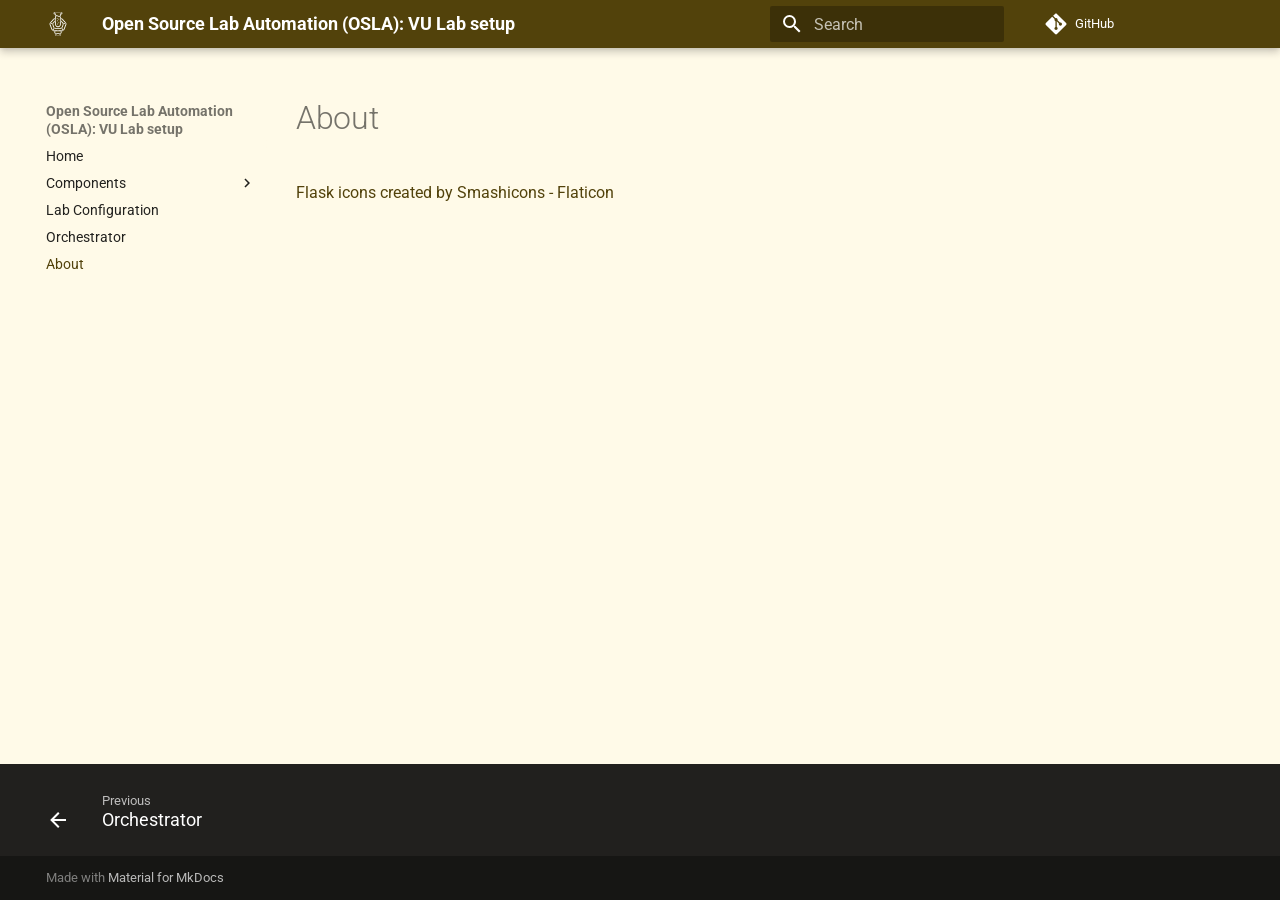
==== about/index.html @ bc37230f "Deployed a4fd83e with MkDocs version: 1.6.1" ====
<!doctype html>
<html lang="en" class="no-js">
  <head>
    
      <meta charset="utf-8">
      <meta name="viewport" content="width=device-width,initial-scale=1">
      
      
      
      
        <link rel="prev" href="../orchestrator/">
      
      
      
        
      
      
      <link rel="icon" href="../assets/images/favicon.png">
      <meta name="generator" content="mkdocs-1.6.1, mkdocs-material-9.7.6">
    
    
      
        <title>About - Open Source Lab Automation  (OSLA): VU Lab setup</title>
      
    
    
      <link rel="stylesheet" href="../assets/stylesheets/main.484c7ddc.min.css">
      
        
        <link rel="stylesheet" href="../assets/stylesheets/palette.ab4e12ef.min.css">
      
      


    
    
      
    
    
      
        
        
        <link rel="preconnect" href="https://fonts.gstatic.com" crossorigin>
        <link rel="stylesheet" href="https://fonts.googleapis.com/css?family=Roboto:300,300i,400,400i,700,700i%7CRoboto+Mono:400,400i,700,700i&display=fallback">
        <style>:root{--md-text-font:"Roboto";--md-code-font:"Roboto Mono"}</style>
      
    
    
      <link rel="stylesheet" href="../assets/_mkdocstrings.css">
    
      <link rel="stylesheet" href="../stylesheets/extra.css">
    
    <script>__md_scope=new URL("..",location),__md_hash=e=>[...e].reduce(((e,_)=>(e<<5)-e+_.charCodeAt(0)),0),__md_get=(e,_=localStorage,t=__md_scope)=>JSON.parse(_.getItem(t.pathname+"."+e)),__md_set=(e,_,t=localStorage,a=__md_scope)=>{try{t.setItem(a.pathname+"."+e,JSON.stringify(_))}catch(e){}}</script>
    
      

    
    
  </head>
  
  
    
    
      
    
    
    
    
    <body dir="ltr" data-md-color-scheme="default" data-md-color-primary="custom" data-md-color-accent="custom">
  
    
    <input class="md-toggle" data-md-toggle="drawer" type="checkbox" id="__drawer" autocomplete="off">
    <input class="md-toggle" data-md-toggle="search" type="checkbox" id="__search" autocomplete="off">
    <label class="md-overlay" for="__drawer"></label>
    <div data-md-component="skip">
      
    </div>
    <div data-md-component="announce">
      
    </div>
    
      <div data-md-color-scheme="default" data-md-component="outdated" hidden>
        
      </div>
    
    
      

  

<header class="md-header md-header--shadow" data-md-component="header">
  <nav class="md-header__inner md-grid" aria-label="Header">
    <a href=".." title="Open Source Lab Automation  (OSLA): VU Lab setup" class="md-header__button md-logo" aria-label="Open Source Lab Automation  (OSLA): VU Lab setup" data-md-component="logo">
      
  <img src="../assets/icon.svg" alt="logo">

    </a>
    <label class="md-header__button md-icon" for="__drawer">
      
      <svg xmlns="http://www.w3.org/2000/svg" viewBox="0 0 24 24"><path d="M3 6h18v2H3zm0 5h18v2H3zm0 5h18v2H3z"/></svg>
    </label>
    <div class="md-header__title" data-md-component="header-title">
      <div class="md-header__ellipsis">
        <div class="md-header__topic">
          <span class="md-ellipsis">
            Open Source Lab Automation  (OSLA): VU Lab setup
          </span>
        </div>
        <div class="md-header__topic" data-md-component="header-topic">
          <span class="md-ellipsis">
            
              About
            
          </span>
        </div>
      </div>
    </div>
    
      
        <form class="md-header__option" data-md-component="palette">
  
    
    
    
    <input class="md-option" data-md-color-media="" data-md-color-scheme="default" data-md-color-primary="custom" data-md-color-accent="custom"  aria-hidden="true"  type="radio" name="__palette" id="__palette_0">
    
  
</form>
      
    
    
      <script>var palette=__md_get("__palette");if(palette&&palette.color){if("(prefers-color-scheme)"===palette.color.media){var media=matchMedia("(prefers-color-scheme: light)"),input=document.querySelector(media.matches?"[data-md-color-media='(prefers-color-scheme: light)']":"[data-md-color-media='(prefers-color-scheme: dark)']");palette.color.media=input.getAttribute("data-md-color-media"),palette.color.scheme=input.getAttribute("data-md-color-scheme"),palette.color.primary=input.getAttribute("data-md-color-primary"),palette.color.accent=input.getAttribute("data-md-color-accent")}for(var[key,value]of Object.entries(palette.color))document.body.setAttribute("data-md-color-"+key,value)}</script>
    
    
    
      
      
        <label class="md-header__button md-icon" for="__search">
          
          <svg xmlns="http://www.w3.org/2000/svg" viewBox="0 0 24 24"><path d="M9.5 3A6.5 6.5 0 0 1 16 9.5c0 1.61-.59 3.09-1.56 4.23l.27.27h.79l5 5-1.5 1.5-5-5v-.79l-.27-.27A6.52 6.52 0 0 1 9.5 16 6.5 6.5 0 0 1 3 9.5 6.5 6.5 0 0 1 9.5 3m0 2C7 5 5 7 5 9.5S7 14 9.5 14 14 12 14 9.5 12 5 9.5 5"/></svg>
        </label>
        <div class="md-search" data-md-component="search" role="dialog">
  <label class="md-search__overlay" for="__search"></label>
  <div class="md-search__inner" role="search">
    <form class="md-search__form" name="search">
      <input type="text" class="md-search__input" name="query" aria-label="Search" placeholder="Search" autocapitalize="off" autocorrect="off" autocomplete="off" spellcheck="false" data-md-component="search-query" required>
      <label class="md-search__icon md-icon" for="__search">
        
        <svg xmlns="http://www.w3.org/2000/svg" viewBox="0 0 24 24"><path d="M9.5 3A6.5 6.5 0 0 1 16 9.5c0 1.61-.59 3.09-1.56 4.23l.27.27h.79l5 5-1.5 1.5-5-5v-.79l-.27-.27A6.52 6.52 0 0 1 9.5 16 6.5 6.5 0 0 1 3 9.5 6.5 6.5 0 0 1 9.5 3m0 2C7 5 5 7 5 9.5S7 14 9.5 14 14 12 14 9.5 12 5 9.5 5"/></svg>
        
        <svg xmlns="http://www.w3.org/2000/svg" viewBox="0 0 24 24"><path d="M20 11v2H8l5.5 5.5-1.42 1.42L4.16 12l7.92-7.92L13.5 5.5 8 11z"/></svg>
      </label>
      <nav class="md-search__options" aria-label="Search">
        
        <button type="reset" class="md-search__icon md-icon" title="Clear" aria-label="Clear" tabindex="-1">
          
          <svg xmlns="http://www.w3.org/2000/svg" viewBox="0 0 24 24"><path d="M19 6.41 17.59 5 12 10.59 6.41 5 5 6.41 10.59 12 5 17.59 6.41 19 12 13.41 17.59 19 19 17.59 13.41 12z"/></svg>
        </button>
      </nav>
      
    </form>
    <div class="md-search__output">
      <div class="md-search__scrollwrap" tabindex="0" data-md-scrollfix>
        <div class="md-search-result" data-md-component="search-result">
          <div class="md-search-result__meta">
            Initializing search
          </div>
          <ol class="md-search-result__list" role="presentation"></ol>
        </div>
      </div>
    </div>
  </div>
</div>
      
    
    
      <div class="md-header__source">
        <a href="https://github.com/OSLA-project/VU-lab" title="Go to repository" class="md-source" data-md-component="source">
  <div class="md-source__icon md-icon">
    
    <svg xmlns="http://www.w3.org/2000/svg" viewBox="0 0 448 512"><!--! Font Awesome Free 7.1.0 by @fontawesome - https://fontawesome.com License - https://fontawesome.com/license/free (Icons: CC BY 4.0, Fonts: SIL OFL 1.1, Code: MIT License) Copyright 2025 Fonticons, Inc.--><path d="M439.6 236.1 244 40.5c-5.4-5.5-12.8-8.5-20.4-8.5s-15 3-20.4 8.4L162.5 81l51.5 51.5c27.1-9.1 52.7 16.8 43.4 43.7l49.7 49.7c34.2-11.8 61.2 31 35.5 56.7-26.5 26.5-70.2-2.9-56-37.3L240.3 199v121.9c25.3 12.5 22.3 41.8 9.1 55-6.4 6.4-15.2 10.1-24.3 10.1s-17.8-3.6-24.3-10.1c-17.6-17.6-11.1-46.9 11.2-56v-123c-20.8-8.5-24.6-30.7-18.6-45L142.6 101 8.5 235.1C3 240.6 0 247.9 0 255.5s3 15 8.5 20.4l195.6 195.7c5.4 5.4 12.7 8.4 20.4 8.4s15-3 20.4-8.4l194.7-194.7c5.4-5.4 8.4-12.8 8.4-20.4s-3-15-8.4-20.4"/></svg>
  </div>
  <div class="md-source__repository">
    GitHub
  </div>
</a>
      </div>
    
  </nav>
  
</header>
    
    <div class="md-container" data-md-component="container">
      
      
        
          
        
      
      <main class="md-main" data-md-component="main">
        <div class="md-main__inner md-grid">
          
            
              
              <div class="md-sidebar md-sidebar--primary" data-md-component="sidebar" data-md-type="navigation" >
                <div class="md-sidebar__scrollwrap">
                  <div class="md-sidebar__inner">
                    



<nav class="md-nav md-nav--primary" aria-label="Navigation" data-md-level="0">
  <label class="md-nav__title" for="__drawer">
    <a href=".." title="Open Source Lab Automation  (OSLA): VU Lab setup" class="md-nav__button md-logo" aria-label="Open Source Lab Automation  (OSLA): VU Lab setup" data-md-component="logo">
      
  <img src="../assets/icon.svg" alt="logo">

    </a>
    Open Source Lab Automation  (OSLA): VU Lab setup
  </label>
  
    <div class="md-nav__source">
      <a href="https://github.com/OSLA-project/VU-lab" title="Go to repository" class="md-source" data-md-component="source">
  <div class="md-source__icon md-icon">
    
    <svg xmlns="http://www.w3.org/2000/svg" viewBox="0 0 448 512"><!--! Font Awesome Free 7.1.0 by @fontawesome - https://fontawesome.com License - https://fontawesome.com/license/free (Icons: CC BY 4.0, Fonts: SIL OFL 1.1, Code: MIT License) Copyright 2025 Fonticons, Inc.--><path d="M439.6 236.1 244 40.5c-5.4-5.5-12.8-8.5-20.4-8.5s-15 3-20.4 8.4L162.5 81l51.5 51.5c27.1-9.1 52.7 16.8 43.4 43.7l49.7 49.7c34.2-11.8 61.2 31 35.5 56.7-26.5 26.5-70.2-2.9-56-37.3L240.3 199v121.9c25.3 12.5 22.3 41.8 9.1 55-6.4 6.4-15.2 10.1-24.3 10.1s-17.8-3.6-24.3-10.1c-17.6-17.6-11.1-46.9 11.2-56v-123c-20.8-8.5-24.6-30.7-18.6-45L142.6 101 8.5 235.1C3 240.6 0 247.9 0 255.5s3 15 8.5 20.4l195.6 195.7c5.4 5.4 12.7 8.4 20.4 8.4s15-3 20.4-8.4l194.7-194.7c5.4-5.4 8.4-12.8 8.4-20.4s-3-15-8.4-20.4"/></svg>
  </div>
  <div class="md-source__repository">
    GitHub
  </div>
</a>
    </div>
  
  <ul class="md-nav__list" data-md-scrollfix>
    
      
      
  
  
  
  
    <li class="md-nav__item">
      <a href=".." class="md-nav__link">
        
  
  
  <span class="md-ellipsis">
    
  
    Home
  

    
  </span>
  
  

      </a>
    </li>
  

    
      
      
  
  
  
  
    
    
    
    
    
    <li class="md-nav__item md-nav__item--nested">
      
        
        
        <input class="md-nav__toggle md-toggle " type="checkbox" id="__nav_2" >
        
          
          <label class="md-nav__link" for="__nav_2" id="__nav_2_label" tabindex="0">
            
  
  
  <span class="md-ellipsis">
    
  
    Components
  

    
  </span>
  
  

            <span class="md-nav__icon md-icon"></span>
          </label>
        
        <nav class="md-nav" data-md-level="1" aria-labelledby="__nav_2_label" aria-expanded="false">
          <label class="md-nav__title" for="__nav_2">
            <span class="md-nav__icon md-icon"></span>
            
  
    Components
  

          </label>
          <ul class="md-nav__list" data-md-scrollfix>
            
              
                
  
  
  
  
    <li class="md-nav__item">
      <a href="../components/" class="md-nav__link">
        
  
  
  <span class="md-ellipsis">
    
  
    Overview
  

    
  </span>
  
  

      </a>
    </li>
  

              
            
              
                
  
  
  
  
    <li class="md-nav__item">
      <a href="../components/robot_arm/" class="md-nav__link">
        
  
  
  <span class="md-ellipsis">
    
  
    Robot Arm
  

    
  </span>
  
  

      </a>
    </li>
  

              
            
              
                
  
  
  
  
    <li class="md-nav__item">
      <a href="../components/teleshake/" class="md-nav__link">
        
  
  
  <span class="md-ellipsis">
    
  
    Teleshake 1536
  

    
  </span>
  
  

      </a>
    </li>
  

              
            
          </ul>
        </nav>
      
    </li>
  

    
      
      
  
  
  
  
    <li class="md-nav__item">
      <a href="../lab-configuration/" class="md-nav__link">
        
  
  
  <span class="md-ellipsis">
    
  
    Lab Configuration
  

    
  </span>
  
  

      </a>
    </li>
  

    
      
      
  
  
  
  
    <li class="md-nav__item">
      <a href="../orchestrator/" class="md-nav__link">
        
  
  
  <span class="md-ellipsis">
    
  
    Orchestrator
  

    
  </span>
  
  

      </a>
    </li>
  

    
      
      
  
  
    
  
  
  
    <li class="md-nav__item md-nav__item--active">
      
      <input class="md-nav__toggle md-toggle" type="checkbox" id="__toc">
      
      
      
      <a href="./" class="md-nav__link md-nav__link--active">
        
  
  
  <span class="md-ellipsis">
    
  
    About
  

    
  </span>
  
  

      </a>
      
    </li>
  

    
  </ul>
</nav>
                  </div>
                </div>
              </div>
            
            
              
              <div class="md-sidebar md-sidebar--secondary" data-md-component="sidebar" data-md-type="toc" >
                <div class="md-sidebar__scrollwrap">
                  <div class="md-sidebar__inner">
                    

<nav class="md-nav md-nav--secondary" aria-label="Table of contents">
  
  
  
  
</nav>
                  </div>
                </div>
              </div>
            
          
          
            <div class="md-content" data-md-component="content">
              
              <article class="md-content__inner md-typeset">
                
                  


  
  


  <h1>About</h1>

<p><a href="https://www.flaticon.com/free-icons/flask" title="flask icons">Flask icons created by Smashicons - Flaticon</a></p>












                
              </article>
            </div>
          
          
<script>var target=document.getElementById(location.hash.slice(1));target&&target.name&&(target.checked=target.name.startsWith("__tabbed_"))</script>
        </div>
        
      </main>
      
        <footer class="md-footer">
  
    
      
      <nav class="md-footer__inner md-grid" aria-label="Footer" >
        
          
          <a href="../orchestrator/" class="md-footer__link md-footer__link--prev" aria-label="Previous: Orchestrator">
            <div class="md-footer__button md-icon">
              
              <svg xmlns="http://www.w3.org/2000/svg" viewBox="0 0 24 24"><path d="M20 11v2H8l5.5 5.5-1.42 1.42L4.16 12l7.92-7.92L13.5 5.5 8 11z"/></svg>
            </div>
            <div class="md-footer__title">
              <span class="md-footer__direction">
                Previous
              </span>
              <div class="md-ellipsis">
                Orchestrator
              </div>
            </div>
          </a>
        
        
      </nav>
    
  
  <div class="md-footer-meta md-typeset">
    <div class="md-footer-meta__inner md-grid">
      <div class="md-copyright">
  
  
    Made with
    <a href="https://squidfunk.github.io/mkdocs-material/" target="_blank" rel="noopener">
      Material for MkDocs
    </a>
  
</div>
      
    </div>
  </div>
</footer>
      
    </div>
    <div class="md-dialog" data-md-component="dialog">
      <div class="md-dialog__inner md-typeset"></div>
    </div>
    
    
    
      
      
      <script id="__config" type="application/json">{"annotate": null, "base": "..", "features": ["navigation.footer"], "search": "../assets/javascripts/workers/search.2c215733.min.js", "tags": null, "translations": {"clipboard.copied": "Copied to clipboard", "clipboard.copy": "Copy to clipboard", "search.result.more.one": "1 more on this page", "search.result.more.other": "# more on this page", "search.result.none": "No matching documents", "search.result.one": "1 matching document", "search.result.other": "# matching documents", "search.result.placeholder": "Type to start searching", "search.result.term.missing": "Missing", "select.version": "Select version"}, "version": {"provider": "mike"}}</script>
    
    
      <script src="../assets/javascripts/bundle.79ae519e.min.js"></script>
      
    
  </body>
</html>
---- assets/stylesheets/main.484c7ddc.min.css ----
@charset "UTF-8";html{-webkit-text-size-adjust:none;-moz-text-size-adjust:none;text-size-adjust:none;box-sizing:border-box}*,:after,:before{box-sizing:inherit}@media (prefers-reduced-motion){*,:after,:before{transition:none!important}}body{margin:0}a,button,input,label{-webkit-tap-highlight-color:transparent}a{color:inherit;text-decoration:none}hr{border:0;box-sizing:initial;display:block;height:.05rem;overflow:visible;padding:0}small{font-size:80%}sub,sup{line-height:1em}img{border-style:none}table{border-collapse:initial;border-spacing:0}td,th{font-weight:400;vertical-align:top}button{background:#0000;border:0;font-family:inherit;font-size:inherit;margin:0;padding:0}input{border:0;outline:none}:root{--md-primary-fg-color:#4051b5;--md-primary-fg-color--light:#5d6cc0;--md-primary-fg-color--dark:#303fa1;--md-primary-bg-color:#fff;--md-primary-bg-color--light:#ffffffb3;--md-accent-fg-color:#526cfe;--md-accent-fg-color--transparent:#526cfe1a;--md-accent-bg-color:#fff;--md-accent-bg-color--light:#ffffffb3}[data-md-color-scheme=default]{color-scheme:light}[data-md-color-scheme=default] img[src$="#gh-dark-mode-only"],[data-md-color-scheme=default] img[src$="#only-dark"]{display:none}:root,[data-md-color-scheme=default]{--md-hue:225deg;--md-default-fg-color:#000000de;--md-default-fg-color--light:#0000008a;--md-default-fg-color--lighter:#00000052;--md-default-fg-color--lightest:#00000012;--md-default-bg-color:#fff;--md-default-bg-color--light:#ffffffb3;--md-default-bg-color--lighter:#ffffff4d;--md-default-bg-color--lightest:#ffffff1f;--md-code-fg-color:#36464e;--md-code-bg-color:#f5f5f5;--md-code-bg-color--light:#f5f5f5b3;--md-code-bg-color--lighter:#f5f5f54d;--md-code-hl-color:#4287ff;--md-code-hl-color--light:#4287ff1a;--md-code-hl-number-color:#d52a2a;--md-code-hl-special-color:#db1457;--md-code-hl-function-color:#a846b9;--md-code-hl-constant-color:#6e59d9;--md-code-hl-keyword-color:#3f6ec6;--md-code-hl-string-color:#1c7d4d;--md-code-hl-name-color:var(--md-code-fg-color);--md-code-hl-operator-color:var(--md-default-fg-color--light);--md-code-hl-punctuation-color:var(--md-default-fg-color--light);--md-code-hl-comment-color:var(--md-default-fg-color--light);--md-code-hl-generic-color:var(--md-default-fg-color--light);--md-code-hl-variable-color:var(--md-default-fg-color--light);--md-typeset-color:var(--md-default-fg-color);--md-typeset-a-color:var(--md-primary-fg-color);--md-typeset-del-color:#f5503d26;--md-typeset-ins-color:#0bd57026;--md-typeset-kbd-color:#fafafa;--md-typeset-kbd-accent-color:#fff;--md-typeset-kbd-border-color:#b8b8b8;--md-typeset-mark-color:#ffff0080;--md-typeset-table-color:#0000001f;--md-typeset-table-color--light:rgba(0,0,0,.035);--md-admonition-fg-color:var(--md-default-fg-color);--md-admonition-bg-color:var(--md-default-bg-color);--md-warning-fg-color:#000000de;--md-warning-bg-color:#ff9;--md-footer-fg-color:#fff;--md-footer-fg-color--light:#ffffffb3;--md-footer-fg-color--lighter:#ffffff73;--md-footer-bg-color:#000000de;--md-footer-bg-color--dark:#00000052;--md-shadow-z1:0 0.2rem 0.5rem #0000000d,0 0 0.05rem #0000001a;--md-shadow-z2:0 0.2rem 0.5rem #0000001a,0 0 0.05rem #00000040;--md-shadow-z3:0 0.2rem 0.5rem #0003,0 0 0.05rem #00000059}.md-icon svg{fill:currentcolor;display:block;height:1.2rem;width:1.2rem}body{-webkit-font-smoothing:antialiased;-moz-osx-font-smoothing:grayscale;--md-text-font-family:var(--md-text-font,_),-apple-system,BlinkMacSystemFont,Helvetica,Arial,sans-serif;--md-code-font-family:var(--md-code-font,_),SFMono-Regular,Consolas,Menlo,monospace}aside,body,input{font-feature-settings:"kern","liga";color:var(--md-typeset-color);font-family:var(--md-text-font-family)}code,kbd,pre{font-feature-settings:"kern";font-family:var(--md-code-font-family)}:root{--md-typeset-table-sort-icon:url('data:image/svg+xml;charset=utf-8,<svg xmlns="http://www.w3.org/2000/svg" viewBox="0 0 24 24"><path d="m18 21-4-4h3V7h-3l4-4 4 4h-3v10h3M2 19v-2h10v2M2 13v-2h7v2M2 7V5h4v2z"/></svg>');--md-typeset-table-sort-icon--asc:url('data:image/svg+xml;charset=utf-8,<svg xmlns="http://www.w3.org/2000/svg" viewBox="0 0 24 24"><path d="M19 17h3l-4 4-4-4h3V3h2M2 17h10v2H2M6 5v2H2V5m0 6h7v2H2z"/></svg>');--md-typeset-table-sort-icon--desc:url('data:image/svg+xml;charset=utf-8,<svg xmlns="http://www.w3.org/2000/svg" viewBox="0 0 24 24"><path d="M19 7h3l-4-4-4 4h3v14h2M2 17h10v2H2M6 5v2H2V5m0 6h7v2H2z"/></svg>')}.md-typeset{-webkit-print-color-adjust:exact;color-adjust:exact;font-size:.8rem;line-height:1.6;overflow-wrap:break-word}@media print{.md-typeset{font-size:.68rem}}.md-typeset blockquote,.md-typeset dl,.md-typeset figure,.md-typeset ol,.md-typeset pre,.md-typeset ul{margin-bottom:1em;margin-top:1em}.md-typeset h1{color:var(--md-default-fg-color--light);font-size:2em;line-height:1.3;margin:0 0 1.25em}.md-typeset h1,.md-typeset h2{font-weight:300;letter-spacing:-.01em}.md-typeset h2{font-size:1.5625em;line-height:1.4;margin:1.6em 0 .64em}.md-typeset h3{font-size:1.25em;font-weight:400;letter-spacing:-.01em;line-height:1.5;margin:1.6em 0 .8em}.md-typeset h2+h3{margin-top:.8em}.md-typeset h4{font-weight:700;letter-spacing:-.01em;margin:1em 0}.md-typeset h5,.md-typeset h6{color:var(--md-default-fg-color--light);font-size:.8em;font-weight:700;letter-spacing:-.01em;margin:1.25em 0}.md-typeset h5{text-transform:uppercase}.md-typeset h5 code{text-transform:none}.md-typeset hr{border-bottom:.05rem solid var(--md-default-fg-color--lightest);display:flow-root;margin:1.5em 0}.md-typeset a{color:var(--md-typeset-a-color);word-break:break-word}.md-typeset a,.md-typeset a:before{transition:color 125ms}.md-typeset a:focus,.md-typeset a:hover{color:var(--md-accent-fg-color)}.md-typeset a:focus code,.md-typeset a:hover code{background-color:var(--md-accent-fg-color--transparent);color:var(--md-accent-fg-color)}.md-typeset a code{color:var(--md-typeset-a-color)}.md-typeset a.focus-visible{outline-color:var(--md-accent-fg-color);outline-offset:.2rem}.md-typeset code,.md-typeset kbd,.md-typeset pre{color:var(--md-code-fg-color);direction:ltr;font-variant-ligatures:none;transition:background-color 125ms}@media print{.md-typeset code,.md-typeset kbd,.md-typeset pre{white-space:pre-wrap}}.md-typeset code{background-color:var(--md-code-bg-color);border-radius:.1rem;-webkit-box-decoration-break:clone;box-decoration-break:clone;font-size:.85em;padding:0 .2941176471em;transition:color 125ms,background-color 125ms;word-break:break-word}.md-typeset code:not(.focus-visible){-webkit-tap-highlight-color:transparent;outline:none}.md-typeset pre{display:flow-root;line-height:1.4;position:relative}.md-typeset pre>code{-webkit-box-decoration-break:slice;box-decoration-break:slice;box-shadow:none;display:block;margin:0;outline-color:var(--md-accent-fg-color);overflow:auto;padding:.7720588235em 1.1764705882em;scrollbar-color:var(--md-default-fg-color--lighter) #0000;scrollbar-width:thin;touch-action:auto;word-break:normal}.md-typeset pre>code:hover{scrollbar-color:var(--md-accent-fg-color) #0000}.md-typeset pre>code::-webkit-scrollbar{height:.2rem;width:.2rem}.md-typeset pre>code::-webkit-scrollbar-thumb{background-color:var(--md-default-fg-color--lighter)}.md-typeset pre>code::-webkit-scrollbar-thumb:hover{background-color:var(--md-accent-fg-color)}.md-typeset kbd{background-color:var(--md-typeset-kbd-color);border-radius:.1rem;box-shadow:0 .1rem 0 .05rem var(--md-typeset-kbd-border-color),0 .1rem 0 var(--md-typeset-kbd-border-color),0 -.1rem .2rem var(--md-typeset-kbd-accent-color) inset;color:var(--md-default-fg-color);display:inline-block;font-size:.75em;padding:0 .6666666667em;vertical-align:text-top;word-break:break-word}.md-typeset mark{background-color:var(--md-typeset-mark-color);-webkit-box-decoration-break:clone;box-decoration-break:clone;color:inherit;word-break:break-word}.md-typeset abbr{cursor:help;text-decoration:none}.md-typeset [data-preview],.md-typeset abbr{border-bottom:.05rem dotted var(--md-default-fg-color--light)}.md-typeset small{opacity:.75}[dir=ltr] .md-typeset sub,[dir=ltr] .md-typeset sup{margin-left:.078125em}[dir=rtl] .md-typeset sub,[dir=rtl] .md-typeset sup{margin-right:.078125em}[dir=ltr] .md-typeset blockquote{padding-left:.6rem}[dir=rtl] .md-typeset blockquote{padding-right:.6rem}[dir=ltr] .md-typeset blockquote{border-left:.2rem solid var(--md-default-fg-color--lighter)}[dir=rtl] .md-typeset blockquote{border-right:.2rem solid var(--md-default-fg-color--lighter)}.md-typeset blockquote{color:var(--md-default-fg-color--light);margin-left:0;margin-right:0}.md-typeset ul{list-style-type:disc}.md-typeset ul[type]{list-style-type:revert-layer}[dir=ltr] .md-typeset ol,[dir=ltr] .md-typeset ul{margin-left:.625em}[dir=rtl] .md-typeset ol,[dir=rtl] .md-typeset ul{margin-right:.625em}.md-typeset ol,.md-typeset ul{padding:0}.md-typeset ol:not([hidden]),.md-typeset ul:not([hidden]){display:flow-root}.md-typeset ol ol,.md-typeset ul ol{list-style-type:lower-alpha}.md-typeset ol ol ol,.md-typeset ul ol ol{list-style-type:lower-roman}.md-typeset ol ol ol ol,.md-typeset ul ol ol ol{list-style-type:upper-alpha}.md-typeset ol ol ol ol ol,.md-typeset ul ol ol ol ol{list-style-type:upper-roman}.md-typeset ol[type],.md-typeset ul[type]{list-style-type:revert-layer}[dir=ltr] .md-typeset ol li,[dir=ltr] .md-typeset ul li{margin-left:1.25em}[dir=rtl] .md-typeset ol li,[dir=rtl] .md-typeset ul li{margin-right:1.25em}.md-typeset ol li,.md-typeset ul li{margin-bottom:.5em}.md-typeset ol li blockquote,.md-typeset ol li p,.md-typeset ul li blockquote,.md-typeset ul li p{margin:.5em 0}.md-typeset ol li:last-child,.md-typeset ul li:last-child{margin-bottom:0}[dir=ltr] .md-typeset ol li ol,[dir=ltr] .md-typeset ol li ul,[dir=ltr] .md-typeset ul li ol,[dir=ltr] .md-typeset ul li ul{margin-left:.625em}[dir=rtl] .md-typeset ol li ol,[dir=rtl] .md-typeset ol li ul,[dir=rtl] .md-typeset ul li ol,[dir=rtl] .md-typeset ul li ul{margin-right:.625em}.md-typeset ol li ol,.md-typeset ol li ul,.md-typeset ul li ol,.md-typeset ul li ul{margin-bottom:.5em;margin-top:.5em}[dir=ltr] .md-typeset dd{margin-left:1.875em}[dir=rtl] .md-typeset dd{margin-right:1.875em}.md-typeset dd{margin-bottom:1.5em;margin-top:1em}.md-typeset img,.md-typeset svg,.md-typeset video{height:auto;max-width:100%}.md-typeset img[align=left]{margin:1em 1em 1em 0}.md-typeset img[align=right]{margin:1em 0 1em 1em}.md-typeset img[align]:only-child{margin-top:0}.md-typeset figure{display:flow-root;margin:1em auto;max-width:100%;text-align:center;width:fit-content}.md-typeset figure img{display:block;margin:0 auto}.md-typeset figcaption{font-style:italic;margin:1em auto;max-width:24rem}.md-typeset iframe{max-width:100%}.md-typeset table:not([class]){background-color:var(--md-default-bg-color);border:.05rem solid var(--md-typeset-table-color);border-radius:.1rem;display:inline-block;font-size:.64rem;max-width:100%;overflow:auto;touch-action:auto}@media print{.md-typeset table:not([class]){display:table}}.md-typeset table:not([class])+*{margin-top:1.5em}.md-typeset table:not([class]) td>:first-child,.md-typeset table:not([class]) th>:first-child{margin-top:0}.md-typeset table:not([class]) td>:last-child,.md-typeset table:not([class]) th>:last-child{margin-bottom:0}.md-typeset table:not([class]) td:not([align]),.md-typeset table:not([class]) th:not([align]){text-align:left}[dir=rtl] .md-typeset table:not([class]) td:not([align]),[dir=rtl] .md-typeset table:not([class]) th:not([align]){text-align:right}.md-typeset table:not([class]) th{font-weight:700;min-width:5rem;padding:.9375em 1.25em;vertical-align:top}.md-typeset table:not([class]) td{border-top:.05rem solid var(--md-typeset-table-color);padding:.9375em 1.25em;vertical-align:top}.md-typeset table:not([class]) tbody tr{transition:background-color 125ms}.md-typeset table:not([class]) tbody tr:hover{background-color:var(--md-typeset-table-color--light);box-shadow:0 .05rem 0 var(--md-default-bg-color) inset}.md-typeset table:not([class]) a{word-break:normal}.md-typeset table th[role=columnheader]{cursor:pointer}[dir=ltr] .md-typeset table th[role=columnheader]:after{margin-left:.5em}[dir=rtl] .md-typeset table th[role=columnheader]:after{margin-right:.5em}.md-typeset table th[role=columnheader]:after{content:"";display:inline-block;height:1.2em;-webkit-mask-image:var(--md-typeset-table-sort-icon);mask-image:var(--md-typeset-table-sort-icon);-webkit-mask-repeat:no-repeat;mask-repeat:no-repeat;-webkit-mask-size:contain;mask-size:contain;transition:background-color 125ms;vertical-align:text-bottom;width:1.2em}.md-typeset table th[role=columnheader]:hover:after{background-color:var(--md-default-fg-color--lighter)}.md-typeset table th[role=columnheader][aria-sort=ascending]:after{background-color:var(--md-default-fg-color--light);-webkit-mask-image:var(--md-typeset-table-sort-icon--asc);mask-image:var(--md-typeset-table-sort-icon--asc)}.md-typeset table th[role=columnheader][aria-sort=descending]:after{background-color:var(--md-default-fg-color--light);-webkit-mask-image:var(--md-typeset-table-sort-icon--desc);mask-image:var(--md-typeset-table-sort-icon--desc)}.md-typeset__scrollwrap{margin:1em -.8rem;overflow-x:auto;touch-action:auto}.md-typeset__table{display:inline-block;margin-bottom:.5em;padding:0 .8rem}@media print{.md-typeset__table{display:block}}html .md-typeset__table table{display:table;margin:0;overflow:hidden;width:100%}@media screen and (max-width:44.984375em){.md-content__inner>pre{margin:1em -.8rem}.md-content__inner>pre code{border-radius:0}}.md-typeset .md-author{border-radius:100%;display:block;flex-shrink:0;height:1.6rem;overflow:hidden;position:relative;transition:color 125ms,transform 125ms;width:1.6rem}.md-typeset .md-author img{display:block}.md-typeset .md-author--more{background:var(--md-default-fg-color--lightest);color:var(--md-default-fg-color--lighter);font-size:.6rem;font-weight:700;line-height:1.6rem;text-align:center}.md-typeset .md-author--long{height:2.4rem;width:2.4rem}.md-typeset a.md-author{transform:scale(1)}.md-typeset a.md-author img{border-radius:100%;filter:grayscale(100%) opacity(75%);transition:filter 125ms}.md-typeset a.md-author:focus,.md-typeset a.md-author:hover{transform:scale(1.1);z-index:1}.md-typeset a.md-author:focus img,.md-typeset a.md-author:hover img{filter:grayscale(0)}.md-banner{background-color:var(--md-footer-bg-color);color:var(--md-footer-fg-color);overflow:auto}@media print{.md-banner{display:none}}.md-banner--warning{background-color:var(--md-warning-bg-color);color:var(--md-warning-fg-color)}.md-banner__inner{font-size:.7rem;margin:.6rem auto;padding:0 .8rem}[dir=ltr] .md-banner__button{float:right}[dir=rtl] .md-banner__button{float:left}.md-banner__button{color:inherit;cursor:pointer;transition:opacity .25s}.no-js .md-banner__button{display:none}.md-banner__button:hover{opacity:.7}html{font-size:125%;height:100%;overflow-x:hidden}@media screen and (min-width:100em){html{font-size:137.5%}}@media screen and (min-width:125em){html{font-size:150%}}body{background-color:var(--md-default-bg-color);display:flex;flex-direction:column;font-size:.5rem;min-height:100%;position:relative;width:100%}@media print{body{display:block}}@media screen and (max-width:59.984375em){body[data-md-scrolllock]{position:fixed}}.md-grid{margin-left:auto;margin-right:auto;max-width:61rem}.md-container{display:flex;flex-direction:column;flex-grow:1}@media print{.md-container{display:block}}.md-main{flex-grow:1}.md-main__inner{display:flex;height:100%;margin-top:1.5rem}.md-ellipsis{overflow:hidden;text-overflow:ellipsis}.md-toggle{display:none}.md-option{height:0;opacity:0;position:absolute;width:0}.md-option:checked+label:not([hidden]){display:block}.md-option.focus-visible+label{outline-color:var(--md-accent-fg-color);outline-style:auto}.md-skip{background-color:var(--md-default-fg-color);border-radius:.1rem;color:var(--md-default-bg-color);font-size:.64rem;margin:.5rem;opacity:0;outline-color:var(--md-accent-fg-color);padding:.3rem .5rem;position:fixed;transform:translateY(.4rem);z-index:-1}.md-skip:focus{opacity:1;transform:translateY(0);transition:transform .25s cubic-bezier(.4,0,.2,1),opacity 175ms 75ms;z-index:10}@page{margin:25mm}:root{--md-clipboard-icon:url('data:image/svg+xml;charset=utf-8,<svg xmlns="http://www.w3.org/2000/svg" viewBox="0 0 24 24"><path d="M19 21H8V7h11m0-2H8a2 2 0 0 0-2 2v14a2 2 0 0 0 2 2h11a2 2 0 0 0 2-2V7a2 2 0 0 0-2-2m-3-4H4a2 2 0 0 0-2 2v14h2V3h12z"/></svg>')}.md-clipboard{border-radius:.1rem;color:var(--md-default-fg-color--lightest);cursor:pointer;height:1.5em;outline-color:var(--md-accent-fg-color);outline-offset:.1rem;transition:color .25s;width:1.5em;z-index:1}@media print{.md-clipboard{display:none}}.md-clipboard:not(.focus-visible){-webkit-tap-highlight-color:transparent;outline:none}:hover>.md-clipboard{color:var(--md-default-fg-color--light)}.md-clipboard:focus,.md-clipboard:hover{color:var(--md-accent-fg-color)}.md-clipboard:after{background-color:currentcolor;content:"";display:block;height:1.125em;margin:0 auto;-webkit-mask-image:var(--md-clipboard-icon);mask-image:var(--md-clipboard-icon);-webkit-mask-position:center;mask-position:center;-webkit-mask-repeat:no-repeat;mask-repeat:no-repeat;-webkit-mask-size:contain;mask-size:contain;width:1.125em}.md-clipboard--inline{cursor:pointer}.md-clipboard--inline code{transition:color .25s,background-color .25s}.md-clipboard--inline:focus code,.md-clipboard--inline:hover code{background-color:var(--md-accent-fg-color--transparent);color:var(--md-accent-fg-color)}:root{--md-code-select-icon:url('data:image/svg+xml;charset=utf-8,<svg xmlns="http://www.w3.org/2000/svg" viewBox="0 0 24 24"><path d="M19 19h-4v2h4c1.1 0 2-.9 2-2v-4h-2m0-12h-4v2h4v4h2V5c0-1.1-.9-2-2-2M5 5h4V3H5c-1.1 0-2 .9-2 2v4h2m0 6H3v4c0 1.1.9 2 2 2h4v-2H5zm2-4h2v2H7zm4 0h2v2h-2zm4 0h2v2h-2zM7 7h2v2H7zm4 0h2v2h-2zm4 0h2v2h-2zm-8 8h2v2H7zm4 0h2v2h-2zm4 0h2v2h-2z"/></svg>');--md-code-copy-icon:url('data:image/svg+xml;charset=utf-8,<svg xmlns="http://www.w3.org/2000/svg" viewBox="0 0 24 24"><path d="M19 21H8V7h11m0-2H8a2 2 0 0 0-2 2v14a2 2 0 0 0 2 2h11a2 2 0 0 0 2-2V7a2 2 0 0 0-2-2m-3-4H4a2 2 0 0 0-2 2v14h2V3h12z"/></svg>')}.md-typeset .md-code__content{display:grid}.md-code__nav{background-color:var(--md-code-bg-color--lighter);border-radius:.1rem;display:flex;gap:.2rem;padding:.2rem;position:absolute;right:.25em;top:.25em;transition:background-color .25s;z-index:1}:hover>.md-code__nav{background-color:var(--md-code-bg-color--light)}.md-code__button{color:var(--md-default-fg-color--lightest);cursor:pointer;display:block;height:1.5em;outline-color:var(--md-accent-fg-color);outline-offset:.1rem;transition:color .25s;width:1.5em}:hover>*>.md-code__button{color:var(--md-default-fg-color--light)}.md-code__button.focus-visible,.md-code__button:hover{color:var(--md-accent-fg-color)}.md-code__button--active{color:var(--md-default-fg-color)!important}.md-code__button:after{background-color:currentcolor;content:"";display:block;height:1.125em;margin:0 auto;-webkit-mask-position:center;mask-position:center;-webkit-mask-repeat:no-repeat;mask-repeat:no-repeat;-webkit-mask-size:contain;mask-size:contain;width:1.125em}.md-code__button[data-md-type=select]:after{-webkit-mask-image:var(--md-code-select-icon);mask-image:var(--md-code-select-icon)}.md-code__button[data-md-type=copy]:after{-webkit-mask-image:var(--md-code-copy-icon);mask-image:var(--md-code-copy-icon)}@keyframes consent{0%{opacity:0;transform:translateY(100%)}to{opacity:1;transform:translateY(0)}}@keyframes overlay{0%{opacity:0}to{opacity:1}}.md-consent__overlay{animation:overlay .25s both;-webkit-backdrop-filter:blur(.1rem);backdrop-filter:blur(.1rem);background-color:#0000008a;height:100%;opacity:1;position:fixed;top:0;width:100%;z-index:5}.md-consent__inner{animation:consent .5s cubic-bezier(.1,.7,.1,1) both;background-color:var(--md-default-bg-color);border:0;border-radius:.1rem;bottom:0;box-shadow:0 0 .2rem #0000001a,0 .2rem .4rem #0003;max-height:100%;overflow:auto;padding:0;position:fixed;width:100%;z-index:5}.md-consent__form{padding:.8rem}.md-consent__settings{display:none;margin:1em 0}input:checked+.md-consent__settings{display:block}.md-consent__controls{margin-bottom:.8rem}.md-typeset .md-consent__controls .md-button{display:inline}@media screen and (max-width:44.984375em){.md-typeset .md-consent__controls .md-button{display:block;margin-top:.4rem;text-align:center;width:100%}}.md-consent label{cursor:pointer}.md-content{flex-grow:1;min-width:0}.md-content__inner{margin:0 .8rem 1.2rem;padding-top:.6rem}@media screen and (min-width:76.25em){[dir=ltr] .md-sidebar--primary:not([hidden])~.md-content>.md-content__inner{margin-left:1.2rem}[dir=ltr] .md-sidebar--secondary:not([hidden])~.md-content>.md-content__inner,[dir=rtl] .md-sidebar--primary:not([hidden])~.md-content>.md-content__inner{margin-right:1.2rem}[dir=rtl] .md-sidebar--secondary:not([hidden])~.md-content>.md-content__inner{margin-left:1.2rem}}.md-content__inner:before{content:"";display:block;height:.4rem}.md-content__inner>:last-child{margin-bottom:0}[dir=ltr] .md-content__button{float:right}[dir=rtl] .md-content__button{float:left}[dir=ltr] .md-content__button{margin-left:.4rem}[dir=rtl] .md-content__button{margin-right:.4rem}.md-content__button{margin:.4rem 0;padding:0}@media print{.md-content__button{display:none}}.md-typeset .md-content__button{color:var(--md-default-fg-color--lighter)}.md-content__button svg{display:inline;vertical-align:top}[dir=rtl] .md-content__button svg{transform:scaleX(-1)}[dir=ltr] .md-dialog{right:.8rem}[dir=rtl] .md-dialog{left:.8rem}.md-dialog{background-color:var(--md-default-fg-color);border-radius:.1rem;bottom:.8rem;box-shadow:var(--md-shadow-z3);min-width:11.1rem;opacity:0;padding:.4rem .6rem;pointer-events:none;position:fixed;transform:translateY(100%);transition:transform 0ms .4s,opacity .4s;z-index:4}@media print{.md-dialog{display:none}}.md-dialog--active{opacity:1;pointer-events:auto;transform:translateY(0);transition:transform .4s cubic-bezier(.075,.85,.175,1),opacity .4s}.md-dialog__inner{color:var(--md-default-bg-color);font-size:.7rem}.md-feedback{margin:2em 0 1em;text-align:center}.md-feedback fieldset{border:none;margin:0;padding:0}.md-feedback__title{font-weight:700;margin:1em auto}.md-feedback__inner{position:relative}.md-feedback__list{display:flex;flex-wrap:wrap;place-content:baseline center;position:relative}.md-feedback__list:hover .md-icon:not(:disabled){color:var(--md-default-fg-color--lighter)}:disabled .md-feedback__list{min-height:1.8rem}.md-feedback__icon{color:var(--md-default-fg-color--light);cursor:pointer;flex-shrink:0;margin:0 .1rem;transition:color 125ms}.md-feedback__icon:not(:disabled).md-icon:hover{color:var(--md-accent-fg-color)}.md-feedback__icon:disabled{color:var(--md-default-fg-color--lightest);pointer-events:none}.md-feedback__note{opacity:0;position:relative;transform:translateY(.4rem);transition:transform .4s cubic-bezier(.1,.7,.1,1),opacity .15s}.md-feedback__note>*{margin:0 auto;max-width:16rem}:disabled .md-feedback__note{opacity:1;transform:translateY(0)}@media print{.md-feedback{display:none}}.md-footer{background-color:var(--md-footer-bg-color);color:var(--md-footer-fg-color)}@media print{.md-footer{display:none}}.md-footer__inner{justify-content:space-between;overflow:auto;padding:.2rem}.md-footer__inner:not([hidden]){display:flex}.md-footer__link{align-items:end;display:flex;flex-grow:0.01;margin-bottom:.4rem;margin-top:1rem;max-width:100%;outline-color:var(--md-accent-fg-color);overflow:hidden;transition:opacity .25s}.md-footer__link:focus,.md-footer__link:hover{opacity:.7}[dir=rtl] .md-footer__link svg{transform:scaleX(-1)}@media screen and (max-width:44.984375em){.md-footer__link--prev{flex-shrink:0}.md-footer__link--prev .md-footer__title{display:none}}[dir=ltr] .md-footer__link--next{margin-left:auto}[dir=rtl] .md-footer__link--next{margin-right:auto}.md-footer__link--next{text-align:right}[dir=rtl] .md-footer__link--next{text-align:left}.md-footer__title{flex-grow:1;font-size:.9rem;margin-bottom:.7rem;max-width:calc(100% - 2.4rem);padding:0 1rem;white-space:nowrap}.md-footer__button{margin:.2rem;padding:.4rem}.md-footer__direction{font-size:.64rem;opacity:.7}.md-footer-meta{background-color:var(--md-footer-bg-color--dark)}.md-footer-meta__inner{display:flex;flex-wrap:wrap;justify-content:space-between;padding:.2rem}html .md-footer-meta.md-typeset a{color:var(--md-footer-fg-color--light)}html .md-footer-meta.md-typeset a:focus,html .md-footer-meta.md-typeset a:hover{color:var(--md-footer-fg-color)}.md-copyright{color:var(--md-footer-fg-color--lighter);font-size:.64rem;margin:auto .6rem;padding:.4rem 0;width:100%}@media screen and (min-width:45em){.md-copyright{width:auto}}.md-copyright__highlight{color:var(--md-footer-fg-color--light)}.md-social{display:inline-flex;gap:.2rem;margin:0 .4rem;padding:.2rem 0 .6rem}@media screen and (min-width:45em){.md-social{padding:.6rem 0}}.md-social__link{display:inline-block;height:1.6rem;text-align:center;width:1.6rem}.md-social__link:before{line-height:1.9}.md-social__link svg{fill:currentcolor;max-height:.8rem;vertical-align:-25%}.md-typeset .md-button{border:.1rem solid;border-radius:.1rem;color:var(--md-primary-fg-color);cursor:pointer;display:inline-block;font-weight:700;padding:.625em 2em;transition:color 125ms,background-color 125ms,border-color 125ms}.md-typeset .md-button--primary{background-color:var(--md-primary-fg-color);border-color:var(--md-primary-fg-color);color:var(--md-primary-bg-color)}.md-typeset .md-button:focus,.md-typeset .md-button:hover{background-color:var(--md-accent-fg-color);border-color:var(--md-accent-fg-color);color:var(--md-accent-bg-color)}[dir=ltr] .md-typeset .md-input{border-top-left-radius:.1rem}[dir=ltr] .md-typeset .md-input,[dir=rtl] .md-typeset .md-input{border-top-right-radius:.1rem}[dir=rtl] .md-typeset .md-input{border-top-left-radius:.1rem}.md-typeset .md-input{border-bottom:.1rem solid var(--md-default-fg-color--lighter);box-shadow:var(--md-shadow-z1);font-size:.8rem;height:1.8rem;padding:0 .6rem;transition:border .25s,box-shadow .25s}.md-typeset .md-input:focus,.md-typeset .md-input:hover{border-bottom-color:var(--md-accent-fg-color);box-shadow:var(--md-shadow-z2)}.md-typeset .md-input--stretch{width:100%}.md-header{background-color:var(--md-primary-fg-color);box-shadow:0 0 .2rem #0000,0 .2rem .4rem #0000;color:var(--md-primary-bg-color);display:block;left:0;position:sticky;right:0;top:0;z-index:4}@media print{.md-header{display:none}}.md-header[hidden]{transform:translateY(-100%);transition:transform .25s cubic-bezier(.8,0,.6,1),box-shadow .25s}.md-header--shadow{box-shadow:0 0 .2rem #0000001a,0 .2rem .4rem #0003;transition:transform .25s cubic-bezier(.1,.7,.1,1),box-shadow .25s}.md-header__inner{align-items:center;display:flex;padding:0 .2rem}.md-header__button{color:currentcolor;cursor:pointer;margin:.2rem;outline-color:var(--md-accent-fg-color);padding:.4rem;position:relative;transition:opacity .25s;vertical-align:middle;z-index:1}.md-header__button:hover{opacity:.7}.md-header__button:not([hidden]){display:inline-block}.md-header__button:not(.focus-visible){-webkit-tap-highlight-color:transparent;outline:none}.md-header__button.md-logo{margin:.2rem;padding:.4rem}@media screen and (max-width:76.234375em){.md-header__button.md-logo{display:none}}.md-header__button.md-logo img,.md-header__button.md-logo svg{fill:currentcolor;display:block;height:1.2rem;width:auto}@media screen and (min-width:60em){.md-header__button[for=__search]{display:none}}.no-js .md-header__button[for=__search]{display:none}[dir=rtl] .md-header__button[for=__search] svg{transform:scaleX(-1)}@media screen and (min-width:76.25em){.md-header__button[for=__drawer]{display:none}}.md-header__topic{display:flex;max-width:100%;position:absolute;transition:transform .4s cubic-bezier(.1,.7,.1,1),opacity .15s;white-space:nowrap}.md-header__topic+.md-header__topic{opacity:0;pointer-events:none;transform:translateX(1.25rem);transition:transform .4s cubic-bezier(1,.7,.1,.1),opacity .15s;z-index:-1}[dir=rtl] .md-header__topic+.md-header__topic{transform:translateX(-1.25rem)}.md-header__topic:first-child{font-weight:700}[dir=ltr] .md-header__title{margin-left:1rem;margin-right:.4rem}[dir=rtl] .md-header__title{margin-left:.4rem;margin-right:1rem}.md-header__title{flex-grow:1;font-size:.9rem;height:2.4rem;line-height:2.4rem}.md-header__title--active .md-header__topic{opacity:0;pointer-events:none;transform:translateX(-1.25rem);transition:transform .4s cubic-bezier(1,.7,.1,.1),opacity .15s;z-index:-1}[dir=rtl] .md-header__title--active .md-header__topic{transform:translateX(1.25rem)}.md-header__title--active .md-header__topic+.md-header__topic{opacity:1;pointer-events:auto;transform:translateX(0);transition:transform .4s cubic-bezier(.1,.7,.1,1),opacity .15s;z-index:0}.md-header__title>.md-header__ellipsis{height:100%;position:relative;width:100%}.md-header__option{display:flex;flex-shrink:0;max-width:100%;transition:max-width 0ms .25s,opacity .25s .25s;white-space:nowrap}[data-md-toggle=search]:checked~.md-header .md-header__option{max-width:0;opacity:0;transition:max-width 0ms,opacity 0ms}.md-header__option>input{bottom:0}.md-header__source{display:none}@media screen and (min-width:60em){[dir=ltr] .md-header__source{margin-left:1rem}[dir=rtl] .md-header__source{margin-right:1rem}.md-header__source{display:block;max-width:11.7rem;width:11.7rem}}@media screen and (min-width:76.25em){[dir=ltr] .md-header__source{margin-left:1.4rem}[dir=rtl] .md-header__source{margin-right:1.4rem}}.md-meta{color:var(--md-default-fg-color--light);font-size:.7rem;line-height:1.3}.md-meta__list{display:inline-flex;flex-wrap:wrap;list-style:none;margin:0;padding:0}.md-meta__item:not(:last-child):after{content:"·";margin-left:.2rem;margin-right:.2rem}.md-meta__link{color:var(--md-typeset-a-color)}.md-meta__link:focus,.md-meta__link:hover{color:var(--md-accent-fg-color)}.md-draft{background-color:#ff1744;border-radius:.125em;color:#fff;display:inline-block;font-weight:700;padding-left:.5714285714em;padding-right:.5714285714em}:root{--md-nav-icon--prev:url('data:image/svg+xml;charset=utf-8,<svg xmlns="http://www.w3.org/2000/svg" viewBox="0 0 24 24"><path d="M20 11v2H8l5.5 5.5-1.42 1.42L4.16 12l7.92-7.92L13.5 5.5 8 11z"/></svg>');--md-nav-icon--next:url('data:image/svg+xml;charset=utf-8,<svg xmlns="http://www.w3.org/2000/svg" viewBox="0 0 24 24"><path d="M8.59 16.58 13.17 12 8.59 7.41 10 6l6 6-6 6z"/></svg>');--md-toc-icon:url('data:image/svg+xml;charset=utf-8,<svg xmlns="http://www.w3.org/2000/svg" viewBox="0 0 24 24"><path d="M3 9h14V7H3zm0 4h14v-2H3zm0 4h14v-2H3zm16 0h2v-2h-2zm0-10v2h2V7zm0 6h2v-2h-2z"/></svg>')}.md-nav{font-size:.7rem;line-height:1.3}.md-nav__title{color:var(--md-default-fg-color--light);display:block;font-weight:700;overflow:hidden;padding:0 .6rem;text-overflow:ellipsis}.md-nav__title .md-nav__button{display:none}.md-nav__title .md-nav__button img{height:100%;width:auto}.md-nav__title .md-nav__button.md-logo img,.md-nav__title .md-nav__button.md-logo svg{fill:currentcolor;display:block;height:2.4rem;max-width:100%;object-fit:contain;width:auto}.md-nav__list{list-style:none;margin:0;padding:0}.md-nav__link{align-items:flex-start;display:flex;gap:.4rem;margin-top:.625em;scroll-snap-align:start;transition:color 125ms}.md-nav__link--passed,.md-nav__link--passed code{color:var(--md-default-fg-color--light)}.md-nav__item .md-nav__link--active,.md-nav__item .md-nav__link--active code{color:var(--md-typeset-a-color)}.md-nav__link .md-ellipsis{position:relative}.md-nav__link .md-ellipsis code{word-break:normal}[dir=ltr] .md-nav__link .md-icon:last-child{margin-left:auto}[dir=rtl] .md-nav__link .md-icon:last-child{margin-right:auto}.md-nav__link .md-typeset{font-size:.7rem;line-height:1.3}.md-nav__link svg{fill:currentcolor;flex-shrink:0;height:1.3em;position:relative}.md-nav__link[for]:focus,.md-nav__link[for]:hover,.md-nav__link[href]:focus,.md-nav__link[href]:hover{color:var(--md-accent-fg-color);cursor:pointer}.md-nav__link[for]:focus code,.md-nav__link[for]:hover code,.md-nav__link[href]:focus code,.md-nav__link[href]:hover code{background-color:var(--md-accent-fg-color--transparent);color:var(--md-accent-fg-color)}.md-nav__link.focus-visible{outline-color:var(--md-accent-fg-color);outline-offset:.2rem}.md-nav--primary .md-nav__link[for=__toc]{display:none}.md-nav--primary .md-nav__link[for=__toc] .md-icon:after{background-color:currentcolor;display:block;height:100%;-webkit-mask-image:var(--md-toc-icon);mask-image:var(--md-toc-icon);width:100%}.md-nav--primary .md-nav__link[for=__toc]~.md-nav{display:none}.md-nav__container>.md-nav__link{margin-top:0}.md-nav__container>.md-nav__link:first-child{flex-grow:1;min-width:0}.md-nav__icon{flex-shrink:0}.md-nav__source{display:none}@media screen and (max-width:76.234375em){.md-nav--primary,.md-nav--primary .md-nav{background-color:var(--md-default-bg-color);display:flex;flex-direction:column;height:100%;left:0;position:absolute;right:0;top:0;z-index:1}.md-nav--primary .md-nav__item,.md-nav--primary .md-nav__title{font-size:.8rem;line-height:1.5}.md-nav--primary .md-nav__title{background-color:var(--md-default-fg-color--lightest);color:var(--md-default-fg-color--light);cursor:pointer;height:5.6rem;line-height:2.4rem;padding:3rem .8rem .2rem;position:relative;white-space:nowrap}[dir=ltr] .md-nav--primary .md-nav__title .md-nav__icon{left:.4rem}[dir=rtl] .md-nav--primary .md-nav__title .md-nav__icon{right:.4rem}.md-nav--primary .md-nav__title .md-nav__icon{display:block;height:1.2rem;margin:.2rem;position:absolute;top:.4rem;width:1.2rem}.md-nav--primary .md-nav__title .md-nav__icon:after{background-color:currentcolor;content:"";display:block;height:100%;-webkit-mask-image:var(--md-nav-icon--prev);mask-image:var(--md-nav-icon--prev);-webkit-mask-position:center;mask-position:center;-webkit-mask-repeat:no-repeat;mask-repeat:no-repeat;-webkit-mask-size:contain;mask-size:contain;width:100%}.md-nav--primary .md-nav__title~.md-nav__list{background-color:var(--md-default-bg-color);box-shadow:0 .05rem 0 var(--md-default-fg-color--lightest) inset;overflow-y:auto;scroll-snap-type:y mandatory;touch-action:pan-y}.md-nav--primary .md-nav__title~.md-nav__list>:first-child{border-top:0}.md-nav--primary .md-nav__title[for=__drawer]{background-color:var(--md-primary-fg-color);color:var(--md-primary-bg-color);font-weight:700}.md-nav--primary .md-nav__title .md-logo{display:block;left:.2rem;margin:.2rem;padding:.4rem;position:absolute;right:.2rem;top:.2rem}.md-nav--primary .md-nav__list{flex:1}.md-nav--primary .md-nav__item{border-top:.05rem solid var(--md-default-fg-color--lightest)}.md-nav--primary .md-nav__item--active>.md-nav__link{color:var(--md-typeset-a-color)}.md-nav--primary .md-nav__item--active>.md-nav__link:focus,.md-nav--primary .md-nav__item--active>.md-nav__link:hover{color:var(--md-accent-fg-color)}.md-nav--primary .md-nav__link{margin-top:0;padding:.6rem .8rem}.md-nav--primary .md-nav__link svg{margin-top:.1em}.md-nav--primary .md-nav__link>.md-nav__link{padding:0}[dir=ltr] .md-nav--primary .md-nav__link .md-nav__icon{margin-right:-.2rem}[dir=rtl] .md-nav--primary .md-nav__link .md-nav__icon{margin-left:-.2rem}.md-nav--primary .md-nav__link .md-nav__icon{font-size:1.2rem;height:1.2rem;width:1.2rem}.md-nav--primary .md-nav__link .md-nav__icon:after{background-color:currentcolor;content:"";display:block;height:100%;-webkit-mask-image:var(--md-nav-icon--next);mask-image:var(--md-nav-icon--next);-webkit-mask-position:center;mask-position:center;-webkit-mask-repeat:no-repeat;mask-repeat:no-repeat;-webkit-mask-size:contain;mask-size:contain;width:100%}[dir=rtl] .md-nav--primary .md-nav__icon:after{transform:scale(-1)}.md-nav--primary .md-nav--secondary .md-nav{background-color:initial;position:static}[dir=ltr] .md-nav--primary .md-nav--secondary .md-nav .md-nav__link{padding-left:1.4rem}[dir=rtl] .md-nav--primary .md-nav--secondary .md-nav .md-nav__link{padding-right:1.4rem}[dir=ltr] .md-nav--primary .md-nav--secondary .md-nav .md-nav .md-nav__link{padding-left:2rem}[dir=rtl] .md-nav--primary .md-nav--secondary .md-nav .md-nav .md-nav__link{padding-right:2rem}[dir=ltr] .md-nav--primary .md-nav--secondary .md-nav .md-nav .md-nav .md-nav__link{padding-left:2.6rem}[dir=rtl] .md-nav--primary .md-nav--secondary .md-nav .md-nav .md-nav .md-nav__link{padding-right:2.6rem}[dir=ltr] .md-nav--primary .md-nav--secondary .md-nav .md-nav .md-nav .md-nav .md-nav__link{padding-left:3.2rem}[dir=rtl] .md-nav--primary .md-nav--secondary .md-nav .md-nav .md-nav .md-nav .md-nav__link{padding-right:3.2rem}.md-nav--secondary{background-color:initial}.md-nav__toggle~.md-nav{display:flex;opacity:0;transform:translateX(100%);transition:transform .25s cubic-bezier(.8,0,.6,1),opacity 125ms 50ms}[dir=rtl] .md-nav__toggle~.md-nav{transform:translateX(-100%)}.md-nav__toggle:checked~.md-nav{opacity:1;transform:translateX(0);transition:transform .25s cubic-bezier(.4,0,.2,1),opacity 125ms 125ms}.md-nav__toggle:checked~.md-nav>.md-nav__list{backface-visibility:hidden}}@media screen and (max-width:59.984375em){.md-nav--primary .md-nav__link[for=__toc]{display:flex}.md-nav--primary .md-nav__link[for=__toc] .md-icon:after{content:""}.md-nav--primary .md-nav__link[for=__toc]+.md-nav__link{display:none}.md-nav--primary .md-nav__link[for=__toc]~.md-nav{display:flex}.md-nav__source{background-color:var(--md-primary-fg-color--dark);color:var(--md-primary-bg-color);display:block;padding:0 .2rem}}@media screen and (min-width:60em) and (max-width:76.234375em){.md-nav--integrated .md-nav__link[for=__toc]{display:flex}.md-nav--integrated .md-nav__link[for=__toc] .md-icon:after{content:""}.md-nav--integrated .md-nav__link[for=__toc]+.md-nav__link{display:none}.md-nav--integrated .md-nav__link[for=__toc]~.md-nav{display:flex}}@media screen and (min-width:60em){.md-nav{margin-bottom:-.4rem}.md-nav--secondary .md-nav__title{background:var(--md-default-bg-color);box-shadow:0 0 .4rem .4rem var(--md-default-bg-color);position:sticky;top:0;z-index:1}.md-nav--secondary .md-nav__title[for=__toc]{scroll-snap-align:start}.md-nav--secondary .md-nav__title .md-nav__icon{display:none}[dir=ltr] .md-nav--secondary .md-nav__list{padding-left:.6rem}[dir=rtl] .md-nav--secondary .md-nav__list{padding-right:.6rem}.md-nav--secondary .md-nav__list{padding-bottom:.4rem}[dir=ltr] .md-nav--secondary .md-nav__item>.md-nav__link{margin-right:.4rem}[dir=rtl] .md-nav--secondary .md-nav__item>.md-nav__link{margin-left:.4rem}}@media screen and (min-width:76.25em){.md-nav{margin-bottom:-.4rem;transition:max-height .25s cubic-bezier(.86,0,.07,1)}.md-nav--primary .md-nav__title{background:var(--md-default-bg-color);box-shadow:0 0 .4rem .4rem var(--md-default-bg-color);position:sticky;top:0;z-index:1}.md-nav--primary .md-nav__title[for=__drawer]{scroll-snap-align:start}.md-nav--primary .md-nav__title .md-nav__icon{display:none}[dir=ltr] .md-nav--primary .md-nav__list{padding-left:.6rem}[dir=rtl] .md-nav--primary .md-nav__list{padding-right:.6rem}.md-nav--primary .md-nav__list{padding-bottom:.4rem}[dir=ltr] .md-nav--primary .md-nav__item>.md-nav__link{margin-right:.4rem}[dir=rtl] .md-nav--primary .md-nav__item>.md-nav__link{margin-left:.4rem}.md-nav__toggle~.md-nav{display:grid;grid-template-rows:minmax(.4rem,0fr);opacity:0;transition:grid-template-rows .25s cubic-bezier(.86,0,.07,1),opacity .25s,visibility 0ms .25s;visibility:collapse}.md-nav__toggle~.md-nav>.md-nav__list{overflow:hidden}.md-nav__toggle.md-toggle--indeterminate~.md-nav,.md-nav__toggle:checked~.md-nav{grid-template-rows:minmax(.4rem,1fr);opacity:1;transition:grid-template-rows .25s cubic-bezier(.86,0,.07,1),opacity .15s .1s,visibility 0ms;visibility:visible}.md-nav__toggle.md-toggle--indeterminate~.md-nav{transition:none}.md-nav__item--nested>.md-nav>.md-nav__title{display:none}.md-nav__item--section{display:block;margin:1.25em 0}.md-nav__item--section:last-child{margin-bottom:0}.md-nav__item--section>.md-nav__link{font-weight:700}.md-nav__item--section>.md-nav__link[for]{color:var(--md-default-fg-color--light)}.md-nav__item--section>.md-nav__link:not(.md-nav__container){pointer-events:none}.md-nav__item--section>.md-nav__link .md-icon,.md-nav__item--section>.md-nav__link>[for]{display:none}[dir=ltr] .md-nav__item--section>.md-nav{margin-left:-.6rem}[dir=rtl] .md-nav__item--section>.md-nav{margin-right:-.6rem}.md-nav__item--section>.md-nav{display:block;opacity:1;visibility:visible}.md-nav__item--section>.md-nav>.md-nav__list>.md-nav__item{padding:0}.md-nav__icon{border-radius:100%;height:.9rem;transition:background-color .25s;width:.9rem}.md-nav__icon:hover{background-color:var(--md-accent-fg-color--transparent)}.md-nav__icon:after{background-color:currentcolor;border-radius:100%;content:"";display:inline-block;height:100%;-webkit-mask-image:var(--md-nav-icon--next);mask-image:var(--md-nav-icon--next);-webkit-mask-position:center;mask-position:center;-webkit-mask-repeat:no-repeat;mask-repeat:no-repeat;-webkit-mask-size:contain;mask-size:contain;transition:transform .25s;vertical-align:-.1rem;width:100%}[dir=rtl] .md-nav__icon:after{transform:rotate(180deg)}.md-nav__item--nested .md-nav__toggle:checked~.md-nav__link .md-nav__icon:after,.md-nav__item--nested .md-toggle--indeterminate~.md-nav__link .md-nav__icon:after{transform:rotate(90deg)}.md-nav--lifted>.md-nav__list>.md-nav__item,.md-nav--lifted>.md-nav__title{display:none}.md-nav--lifted>.md-nav__list>.md-nav__item--active{display:block}.md-nav--lifted>.md-nav__list>.md-nav__item--active>.md-nav__link{background:var(--md-default-bg-color);box-shadow:0 0 .4rem .4rem var(--md-default-bg-color);margin-top:0;position:sticky;top:0;z-index:1}.md-nav--lifted>.md-nav__list>.md-nav__item--active>.md-nav__link:not(.md-nav__container){pointer-events:none}.md-nav--lifted>.md-nav__list>.md-nav__item--active.md-nav__item--section{margin:0}[dir=ltr] .md-nav--lifted>.md-nav__list>.md-nav__item>.md-nav:not(.md-nav--secondary){margin-left:-.6rem}[dir=rtl] .md-nav--lifted>.md-nav__list>.md-nav__item>.md-nav:not(.md-nav--secondary){margin-right:-.6rem}.md-nav--lifted>.md-nav__list>.md-nav__item>[for]{color:var(--md-default-fg-color--light)}.md-nav--lifted .md-nav[data-md-level="1"]{grid-template-rows:minmax(.4rem,1fr);opacity:1;visibility:visible}[dir=ltr] .md-nav--integrated>.md-nav__list>.md-nav__item--active .md-nav--secondary{border-left:.05rem solid var(--md-primary-fg-color)}[dir=rtl] .md-nav--integrated>.md-nav__list>.md-nav__item--active .md-nav--secondary{border-right:.05rem solid var(--md-primary-fg-color)}.md-nav--integrated>.md-nav__list>.md-nav__item--active .md-nav--secondary{display:block;margin-bottom:1.25em;opacity:1;visibility:visible}.md-nav--integrated>.md-nav__list>.md-nav__item--active .md-nav--secondary>.md-nav__list{overflow:visible;padding-bottom:0}.md-nav--integrated>.md-nav__list>.md-nav__item--active .md-nav--secondary>.md-nav__title{display:none}}.md-pagination{font-size:.8rem;font-weight:700;gap:.4rem}.md-pagination,.md-pagination>*{align-items:center;display:flex;justify-content:center}.md-pagination>*{border-radius:.2rem;height:1.8rem;min-width:1.8rem;text-align:center}.md-pagination__current{background-color:var(--md-default-fg-color--lightest);color:var(--md-default-fg-color--light)}.md-pagination__link{transition:color 125ms,background-color 125ms}.md-pagination__link:focus,.md-pagination__link:hover{background-color:var(--md-accent-fg-color--transparent);color:var(--md-accent-fg-color)}.md-pagination__link:focus svg,.md-pagination__link:hover svg{color:var(--md-accent-fg-color)}.md-pagination__link.focus-visible{outline-color:var(--md-accent-fg-color);outline-offset:.2rem}.md-pagination__link svg{fill:currentcolor;color:var(--md-default-fg-color--lighter);display:block;max-height:100%;width:1.2rem}:root{--md-path-icon:url('data:image/svg+xml;charset=utf-8,<svg xmlns="http://www.w3.org/2000/svg" viewBox="0 0 24 24"><path d="M8.59 16.58 13.17 12 8.59 7.41 10 6l6 6-6 6z"/></svg>')}.md-path{font-size:.7rem;margin:0 .8rem;overflow:auto;padding-top:1.2rem}.md-path:not([hidden]){display:block}@media screen and (min-width:76.25em){.md-path{margin:0 1.2rem}}.md-path__list{align-items:center;display:flex;gap:.2rem;list-style:none;margin:0;padding:0}.md-path__item:not(:first-child){display:inline-flex;gap:.2rem;white-space:nowrap}.md-path__item:not(:first-child):before{background-color:var(--md-default-fg-color--lighter);content:"";display:inline;height:.8rem;-webkit-mask-image:var(--md-path-icon);mask-image:var(--md-path-icon);width:.8rem}.md-path__link{align-items:center;color:var(--md-default-fg-color--light);display:flex}.md-path__link:focus,.md-path__link:hover{color:var(--md-accent-fg-color)}:root{--md-post-pin-icon:url('data:image/svg+xml;charset=utf-8,<svg xmlns="http://www.w3.org/2000/svg" viewBox="0 0 24 24"><path d="M16 12V4h1V2H7v2h1v8l-2 2v2h5.2v6h1.6v-6H18v-2z"/></svg>')}.md-post__back{border-bottom:.05rem solid var(--md-default-fg-color--lightest);margin-bottom:1.2rem;padding-bottom:1.2rem}@media screen and (max-width:76.234375em){.md-post__back{display:none}}[dir=rtl] .md-post__back svg{transform:scaleX(-1)}.md-post__authors{display:flex;flex-direction:column;gap:.6rem;margin:0 .6rem 1.2rem}.md-post .md-post__meta a{transition:color 125ms}.md-post .md-post__meta a:focus,.md-post .md-post__meta a:hover{color:var(--md-accent-fg-color)}.md-post__title{color:var(--md-default-fg-color--light);font-weight:700}.md-post--excerpt{margin-bottom:3.2rem}.md-post--excerpt .md-post__header{align-items:center;display:flex;gap:.6rem;min-height:1.6rem}.md-post--excerpt .md-post__authors{align-items:center;display:inline-flex;flex-direction:row;gap:.2rem;margin:0;min-height:2.4rem}[dir=ltr] .md-post--excerpt .md-post__meta .md-meta__list{margin-right:.4rem}[dir=rtl] .md-post--excerpt .md-post__meta .md-meta__list{margin-left:.4rem}.md-post--excerpt .md-post__content>:first-child{--md-scroll-margin:6rem;margin-top:0}.md-post>.md-nav--secondary{margin:1em 0}.md-pin{background:var(--md-default-fg-color--lightest);border-radius:1rem;margin-top:-.05rem;padding:.2rem}.md-pin:after{background-color:currentcolor;content:"";display:block;height:.6rem;margin:0 auto;-webkit-mask-image:var(--md-post-pin-icon);mask-image:var(--md-post-pin-icon);-webkit-mask-position:center;mask-position:center;-webkit-mask-repeat:no-repeat;mask-repeat:no-repeat;-webkit-mask-size:contain;mask-size:contain;width:.6rem}.md-profile{align-items:center;display:flex;font-size:.7rem;gap:.6rem;line-height:1.4;width:100%}.md-profile__description{flex-grow:1}.md-content--post{display:flex}@media screen and (max-width:76.234375em){.md-content--post{flex-flow:column-reverse}}.md-content--post>.md-content__inner{flex-grow:1;min-width:0}@media screen and (min-width:76.25em){[dir=ltr] .md-content--post>.md-content__inner{margin-left:1.2rem}[dir=rtl] .md-content--post>.md-content__inner{margin-right:1.2rem}}@media screen and (max-width:76.234375em){.md-sidebar.md-sidebar--post{padding:0;position:static;width:100%}.md-sidebar.md-sidebar--post .md-sidebar__scrollwrap{overflow:visible}.md-sidebar.md-sidebar--post .md-sidebar__inner{padding:0}.md-sidebar.md-sidebar--post .md-post__meta{margin-left:.6rem;margin-right:.6rem}.md-sidebar.md-sidebar--post .md-nav__item{border:none;display:inline}.md-sidebar.md-sidebar--post .md-nav__list{display:inline-flex;flex-wrap:wrap;gap:.6rem;padding-bottom:.6rem;padding-top:.6rem}.md-sidebar.md-sidebar--post .md-nav__link{padding:0}.md-sidebar.md-sidebar--post .md-nav{height:auto;margin-bottom:0;position:static}}:root{--md-progress-value:0;--md-progress-delay:400ms}.md-progress{background:var(--md-primary-bg-color);height:.075rem;opacity:min(clamp(0,var(--md-progress-value),1),clamp(0,100 - var(--md-progress-value),1));position:fixed;top:0;transform:scaleX(calc(var(--md-progress-value)*1%));transform-origin:left;transition:transform .5s cubic-bezier(.19,1,.22,1),opacity .25s var(--md-progress-delay);width:100%;z-index:4}:root{--md-search-result-icon:url('data:image/svg+xml;charset=utf-8,<svg xmlns="http://www.w3.org/2000/svg" viewBox="0 0 24 24"><path d="M14 2H6a2 2 0 0 0-2 2v16a2 2 0 0 0 2 2h7c-.41-.25-.8-.56-1.14-.9-.33-.33-.61-.7-.86-1.1H6V4h7v5h5v1.18c.71.16 1.39.43 2 .82V8zm6.31 16.9c1.33-2.11.69-4.9-1.4-6.22-2.11-1.33-4.91-.68-6.22 1.4-1.34 2.11-.69 4.89 1.4 6.22 1.46.93 3.32.93 4.79.02L22 23.39 23.39 22zm-3.81.1a2.5 2.5 0 0 1-2.5-2.5 2.5 2.5 0 0 1 2.5-2.5 2.5 2.5 0 0 1 2.5 2.5 2.5 2.5 0 0 1-2.5 2.5"/></svg>')}.md-search{position:relative}@media screen and (min-width:60em){.md-search{padding:.2rem 0}}.no-js .md-search{display:none}.md-search__overlay{opacity:0;z-index:1}@media screen and (max-width:59.984375em){[dir=ltr] .md-search__overlay{left:-2.2rem}[dir=rtl] .md-search__overlay{right:-2.2rem}.md-search__overlay{background-color:var(--md-default-bg-color);border-radius:1rem;height:2rem;overflow:hidden;pointer-events:none;position:absolute;top:-1rem;transform-origin:center;transition:transform .3s .1s,opacity .2s .2s;width:2rem}[data-md-toggle=search]:checked~.md-header .md-search__overlay{opacity:1;transition:transform .4s,opacity .1s}}@media screen and (min-width:60em){[dir=ltr] .md-search__overlay{left:0}[dir=rtl] .md-search__overlay{right:0}.md-search__overlay{background-color:#0000008a;cursor:pointer;height:0;position:fixed;top:0;transition:width 0ms .25s,height 0ms .25s,opacity .25s;width:0}[data-md-toggle=search]:checked~.md-header .md-search__overlay{height:200vh;opacity:1;transition:width 0ms,height 0ms,opacity .25s;width:100%}}@media screen and (max-width:29.984375em){[data-md-toggle=search]:checked~.md-header .md-search__overlay{transform:scale(45)}}@media screen and (min-width:30em) and (max-width:44.984375em){[data-md-toggle=search]:checked~.md-header .md-search__overlay{transform:scale(60)}}@media screen and (min-width:45em) and (max-width:59.984375em){[data-md-toggle=search]:checked~.md-header .md-search__overlay{transform:scale(75)}}.md-search__inner{backface-visibility:hidden}@media screen and (max-width:59.984375em){[dir=ltr] .md-search__inner{left:0}[dir=rtl] .md-search__inner{right:0}.md-search__inner{height:0;opacity:0;overflow:hidden;position:fixed;top:0;transform:translateX(5%);transition:width 0ms .3s,height 0ms .3s,transform .15s cubic-bezier(.4,0,.2,1) .15s,opacity .15s .15s;width:0;z-index:2}[dir=rtl] .md-search__inner{transform:translateX(-5%)}[data-md-toggle=search]:checked~.md-header .md-search__inner{height:100%;opacity:1;transform:translateX(0);transition:width 0ms 0ms,height 0ms 0ms,transform .15s cubic-bezier(.1,.7,.1,1) .15s,opacity .15s .15s;width:100%}}@media screen and (min-width:60em){[dir=ltr] .md-search__inner{float:right}[dir=rtl] .md-search__inner{float:left}.md-search__inner{padding:.1rem 0;position:relative;transition:width .25s cubic-bezier(.1,.7,.1,1);width:11.7rem}}@media screen and (min-width:60em) and (max-width:76.234375em){[data-md-toggle=search]:checked~.md-header .md-search__inner{width:23.4rem}}@media screen and (min-width:76.25em){[data-md-toggle=search]:checked~.md-header .md-search__inner{width:34.4rem}}.md-search__form{background-color:var(--md-default-bg-color);box-shadow:0 0 .6rem #0000;height:2.4rem;position:relative;transition:color .25s,background-color .25s;z-index:2}@media screen and (min-width:60em){.md-search__form{background-color:#00000042;border-radius:.1rem;height:1.8rem}.md-search__form:hover{background-color:#ffffff1f}}[data-md-toggle=search]:checked~.md-header .md-search__form{background-color:var(--md-default-bg-color);border-radius:.1rem .1rem 0 0;box-shadow:0 0 .6rem #00000012;color:var(--md-default-fg-color)}[dir=ltr] .md-search__input{padding-left:3.6rem;padding-right:2.2rem}[dir=rtl] .md-search__input{padding-left:2.2rem;padding-right:3.6rem}.md-search__input{background:#0000;font-size:.9rem;height:100%;position:relative;text-overflow:ellipsis;width:100%;z-index:2}.md-search__input::placeholder{transition:color .25s}.md-search__input::placeholder,.md-search__input~.md-search__icon{color:var(--md-default-fg-color--light)}.md-search__input::-ms-clear{display:none}@media screen and (max-width:59.984375em){.md-search__input{font-size:.9rem;height:2.4rem;width:100%}}@media screen and (min-width:60em){[dir=ltr] .md-search__input{padding-left:2.2rem}[dir=rtl] .md-search__input{padding-right:2.2rem}.md-search__input{color:inherit;font-size:.8rem}.md-search__input::placeholder{color:var(--md-primary-bg-color--light)}.md-search__input+.md-search__icon{color:var(--md-primary-bg-color)}[data-md-toggle=search]:checked~.md-header .md-search__input{text-overflow:clip}[data-md-toggle=search]:checked~.md-header .md-search__input+.md-search__icon{color:var(--md-default-fg-color--light)}[data-md-toggle=search]:checked~.md-header .md-search__input::placeholder{color:#0000}}.md-search__icon{cursor:pointer;display:inline-block;height:1.2rem;transition:color .25s,opacity .25s;width:1.2rem}.md-search__icon:hover{opacity:.7}[dir=ltr] .md-search__icon[for=__search]{left:.5rem}[dir=rtl] .md-search__icon[for=__search]{right:.5rem}.md-search__icon[for=__search]{position:absolute;top:.3rem;z-index:2}[dir=rtl] .md-search__icon[for=__search] svg{transform:scaleX(-1)}@media screen and (max-width:59.984375em){[dir=ltr] .md-search__icon[for=__search]{left:.8rem}[dir=rtl] .md-search__icon[for=__search]{right:.8rem}.md-search__icon[for=__search]{top:.6rem}.md-search__icon[for=__search] svg:first-child{display:none}}@media screen and (min-width:60em){.md-search__icon[for=__search]{pointer-events:none}.md-search__icon[for=__search] svg:last-child{display:none}}[dir=ltr] .md-search__options{right:.5rem}[dir=rtl] .md-search__options{left:.5rem}.md-search__options{pointer-events:none;position:absolute;top:.3rem;z-index:2}@media screen and (max-width:59.984375em){[dir=ltr] .md-search__options{right:.8rem}[dir=rtl] .md-search__options{left:.8rem}.md-search__options{top:.6rem}}[dir=ltr] .md-search__options>.md-icon{margin-left:.2rem}[dir=rtl] .md-search__options>.md-icon{margin-right:.2rem}.md-search__options>.md-icon{color:var(--md-default-fg-color--light);opacity:0;transform:scale(.75);transition:transform .15s cubic-bezier(.1,.7,.1,1),opacity .15s}.md-search__options>.md-icon:not(.focus-visible){-webkit-tap-highlight-color:transparent;outline:none}[data-md-toggle=search]:checked~.md-header .md-search__input:valid~.md-search__options>.md-icon{opacity:1;pointer-events:auto;transform:scale(1)}[data-md-toggle=search]:checked~.md-header .md-search__input:valid~.md-search__options>.md-icon:hover{opacity:.7}[dir=ltr] .md-search__suggest{padding-left:3.6rem;padding-right:2.2rem}[dir=rtl] .md-search__suggest{padding-left:2.2rem;padding-right:3.6rem}.md-search__suggest{align-items:center;color:var(--md-default-fg-color--lighter);display:flex;font-size:.9rem;height:100%;opacity:0;position:absolute;top:0;transition:opacity 50ms;white-space:nowrap;width:100%}@media screen and (min-width:60em){[dir=ltr] .md-search__suggest{padding-left:2.2rem}[dir=rtl] .md-search__suggest{padding-right:2.2rem}.md-search__suggest{font-size:.8rem}}[data-md-toggle=search]:checked~.md-header .md-search__suggest{opacity:1;transition:opacity .3s .1s}[dir=ltr] .md-search__output{border-bottom-left-radius:.1rem}[dir=ltr] .md-search__output,[dir=rtl] .md-search__output{border-bottom-right-radius:.1rem}[dir=rtl] .md-search__output{border-bottom-left-radius:.1rem}.md-search__output{overflow:hidden;position:absolute;width:100%;z-index:1}@media screen and (max-width:59.984375em){.md-search__output{bottom:0;top:2.4rem}}@media screen and (min-width:60em){.md-search__output{opacity:0;top:1.9rem;transition:opacity .4s}[data-md-toggle=search]:checked~.md-header .md-search__output{box-shadow:var(--md-shadow-z3);opacity:1}}.md-search__scrollwrap{backface-visibility:hidden;background-color:var(--md-default-bg-color);height:100%;overflow-y:auto;touch-action:pan-y}@media (-webkit-max-device-pixel-ratio:1),(max-resolution:1dppx){.md-search__scrollwrap{transform:translateZ(0)}}@media screen and (min-width:60em) and (max-width:76.234375em){.md-search__scrollwrap{width:23.4rem}}@media screen and (min-width:76.25em){.md-search__scrollwrap{width:34.4rem}}@media screen and (min-width:60em){.md-search__scrollwrap{max-height:0;scrollbar-color:var(--md-default-fg-color--lighter) #0000;scrollbar-width:thin}[data-md-toggle=search]:checked~.md-header .md-search__scrollwrap{max-height:75vh}.md-search__scrollwrap:hover{scrollbar-color:var(--md-accent-fg-color) #0000}.md-search__scrollwrap::-webkit-scrollbar{height:.2rem;width:.2rem}.md-search__scrollwrap::-webkit-scrollbar-thumb{background-color:var(--md-default-fg-color--lighter)}.md-search__scrollwrap::-webkit-scrollbar-thumb:hover{background-color:var(--md-accent-fg-color)}}.md-search-result{color:var(--md-default-fg-color);word-break:break-word}.md-search-result__meta{background-color:var(--md-default-fg-color--lightest);color:var(--md-default-fg-color--light);font-size:.64rem;line-height:1.8rem;padding:0 .8rem;scroll-snap-align:start}@media screen and (min-width:60em){[dir=ltr] .md-search-result__meta{padding-left:2.2rem}[dir=rtl] .md-search-result__meta{padding-right:2.2rem}}.md-search-result__list{list-style:none;margin:0;padding:0;-webkit-user-select:none;user-select:none}.md-search-result__item{box-shadow:0 -.05rem var(--md-default-fg-color--lightest)}.md-search-result__item:first-child{box-shadow:none}.md-search-result__link{display:block;outline:none;scroll-snap-align:start;transition:background-color .25s}.md-search-result__link:focus,.md-search-result__link:hover{background-color:var(--md-accent-fg-color--transparent)}.md-search-result__link:last-child p:last-child{margin-bottom:.6rem}.md-search-result__more>summary{cursor:pointer;display:block;outline:none;position:sticky;scroll-snap-align:start;top:0;z-index:1}.md-search-result__more>summary::marker{display:none}.md-search-result__more>summary::-webkit-details-marker{display:none}.md-search-result__more>summary>div{color:var(--md-typeset-a-color);font-size:.64rem;padding:.75em .8rem;transition:color .25s,background-color .25s}@media screen and (min-width:60em){[dir=ltr] .md-search-result__more>summary>div{padding-left:2.2rem}[dir=rtl] .md-search-result__more>summary>div{padding-right:2.2rem}}.md-search-result__more>summary:focus>div,.md-search-result__more>summary:hover>div{background-color:var(--md-accent-fg-color--transparent);color:var(--md-accent-fg-color)}.md-search-result__more[open]>summary{background-color:var(--md-default-bg-color)}.md-search-result__article{overflow:hidden;padding:0 .8rem;position:relative}@media screen and (min-width:60em){[dir=ltr] .md-search-result__article{padding-left:2.2rem}[dir=rtl] .md-search-result__article{padding-right:2.2rem}}[dir=ltr] .md-search-result__icon{left:0}[dir=rtl] .md-search-result__icon{right:0}.md-search-result__icon{color:var(--md-default-fg-color--light);height:1.2rem;margin:.5rem;position:absolute;width:1.2rem}@media screen and (max-width:59.984375em){.md-search-result__icon{display:none}}.md-search-result__icon:after{background-color:currentcolor;content:"";display:inline-block;height:100%;-webkit-mask-image:var(--md-search-result-icon);mask-image:var(--md-search-result-icon);-webkit-mask-position:center;mask-position:center;-webkit-mask-repeat:no-repeat;mask-repeat:no-repeat;-webkit-mask-size:contain;mask-size:contain;width:100%}[dir=rtl] .md-search-result__icon:after{transform:scaleX(-1)}.md-search-result .md-typeset{color:var(--md-default-fg-color--light);font-size:.64rem;line-height:1.6}.md-search-result .md-typeset h1{color:var(--md-default-fg-color);font-size:.8rem;font-weight:400;line-height:1.4;margin:.55rem 0}.md-search-result .md-typeset h1 mark{text-decoration:none}.md-search-result .md-typeset h2{color:var(--md-default-fg-color);font-size:.64rem;font-weight:700;line-height:1.6;margin:.5em 0}.md-search-result .md-typeset h2 mark{text-decoration:none}.md-search-result__terms{color:var(--md-default-fg-color);display:block;font-size:.64rem;font-style:italic;margin:.5em 0}.md-search-result mark{background-color:initial;color:var(--md-accent-fg-color);text-decoration:underline}.md-select{position:relative;z-index:1}.md-select__inner{background-color:var(--md-default-bg-color);border-radius:.1rem;box-shadow:var(--md-shadow-z2);color:var(--md-default-fg-color);left:50%;margin-top:.2rem;max-height:0;opacity:0;position:absolute;top:calc(100% - .2rem);transform:translate3d(-50%,.3rem,0);transition:transform .25s 375ms,opacity .25s .25s,max-height 0ms .5s}.md-select:focus-within .md-select__inner,.md-select:hover .md-select__inner{max-height:10rem;opacity:1;transform:translate3d(-50%,0,0);transition:transform .25s cubic-bezier(.1,.7,.1,1),opacity .25s,max-height 0ms}.md-select__inner:after{border-bottom:.2rem solid #0000;border-bottom-color:var(--md-default-bg-color);border-left:.2rem solid #0000;border-right:.2rem solid #0000;border-top:0;content:"";height:0;left:50%;margin-left:-.2rem;margin-top:-.2rem;position:absolute;top:0;width:0}.md-select__list{border-radius:.1rem;font-size:.8rem;list-style-type:none;margin:0;max-height:inherit;overflow:auto;padding:0}.md-select__item{line-height:1.8rem}[dir=ltr] .md-select__link{padding-left:.6rem;padding-right:1.2rem}[dir=rtl] .md-select__link{padding-left:1.2rem;padding-right:.6rem}.md-select__link{cursor:pointer;display:block;outline:none;scroll-snap-align:start;transition:background-color .25s,color .25s;width:100%}.md-select__link:focus,.md-select__link:hover{color:var(--md-accent-fg-color)}.md-select__link:focus{background-color:var(--md-default-fg-color--lightest)}.md-sidebar{align-self:flex-start;flex-shrink:0;padding:1.2rem 0;position:sticky;top:2.4rem;width:12.1rem}@media print{.md-sidebar{display:none}}@media screen and (max-width:76.234375em){[dir=ltr] .md-sidebar--primary{left:-12.1rem}[dir=rtl] .md-sidebar--primary{right:-12.1rem}.md-sidebar--primary{background-color:var(--md-default-bg-color);display:block;height:100%;position:fixed;top:0;transform:translateX(0);transition:transform .25s cubic-bezier(.4,0,.2,1),box-shadow .25s;width:12.1rem;z-index:5}[data-md-toggle=drawer]:checked~.md-container .md-sidebar--primary{box-shadow:var(--md-shadow-z3);transform:translateX(12.1rem)}[dir=rtl] [data-md-toggle=drawer]:checked~.md-container .md-sidebar--primary{transform:translateX(-12.1rem)}.md-sidebar--primary .md-sidebar__scrollwrap{bottom:0;left:0;margin:0;overflow:hidden;position:absolute;right:0;scroll-snap-type:none;top:0}}@media screen and (min-width:76.25em){.md-sidebar{height:0}.no-js .md-sidebar{height:auto}.md-header--lifted~.md-container .md-sidebar{top:4.8rem}}.md-sidebar--secondary{display:none;order:2}@media screen and (min-width:60em){.md-sidebar--secondary{height:0}.no-js .md-sidebar--secondary{height:auto}.md-sidebar--secondary:not([hidden]){display:block}.md-sidebar--secondary .md-sidebar__scrollwrap{touch-action:pan-y}}.md-sidebar__scrollwrap{backface-visibility:hidden;margin:0 .2rem;overflow-y:auto;scrollbar-color:var(--md-default-fg-color--lighter) #0000}@media screen and (min-width:60em){.md-sidebar__scrollwrap{scrollbar-gutter:stable;scrollbar-width:thin}}.md-sidebar__scrollwrap::-webkit-scrollbar{height:.2rem;width:.2rem}.md-sidebar__scrollwrap:focus-within,.md-sidebar__scrollwrap:hover{scrollbar-color:var(--md-accent-fg-color) #0000}.md-sidebar__scrollwrap:focus-within::-webkit-scrollbar-thumb,.md-sidebar__scrollwrap:hover::-webkit-scrollbar-thumb{background-color:var(--md-default-fg-color--lighter)}.md-sidebar__scrollwrap:focus-within::-webkit-scrollbar-thumb:hover,.md-sidebar__scrollwrap:hover::-webkit-scrollbar-thumb:hover{background-color:var(--md-accent-fg-color)}@supports selector(::-webkit-scrollbar){.md-sidebar__scrollwrap{scrollbar-gutter:auto}[dir=ltr] .md-sidebar__inner{padding-right:calc(100% - 11.5rem)}[dir=rtl] .md-sidebar__inner{padding-left:calc(100% - 11.5rem)}}@media screen and (max-width:76.234375em){.md-overlay{background-color:#0000008a;height:0;opacity:0;position:fixed;top:0;transition:width 0ms .25s,height 0ms .25s,opacity .25s;width:0;z-index:5}[data-md-toggle=drawer]:checked~.md-overlay{height:100%;opacity:1;transition:width 0ms,height 0ms,opacity .25s;width:100%}}@keyframes facts{0%{height:0}to{height:.65rem}}@keyframes fact{0%{opacity:0;transform:translateY(100%)}50%{opacity:0}to{opacity:1;transform:translateY(0)}}:root{--md-source-forks-icon:url('data:image/svg+xml;charset=utf-8,<svg xmlns="http://www.w3.org/2000/svg" viewBox="0 0 16 16"><path d="M5 5.372v.878c0 .414.336.75.75.75h4.5a.75.75 0 0 0 .75-.75v-.878a2.25 2.25 0 1 1 1.5 0v.878a2.25 2.25 0 0 1-2.25 2.25h-1.5v2.128a2.251 2.251 0 1 1-1.5 0V8.5h-1.5A2.25 2.25 0 0 1 3.5 6.25v-.878a2.25 2.25 0 1 1 1.5 0M5 3.25a.75.75 0 1 0-1.5 0 .75.75 0 0 0 1.5 0m6.75.75a.75.75 0 1 0 0-1.5.75.75 0 0 0 0 1.5m-3 8.75a.75.75 0 1 0-1.5 0 .75.75 0 0 0 1.5 0"/></svg>');--md-source-repositories-icon:url('data:image/svg+xml;charset=utf-8,<svg xmlns="http://www.w3.org/2000/svg" viewBox="0 0 16 16"><path d="M2 2.5A2.5 2.5 0 0 1 4.5 0h8.75a.75.75 0 0 1 .75.75v12.5a.75.75 0 0 1-.75.75h-2.5a.75.75 0 0 1 0-1.5h1.75v-2h-8a1 1 0 0 0-.714 1.7.75.75 0 1 1-1.072 1.05A2.5 2.5 0 0 1 2 11.5Zm10.5-1h-8a1 1 0 0 0-1 1v6.708A2.5 2.5 0 0 1 4.5 9h8ZM5 12.25a.25.25 0 0 1 .25-.25h3.5a.25.25 0 0 1 .25.25v3.25a.25.25 0 0 1-.4.2l-1.45-1.087a.25.25 0 0 0-.3 0L5.4 15.7a.25.25 0 0 1-.4-.2Z"/></svg>');--md-source-stars-icon:url('data:image/svg+xml;charset=utf-8,<svg xmlns="http://www.w3.org/2000/svg" viewBox="0 0 16 16"><path d="M8 .25a.75.75 0 0 1 .673.418l1.882 3.815 4.21.612a.75.75 0 0 1 .416 1.279l-3.046 2.97.719 4.192a.751.751 0 0 1-1.088.791L8 12.347l-3.766 1.98a.75.75 0 0 1-1.088-.79l.72-4.194L.818 6.374a.75.75 0 0 1 .416-1.28l4.21-.611L7.327.668A.75.75 0 0 1 8 .25m0 2.445L6.615 5.5a.75.75 0 0 1-.564.41l-3.097.45 2.24 2.184a.75.75 0 0 1 .216.664l-.528 3.084 2.769-1.456a.75.75 0 0 1 .698 0l2.77 1.456-.53-3.084a.75.75 0 0 1 .216-.664l2.24-2.183-3.096-.45a.75.75 0 0 1-.564-.41z"/></svg>');--md-source-version-icon:url('data:image/svg+xml;charset=utf-8,<svg xmlns="http://www.w3.org/2000/svg" viewBox="0 0 16 16"><path d="M1 7.775V2.75C1 1.784 1.784 1 2.75 1h5.025c.464 0 .91.184 1.238.513l6.25 6.25a1.75 1.75 0 0 1 0 2.474l-5.026 5.026a1.75 1.75 0 0 1-2.474 0l-6.25-6.25A1.75 1.75 0 0 1 1 7.775m1.5 0c0 .066.026.13.073.177l6.25 6.25a.25.25 0 0 0 .354 0l5.025-5.025a.25.25 0 0 0 0-.354l-6.25-6.25a.25.25 0 0 0-.177-.073H2.75a.25.25 0 0 0-.25.25ZM6 5a1 1 0 1 1 0 2 1 1 0 0 1 0-2"/></svg>')}.md-source{backface-visibility:hidden;display:block;font-size:.65rem;line-height:1.2;outline-color:var(--md-accent-fg-color);transition:opacity .25s;white-space:nowrap}.md-source:hover{opacity:.7}.md-source__icon{display:inline-block;height:2.4rem;vertical-align:middle;width:2rem}[dir=ltr] .md-source__icon svg{margin-left:.6rem}[dir=rtl] .md-source__icon svg{margin-right:.6rem}.md-source__icon svg{margin-top:.6rem}[dir=ltr] .md-source__icon+.md-source__repository{padding-left:2rem}[dir=rtl] .md-source__icon+.md-source__repository{padding-right:2rem}[dir=ltr] .md-source__icon+.md-source__repository{margin-left:-2rem}[dir=rtl] .md-source__icon+.md-source__repository{margin-right:-2rem}[dir=ltr] .md-source__repository{margin-left:.6rem}[dir=rtl] .md-source__repository{margin-right:.6rem}.md-source__repository{display:inline-block;max-width:calc(100% - 1.2rem);overflow:hidden;text-overflow:ellipsis;vertical-align:middle}.md-source__facts{display:flex;font-size:.55rem;gap:.4rem;list-style-type:none;margin:.1rem 0 0;opacity:.75;overflow:hidden;padding:0;width:100%}.md-source__repository--active .md-source__facts{animation:facts .25s ease-in}.md-source__fact{overflow:hidden;text-overflow:ellipsis}.md-source__repository--active .md-source__fact{animation:fact .4s ease-out}[dir=ltr] .md-source__fact:before{margin-right:.1rem}[dir=rtl] .md-source__fact:before{margin-left:.1rem}.md-source__fact:before{background-color:currentcolor;content:"";display:inline-block;height:.6rem;-webkit-mask-position:center;mask-position:center;-webkit-mask-repeat:no-repeat;mask-repeat:no-repeat;-webkit-mask-size:contain;mask-size:contain;vertical-align:text-top;width:.6rem}.md-source__fact:nth-child(1n+2){flex-shrink:0}.md-source__fact--version:before{-webkit-mask-image:var(--md-source-version-icon);mask-image:var(--md-source-version-icon)}.md-source__fact--stars:before{-webkit-mask-image:var(--md-source-stars-icon);mask-image:var(--md-source-stars-icon)}.md-source__fact--forks:before{-webkit-mask-image:var(--md-source-forks-icon);mask-image:var(--md-source-forks-icon)}.md-source__fact--repositories:before{-webkit-mask-image:var(--md-source-repositories-icon);mask-image:var(--md-source-repositories-icon)}.md-source-file{margin:1em 0}[dir=ltr] .md-source-file__fact{margin-right:.6rem}[dir=rtl] .md-source-file__fact{margin-left:.6rem}.md-source-file__fact{align-items:center;color:var(--md-default-fg-color--light);display:inline-flex;font-size:.68rem;gap:.3rem}.md-source-file__fact .md-icon{flex-shrink:0;margin-bottom:.05rem}[dir=ltr] .md-source-file__fact .md-author{float:left}[dir=rtl] .md-source-file__fact .md-author{float:right}.md-source-file__fact .md-author{margin-right:.2rem}.md-source-file__fact svg{width:.9rem}:root{--md-status:url('data:image/svg+xml;charset=utf-8,<svg xmlns="http://www.w3.org/2000/svg" viewBox="0 0 24 24"><path d="M11 9h2V7h-2m1 13c-4.41 0-8-3.59-8-8s3.59-8 8-8 8 3.59 8 8-3.59 8-8 8m0-18A10 10 0 0 0 2 12a10 10 0 0 0 10 10 10 10 0 0 0 10-10A10 10 0 0 0 12 2m-1 15h2v-6h-2z"/></svg>');--md-status--new:url('data:image/svg+xml;charset=utf-8,<svg xmlns="http://www.w3.org/2000/svg" viewBox="0 0 24 24"><path d="m23 12-2.44-2.78.34-3.68-3.61-.82-1.89-3.18L12 3 8.6 1.54 6.71 4.72l-3.61.81.34 3.68L1 12l2.44 2.78-.34 3.69 3.61.82 1.89 3.18L12 21l3.4 1.46 1.89-3.18 3.61-.82-.34-3.68zm-10 5h-2v-2h2zm0-4h-2V7h2z"/></svg>');--md-status--deprecated:url('data:image/svg+xml;charset=utf-8,<svg xmlns="http://www.w3.org/2000/svg" viewBox="0 0 24 24"><path d="M9 3v1H4v2h1v13a2 2 0 0 0 2 2h10a2 2 0 0 0 2-2V6h1V4h-5V3zm0 5h2v9H9zm4 0h2v9h-2z"/></svg>');--md-status--encrypted:url('data:image/svg+xml;charset=utf-8,<svg xmlns="http://www.w3.org/2000/svg" viewBox="0 0 24 24"><path d="M12 1 3 5v6c0 5.55 3.84 10.74 9 12 5.16-1.26 9-6.45 9-12V5zm0 6c1.4 0 2.8 1.1 2.8 2.5V11c.6 0 1.2.6 1.2 1.3v3.5c0 .6-.6 1.2-1.3 1.2H9.2c-.6 0-1.2-.6-1.2-1.3v-3.5c0-.6.6-1.2 1.2-1.2V9.5C9.2 8.1 10.6 7 12 7m0 1.2c-.8 0-1.5.5-1.5 1.3V11h3V9.5c0-.8-.7-1.3-1.5-1.3"/></svg>')}.md-status:after{background-color:var(--md-default-fg-color--light);content:"";display:inline-block;height:1.125em;-webkit-mask-image:var(--md-status);mask-image:var(--md-status);-webkit-mask-position:center;mask-position:center;-webkit-mask-repeat:no-repeat;mask-repeat:no-repeat;-webkit-mask-size:contain;mask-size:contain;vertical-align:text-bottom;width:1.125em}.md-status:hover:after{background-color:currentcolor}.md-status--new:after{-webkit-mask-image:var(--md-status--new);mask-image:var(--md-status--new)}.md-status--deprecated:after{-webkit-mask-image:var(--md-status--deprecated);mask-image:var(--md-status--deprecated)}.md-status--encrypted:after{-webkit-mask-image:var(--md-status--encrypted);mask-image:var(--md-status--encrypted)}.md-tabs{background-color:var(--md-primary-fg-color);color:var(--md-primary-bg-color);display:block;line-height:1.3;overflow:auto;width:100%;z-index:3}@media print{.md-tabs{display:none}}@media screen and (max-width:76.234375em){.md-tabs{display:none}}.md-tabs[hidden]{pointer-events:none}[dir=ltr] .md-tabs__list{margin-left:.2rem}[dir=rtl] .md-tabs__list{margin-right:.2rem}.md-tabs__list{contain:content;display:flex;list-style:none;margin:0;overflow:auto;padding:0;scrollbar-width:none;white-space:nowrap}.md-tabs__list::-webkit-scrollbar{display:none}.md-tabs__item{height:2.4rem;padding-left:.6rem;padding-right:.6rem}.md-tabs__item--active .md-tabs__link{color:inherit;opacity:1}.md-tabs__link{backface-visibility:hidden;display:flex;font-size:.7rem;margin-top:.8rem;opacity:.7;outline-color:var(--md-accent-fg-color);outline-offset:.2rem;transition:transform .4s cubic-bezier(.1,.7,.1,1),opacity .25s}.md-tabs__link:focus,.md-tabs__link:hover{color:inherit;opacity:1}[dir=ltr] .md-tabs__link svg{margin-right:.4rem}[dir=rtl] .md-tabs__link svg{margin-left:.4rem}.md-tabs__link svg{fill:currentcolor;height:1.3em}.md-tabs__item:nth-child(2) .md-tabs__link{transition-delay:20ms}.md-tabs__item:nth-child(3) .md-tabs__link{transition-delay:40ms}.md-tabs__item:nth-child(4) .md-tabs__link{transition-delay:60ms}.md-tabs__item:nth-child(5) .md-tabs__link{transition-delay:80ms}.md-tabs__item:nth-child(6) .md-tabs__link{transition-delay:.1s}.md-tabs__item:nth-child(7) .md-tabs__link{transition-delay:.12s}.md-tabs__item:nth-child(8) .md-tabs__link{transition-delay:.14s}.md-tabs__item:nth-child(9) .md-tabs__link{transition-delay:.16s}.md-tabs__item:nth-child(10) .md-tabs__link{transition-delay:.18s}.md-tabs__item:nth-child(11) .md-tabs__link{transition-delay:.2s}.md-tabs__item:nth-child(12) .md-tabs__link{transition-delay:.22s}.md-tabs__item:nth-child(13) .md-tabs__link{transition-delay:.24s}.md-tabs__item:nth-child(14) .md-tabs__link{transition-delay:.26s}.md-tabs__item:nth-child(15) .md-tabs__link{transition-delay:.28s}.md-tabs__item:nth-child(16) .md-tabs__link{transition-delay:.3s}.md-tabs[hidden] .md-tabs__link{opacity:0;transform:translateY(50%);transition:transform 0ms .1s,opacity .1s}:root{--md-tag-icon:url('data:image/svg+xml;charset=utf-8,<svg xmlns="http://www.w3.org/2000/svg" viewBox="0 0 24 24"><path d="m5.41 21 .71-4h-4l.35-2h4l1.06-6h-4l.35-2h4l.71-4h2l-.71 4h6l.71-4h2l-.71 4h4l-.35 2h-4l-1.06 6h4l-.35 2h-4l-.71 4h-2l.71-4h-6l-.71 4zM9.53 9l-1.06 6h6l1.06-6z"/></svg>')}.md-typeset .md-tags:not([hidden]){display:inline-flex;flex-wrap:wrap;gap:.5em;margin-bottom:.75em;margin-top:-.125em}.md-typeset .md-tag{align-items:center;background:var(--md-default-fg-color--lightest);border-radius:2.4rem;display:inline-flex;font-size:.64rem;font-size:min(.8em,.64rem);font-weight:700;gap:.5em;letter-spacing:normal;line-height:1.6;padding:.3125em .78125em}.md-typeset .md-tag[href]{-webkit-tap-highlight-color:transparent;color:inherit;outline:none;transition:color 125ms,background-color 125ms}.md-typeset .md-tag[href]:focus,.md-typeset .md-tag[href]:hover{background-color:var(--md-accent-fg-color);color:var(--md-accent-bg-color)}[id]>.md-typeset .md-tag{vertical-align:text-top}.md-typeset .md-tag-shadow{opacity:.5}.md-typeset .md-tag-icon:before{background-color:var(--md-default-fg-color--lighter);content:"";display:inline-block;height:1.2em;-webkit-mask-image:var(--md-tag-icon);mask-image:var(--md-tag-icon);-webkit-mask-position:center;mask-position:center;-webkit-mask-repeat:no-repeat;mask-repeat:no-repeat;-webkit-mask-size:contain;mask-size:contain;transition:background-color 125ms;vertical-align:text-bottom;width:1.2em}.md-typeset .md-tag-icon[href]:focus:before,.md-typeset .md-tag-icon[href]:hover:before{background-color:var(--md-accent-bg-color)}@keyframes pulse{0%{transform:scale(.95)}75%{transform:scale(1)}to{transform:scale(.95)}}:root{--md-annotation-bg-icon:url('data:image/svg+xml;charset=utf-8,<svg xmlns="http://www.w3.org/2000/svg" viewBox="0 0 24 24"><path d="M12 2A10 10 0 0 0 2 12a10 10 0 0 0 10 10 10 10 0 0 0 10-10A10 10 0 0 0 12 2"/></svg>');--md-annotation-icon:url('data:image/svg+xml;charset=utf-8,<svg xmlns="http://www.w3.org/2000/svg" viewBox="0 0 24 24"><path d="M17 13h-4v4h-2v-4H7v-2h4V7h2v4h4m-5-9A10 10 0 0 0 2 12a10 10 0 0 0 10 10 10 10 0 0 0 10-10A10 10 0 0 0 12 2"/></svg>')}.md-tooltip{backface-visibility:hidden;background-color:var(--md-default-bg-color);border-radius:.1rem;box-shadow:var(--md-shadow-z2);color:var(--md-default-fg-color);font-family:var(--md-text-font-family);left:clamp(var(--md-tooltip-0,0rem) + .8rem,var(--md-tooltip-x),100vw + var(--md-tooltip-0,0rem) + .8rem - var(--md-tooltip-width) - 2 * .8rem);max-width:calc(100vw - 1.6rem);opacity:0;position:absolute;top:var(--md-tooltip-y);transform:translateY(-.4rem);transition:transform 0ms .25s,opacity .25s,z-index .25s;width:var(--md-tooltip-width);z-index:0}.md-tooltip--active{opacity:1;transform:translateY(0);transition:transform .25s cubic-bezier(.1,.7,.1,1),opacity .25s,z-index 0ms;z-index:2}.md-tooltip--inline{font-weight:700;-webkit-user-select:none;user-select:none;width:auto}.md-tooltip--inline:not(.md-tooltip--active){transform:translateY(.2rem) scale(.9)}.md-tooltip--inline .md-tooltip__inner{font-size:.5rem;padding:.2rem .4rem}[hidden]+.md-tooltip--inline{display:none}.focus-visible>.md-tooltip,.md-tooltip:target{outline:var(--md-accent-fg-color) auto}.md-tooltip__inner{font-size:.64rem;padding:.8rem}.md-tooltip__inner.md-typeset>:first-child{margin-top:0}.md-tooltip__inner.md-typeset>:last-child{margin-bottom:0}.md-annotation{font-style:normal;font-weight:400;outline:none;text-align:initial;vertical-align:text-bottom;white-space:normal}[dir=rtl] .md-annotation{direction:rtl}code .md-annotation{font-family:var(--md-code-font-family);font-size:inherit}.md-annotation:not([hidden]){display:inline-block;line-height:1.25}.md-annotation__index{border-radius:.01px;cursor:pointer;display:inline-block;margin-left:.4ch;margin-right:.4ch;outline:none;overflow:hidden;position:relative;-webkit-user-select:none;user-select:none;vertical-align:text-top;z-index:0}.md-annotation .md-annotation__index{transition:z-index .25s}@media screen{.md-annotation__index{width:2.2ch}[data-md-visible]>.md-annotation__index{animation:pulse 2s infinite}.md-annotation__index:before{background:var(--md-default-bg-color);-webkit-mask-image:var(--md-annotation-bg-icon);mask-image:var(--md-annotation-bg-icon)}.md-annotation__index:after,.md-annotation__index:before{content:"";height:2.2ch;-webkit-mask-position:center;mask-position:center;-webkit-mask-repeat:no-repeat;mask-repeat:no-repeat;-webkit-mask-size:contain;mask-size:contain;position:absolute;top:-.1ch;width:2.2ch;z-index:-1}.md-annotation__index:after{background-color:var(--md-default-fg-color--lighter);-webkit-mask-image:var(--md-annotation-icon);mask-image:var(--md-annotation-icon);transform:scale(1.0001);transition:background-color .25s,transform .25s}.md-tooltip--active+.md-annotation__index:after{transform:rotate(45deg)}.md-tooltip--active+.md-annotation__index:after,:hover>.md-annotation__index:after{background-color:var(--md-accent-fg-color)}}.md-tooltip--active+.md-annotation__index{animation-play-state:paused;transition-duration:0ms;z-index:2}.md-annotation__index [data-md-annotation-id]{display:inline-block}@media print{.md-annotation__index [data-md-annotation-id]{background:var(--md-default-fg-color--lighter);border-radius:2ch;color:var(--md-default-bg-color);font-weight:700;padding:0 .6ch;white-space:nowrap}.md-annotation__index [data-md-annotation-id]:after{content:attr(data-md-annotation-id)}}.md-typeset .md-annotation-list{counter-reset:annotation;list-style:none!important}.md-typeset .md-annotation-list li{position:relative}[dir=ltr] .md-typeset .md-annotation-list li:before{left:-2.125em}[dir=rtl] .md-typeset .md-annotation-list li:before{right:-2.125em}.md-typeset .md-annotation-list li:before{background:var(--md-default-fg-color--lighter);border-radius:2ch;color:var(--md-default-bg-color);content:counter(annotation);counter-increment:annotation;font-size:.8875em;font-weight:700;height:2ch;line-height:1.25;min-width:2ch;padding:0 .6ch;position:absolute;text-align:center;top:.25em}:root{--md-tooltip-width:20rem;--md-tooltip-tail:0.3rem}.md-tooltip2{backface-visibility:hidden;color:var(--md-default-fg-color);font-family:var(--md-text-font-family);opacity:0;pointer-events:none;position:absolute;top:calc(var(--md-tooltip-host-y) + var(--md-tooltip-y));transform:translateY(-.4rem);transform-origin:calc(var(--md-tooltip-host-x) + var(--md-tooltip-x)) 0;transition:transform 0ms .25s,opacity .25s,z-index .25s;width:100%;z-index:0}.md-tooltip2:before{border-left:var(--md-tooltip-tail) solid #0000;border-right:var(--md-tooltip-tail) solid #0000;content:"";display:block;left:clamp(1.5 * .8rem,var(--md-tooltip-host-x) + var(--md-tooltip-x) - var(--md-tooltip-tail),100vw - 2 * var(--md-tooltip-tail) - 1.5 * .8rem);position:absolute;z-index:1}.md-tooltip2--top:before{border-top:var(--md-tooltip-tail) solid var(--md-default-bg-color);bottom:calc(var(--md-tooltip-tail)*-1 + .025rem);filter:drop-shadow(0 1px 0 hsla(0,0%,0%,.05))}.md-tooltip2--bottom:before{border-bottom:var(--md-tooltip-tail) solid var(--md-default-bg-color);filter:drop-shadow(0 -1px 0 hsla(0,0%,0%,.05));top:calc(var(--md-tooltip-tail)*-1 + .025rem)}.md-tooltip2--active{opacity:1;transform:translateY(0);transition:transform .4s cubic-bezier(0,1,.5,1),opacity .25s,z-index 0ms;z-index:2}.md-tooltip2__inner{scrollbar-gutter:stable;background-color:var(--md-default-bg-color);border-radius:.1rem;box-shadow:var(--md-shadow-z2);left:clamp(.8rem,var(--md-tooltip-host-x) - .8rem,100vw - var(--md-tooltip-width) - .8rem);max-height:40vh;max-width:calc(100vw - 1.6rem);position:relative;scrollbar-width:thin}.md-tooltip2__inner::-webkit-scrollbar{height:.2rem;width:.2rem}.md-tooltip2__inner::-webkit-scrollbar-thumb{background-color:var(--md-default-fg-color--lighter)}.md-tooltip2__inner::-webkit-scrollbar-thumb:hover{background-color:var(--md-accent-fg-color)}[role=dialog]>.md-tooltip2__inner{font-size:.64rem;overflow:auto;padding:0 .8rem;pointer-events:auto;width:var(--md-tooltip-width)}[role=dialog]>.md-tooltip2__inner:after,[role=dialog]>.md-tooltip2__inner:before{content:"";display:block;height:.8rem;position:sticky;width:100%;z-index:10}[role=dialog]>.md-tooltip2__inner:before{background:linear-gradient(var(--md-default-bg-color),#0000 75%);top:0}[role=dialog]>.md-tooltip2__inner:after{background:linear-gradient(#0000,var(--md-default-bg-color) 75%);bottom:0}[role=tooltip]>.md-tooltip2__inner{font-size:.5rem;font-weight:700;left:clamp(.8rem,var(--md-tooltip-host-x) + var(--md-tooltip-x) - var(--md-tooltip-width)/2,100vw - var(--md-tooltip-width) - .8rem);max-width:min(100vw - 2 * .8rem,400px);padding:.2rem .4rem;-webkit-user-select:none;user-select:none;width:fit-content}.md-tooltip2__inner.md-typeset>:first-child{margin-top:0}.md-tooltip2__inner.md-typeset>:last-child{margin-bottom:0}[dir=ltr] .md-top{margin-left:50%}[dir=rtl] .md-top{margin-right:50%}.md-top{background-color:var(--md-default-bg-color);border-radius:1.6rem;box-shadow:var(--md-shadow-z2);color:var(--md-default-fg-color--light);cursor:pointer;display:block;font-size:.7rem;outline:none;padding:.4rem .8rem;position:fixed;top:3.2rem;transform:translate(-50%);transition:color 125ms,background-color 125ms,transform 125ms cubic-bezier(.4,0,.2,1),opacity 125ms;z-index:2}@media print{.md-top{display:none}}[dir=rtl] .md-top{transform:translate(50%)}.md-top[hidden]{opacity:0;pointer-events:none;transform:translate(-50%,.2rem);transition-duration:0ms}[dir=rtl] .md-top[hidden]{transform:translate(50%,.2rem)}.md-top:focus,.md-top:hover{background-color:var(--md-accent-fg-color);color:var(--md-accent-bg-color)}.md-top svg{display:inline-block;vertical-align:-.5em}@keyframes hoverfix{0%{pointer-events:none}}:root{--md-version-icon:url('data:image/svg+xml;charset=utf-8,<svg xmlns="http://www.w3.org/2000/svg" viewBox="0 0 320 512"><!--! Font Awesome Free 7.1.0 by @fontawesome - https://fontawesome.com License - https://fontawesome.com/license/free (Icons: CC BY 4.0, Fonts: SIL OFL 1.1, Code: MIT License) Copyright 2025 Fonticons, Inc.--><path d="M140.3 376.8c12.6 10.2 31.1 9.5 42.8-2.2l128-128c9.2-9.2 11.9-22.9 6.9-34.9S301.4 192 288.5 192h-256c-12.9 0-24.6 7.8-29.6 19.8s-2.2 25.7 7 34.8l128 128z"/></svg>')}.md-version{flex-shrink:0;font-size:.8rem;height:2.4rem}[dir=ltr] .md-version__current{margin-left:1.4rem;margin-right:.4rem}[dir=rtl] .md-version__current{margin-left:.4rem;margin-right:1.4rem}.md-version__current{color:inherit;cursor:pointer;outline:none;position:relative;top:.05rem}[dir=ltr] .md-version__current:after{margin-left:.4rem}[dir=rtl] .md-version__current:after{margin-right:.4rem}.md-version__current:after{background-color:currentcolor;content:"";display:inline-block;height:.6rem;-webkit-mask-image:var(--md-version-icon);mask-image:var(--md-version-icon);-webkit-mask-position:center;mask-position:center;-webkit-mask-repeat:no-repeat;mask-repeat:no-repeat;-webkit-mask-size:contain;mask-size:contain;width:.4rem}.md-version__alias{margin-left:.3rem;opacity:.7}.md-version__list{background-color:var(--md-default-bg-color);border-radius:.1rem;box-shadow:var(--md-shadow-z2);color:var(--md-default-fg-color);list-style-type:none;margin:.2rem .8rem;max-height:0;opacity:0;overflow:auto;padding:0;position:absolute;scroll-snap-type:y mandatory;top:.15rem;transition:max-height 0ms .5s,opacity .25s .25s;z-index:3}.md-version:focus-within .md-version__list,.md-version:hover .md-version__list{max-height:10rem;opacity:1;transition:max-height 0ms,opacity .25s}@media (hover:none),(pointer:coarse){.md-version:hover .md-version__list{animation:hoverfix .25s forwards}.md-version:focus-within .md-version__list{animation:none}}.md-version__item{line-height:1.8rem}[dir=ltr] .md-version__link{padding-left:.6rem;padding-right:1.2rem}[dir=rtl] .md-version__link{padding-left:1.2rem;padding-right:.6rem}.md-version__link{cursor:pointer;display:block;outline:none;scroll-snap-align:start;transition:color .25s,background-color .25s;white-space:nowrap;width:100%}.md-version__link:focus,.md-version__link:hover{color:var(--md-accent-fg-color)}.md-version__link:focus{background-color:var(--md-default-fg-color--lightest)}:root{--md-admonition-icon--note:url('data:image/svg+xml;charset=utf-8,<svg xmlns="http://www.w3.org/2000/svg" viewBox="0 0 24 24"><path d="M12 2C6.47 2 2 6.47 2 12s4.47 10 10 10 10-4.47 10-10S17.53 2 12 2m3.1 5.07c.14 0 .28.05.4.16l1.27 1.27c.23.22.23.57 0 .78l-1 1-2.05-2.05 1-1c.1-.11.24-.16.38-.16m-1.97 1.74 2.06 2.06-6.06 6.06H7.07v-2.06z"/></svg>');--md-admonition-icon--abstract:url('data:image/svg+xml;charset=utf-8,<svg xmlns="http://www.w3.org/2000/svg" viewBox="0 0 24 24"><path d="M17 9H7V7h10m0 6H7v-2h10m-3 6H7v-2h7M12 3a1 1 0 0 1 1 1 1 1 0 0 1-1 1 1 1 0 0 1-1-1 1 1 0 0 1 1-1m7 0h-4.18C14.4 1.84 13.3 1 12 1s-2.4.84-2.82 2H5a2 2 0 0 0-2 2v14a2 2 0 0 0 2 2h14a2 2 0 0 0 2-2V5a2 2 0 0 0-2-2"/></svg>');--md-admonition-icon--info:url('data:image/svg+xml;charset=utf-8,<svg xmlns="http://www.w3.org/2000/svg" viewBox="0 0 24 24"><path d="M13 9h-2V7h2m0 10h-2v-6h2m-1-9A10 10 0 0 0 2 12a10 10 0 0 0 10 10 10 10 0 0 0 10-10A10 10 0 0 0 12 2"/></svg>');--md-admonition-icon--tip:url('data:image/svg+xml;charset=utf-8,<svg xmlns="http://www.w3.org/2000/svg" viewBox="0 0 24 24"><path d="M17.66 11.2c-.23-.3-.51-.56-.77-.82-.67-.6-1.43-1.03-2.07-1.66C13.33 7.26 13 4.85 13.95 3c-.95.23-1.78.75-2.49 1.32-2.59 2.08-3.61 5.75-2.39 8.9.04.1.08.2.08.33 0 .22-.15.42-.35.5-.23.1-.47.04-.66-.12a.6.6 0 0 1-.14-.17c-1.13-1.43-1.31-3.48-.55-5.12C5.78 10 4.87 12.3 5 14.47c.06.5.12 1 .29 1.5.14.6.41 1.2.71 1.73 1.08 1.73 2.95 2.97 4.96 3.22 2.14.27 4.43-.12 6.07-1.6 1.83-1.66 2.47-4.32 1.53-6.6l-.13-.26c-.21-.46-.77-1.26-.77-1.26m-3.16 6.3c-.28.24-.74.5-1.1.6-1.12.4-2.24-.16-2.9-.82 1.19-.28 1.9-1.16 2.11-2.05.17-.8-.15-1.46-.28-2.23-.12-.74-.1-1.37.17-2.06.19.38.39.76.63 1.06.77 1 1.98 1.44 2.24 2.8.04.14.06.28.06.43.03.82-.33 1.72-.93 2.27"/></svg>');--md-admonition-icon--success:url('data:image/svg+xml;charset=utf-8,<svg xmlns="http://www.w3.org/2000/svg" viewBox="0 0 24 24"><path d="M21 7 9 19l-5.5-5.5 1.41-1.41L9 16.17 19.59 5.59z"/></svg>');--md-admonition-icon--question:url('data:image/svg+xml;charset=utf-8,<svg xmlns="http://www.w3.org/2000/svg" viewBox="0 0 24 24"><path d="m15.07 11.25-.9.92C13.45 12.89 13 13.5 13 15h-2v-.5c0-1.11.45-2.11 1.17-2.83l1.24-1.26c.37-.36.59-.86.59-1.41a2 2 0 0 0-2-2 2 2 0 0 0-2 2H8a4 4 0 0 1 4-4 4 4 0 0 1 4 4 3.2 3.2 0 0 1-.93 2.25M13 19h-2v-2h2M12 2A10 10 0 0 0 2 12a10 10 0 0 0 10 10 10 10 0 0 0 10-10c0-5.53-4.5-10-10-10"/></svg>');--md-admonition-icon--warning:url('data:image/svg+xml;charset=utf-8,<svg xmlns="http://www.w3.org/2000/svg" viewBox="0 0 24 24"><path d="M13 14h-2V9h2m0 9h-2v-2h2M1 21h22L12 2z"/></svg>');--md-admonition-icon--failure:url('data:image/svg+xml;charset=utf-8,<svg xmlns="http://www.w3.org/2000/svg" viewBox="0 0 24 24"><path d="M19 6.41 17.59 5 12 10.59 6.41 5 5 6.41 10.59 12 5 17.59 6.41 19 12 13.41 17.59 19 19 17.59 13.41 12z"/></svg>');--md-admonition-icon--danger:url('data:image/svg+xml;charset=utf-8,<svg xmlns="http://www.w3.org/2000/svg" viewBox="0 0 24 24"><path d="m11.5 20 4.86-9.73H13V4l-5 9.73h3.5zM12 2c2.75 0 5.1 1 7.05 2.95S22 9.25 22 12s-1 5.1-2.95 7.05S14.75 22 12 22s-5.1-1-7.05-2.95S2 14.75 2 12s1-5.1 2.95-7.05S9.25 2 12 2"/></svg>');--md-admonition-icon--bug:url('data:image/svg+xml;charset=utf-8,<svg xmlns="http://www.w3.org/2000/svg" viewBox="0 0 24 24"><path d="M11 13h2v1h-2zm10-8v6c0 5.5-3.8 10.7-9 12-5.2-1.3-9-6.5-9-12V5l9-4zm-4 5h-2.2c-.2-.6-.6-1.1-1.1-1.5l1.2-1.2-.7-.7L12.8 8H12c-.2 0-.5 0-.7.1L9.9 6.6l-.8.8 1.2 1.2c-.5.3-.9.8-1.1 1.4H7v1h2v1H7v1h2v1H7v1h2.2c.4 1.2 1.5 2 2.8 2s2.4-.8 2.8-2H17v-1h-2v-1h2v-1h-2v-1h2zm-6 2h2v-1h-2z"/></svg>');--md-admonition-icon--example:url('data:image/svg+xml;charset=utf-8,<svg xmlns="http://www.w3.org/2000/svg" viewBox="0 0 24 24"><path d="M7 2v2h1v14a4 4 0 0 0 4 4 4 4 0 0 0 4-4V4h1V2zm4 14c-.6 0-1-.4-1-1s.4-1 1-1 1 .4 1 1-.4 1-1 1m2-4c-.6 0-1-.4-1-1s.4-1 1-1 1 .4 1 1-.4 1-1 1m1-5h-4V4h4z"/></svg>');--md-admonition-icon--quote:url('data:image/svg+xml;charset=utf-8,<svg xmlns="http://www.w3.org/2000/svg" viewBox="0 0 24 24"><path d="M14 17h3l2-4V7h-6v6h3M6 17h3l2-4V7H5v6h3z"/></svg>')}.md-typeset .admonition,.md-typeset details{background-color:var(--md-admonition-bg-color);border:.075rem solid #448aff;border-radius:.2rem;box-shadow:var(--md-shadow-z1);color:var(--md-admonition-fg-color);display:flow-root;font-size:.64rem;margin:1.5625em 0;padding:0 .6rem;page-break-inside:avoid;transition:box-shadow 125ms}@media print{.md-typeset .admonition,.md-typeset details{box-shadow:none}}.md-typeset .admonition:focus-within,.md-typeset details:focus-within{box-shadow:0 0 0 .2rem #448aff1a}.md-typeset .admonition>*,.md-typeset details>*{box-sizing:border-box}.md-typeset .admonition .admonition,.md-typeset .admonition details,.md-typeset details .admonition,.md-typeset details details{margin-bottom:1em;margin-top:1em}.md-typeset .admonition .md-typeset__scrollwrap,.md-typeset details .md-typeset__scrollwrap{margin:1em -.6rem}.md-typeset .admonition .md-typeset__table,.md-typeset details .md-typeset__table{padding:0 .6rem}.md-typeset .admonition>.tabbed-set:only-child,.md-typeset details>.tabbed-set:only-child{margin-top:0}html .md-typeset .admonition>:last-child,html .md-typeset details>:last-child{margin-bottom:.6rem}[dir=ltr] .md-typeset .admonition-title,[dir=ltr] .md-typeset summary{padding-left:2rem;padding-right:.6rem}[dir=rtl] .md-typeset .admonition-title,[dir=rtl] .md-typeset summary{padding-left:.6rem;padding-right:2rem}[dir=ltr] .md-typeset .admonition-title,[dir=ltr] .md-typeset summary{border-left-width:.2rem}[dir=rtl] .md-typeset .admonition-title,[dir=rtl] .md-typeset summary{border-right-width:.2rem}[dir=ltr] .md-typeset .admonition-title,[dir=ltr] .md-typeset summary{border-top-left-radius:.1rem}[dir=ltr] .md-typeset .admonition-title,[dir=ltr] .md-typeset summary,[dir=rtl] .md-typeset .admonition-title,[dir=rtl] .md-typeset summary{border-top-right-radius:.1rem}[dir=rtl] .md-typeset .admonition-title,[dir=rtl] .md-typeset summary{border-top-left-radius:.1rem}.md-typeset .admonition-title,.md-typeset summary{background-color:#448aff1a;border:none;font-weight:700;margin:0 -.6rem;padding-bottom:.4rem;padding-top:.4rem;position:relative}html .md-typeset .admonition-title:last-child,html .md-typeset summary:last-child{margin-bottom:0}[dir=ltr] .md-typeset .admonition-title:before,[dir=ltr] .md-typeset summary:before{left:.6rem}[dir=rtl] .md-typeset .admonition-title:before,[dir=rtl] .md-typeset summary:before{right:.6rem}.md-typeset .admonition-title:before,.md-typeset summary:before{background-color:#448aff;content:"";height:1rem;-webkit-mask-image:var(--md-admonition-icon--note);mask-image:var(--md-admonition-icon--note);-webkit-mask-position:center;mask-position:center;-webkit-mask-repeat:no-repeat;mask-repeat:no-repeat;-webkit-mask-size:contain;mask-size:contain;position:absolute;top:.625em;width:1rem}.md-typeset .admonition-title code,.md-typeset summary code{box-shadow:0 0 0 .05rem var(--md-default-fg-color--lightest)}.md-typeset .admonition.note,.md-typeset details.note{border-color:#448aff}.md-typeset .admonition.note:focus-within,.md-typeset details.note:focus-within{box-shadow:0 0 0 .2rem #448aff1a}.md-typeset .note>.admonition-title,.md-typeset .note>summary{background-color:#448aff1a}.md-typeset .note>.admonition-title:before,.md-typeset .note>summary:before{background-color:#448aff;-webkit-mask-image:var(--md-admonition-icon--note);mask-image:var(--md-admonition-icon--note)}.md-typeset .note>.admonition-title:after,.md-typeset .note>summary:after{color:#448aff}.md-typeset .admonition.abstract,.md-typeset details.abstract{border-color:#00b0ff}.md-typeset .admonition.abstract:focus-within,.md-typeset details.abstract:focus-within{box-shadow:0 0 0 .2rem #00b0ff1a}.md-typeset .abstract>.admonition-title,.md-typeset .abstract>summary{background-color:#00b0ff1a}.md-typeset .abstract>.admonition-title:before,.md-typeset .abstract>summary:before{background-color:#00b0ff;-webkit-mask-image:var(--md-admonition-icon--abstract);mask-image:var(--md-admonition-icon--abstract)}.md-typeset .abstract>.admonition-title:after,.md-typeset .abstract>summary:after{color:#00b0ff}.md-typeset .admonition.info,.md-typeset details.info{border-color:#00b8d4}.md-typeset .admonition.info:focus-within,.md-typeset details.info:focus-within{box-shadow:0 0 0 .2rem #00b8d41a}.md-typeset .info>.admonition-title,.md-typeset .info>summary{background-color:#00b8d41a}.md-typeset .info>.admonition-title:before,.md-typeset .info>summary:before{background-color:#00b8d4;-webkit-mask-image:var(--md-admonition-icon--info);mask-image:var(--md-admonition-icon--info)}.md-typeset .info>.admonition-title:after,.md-typeset .info>summary:after{color:#00b8d4}.md-typeset .admonition.tip,.md-typeset details.tip{border-color:#00bfa5}.md-typeset .admonition.tip:focus-within,.md-typeset details.tip:focus-within{box-shadow:0 0 0 .2rem #00bfa51a}.md-typeset .tip>.admonition-title,.md-typeset .tip>summary{background-color:#00bfa51a}.md-typeset .tip>.admonition-title:before,.md-typeset .tip>summary:before{background-color:#00bfa5;-webkit-mask-image:var(--md-admonition-icon--tip);mask-image:var(--md-admonition-icon--tip)}.md-typeset .tip>.admonition-title:after,.md-typeset .tip>summary:after{color:#00bfa5}.md-typeset .admonition.success,.md-typeset details.success{border-color:#00c853}.md-typeset .admonition.success:focus-within,.md-typeset details.success:focus-within{box-shadow:0 0 0 .2rem #00c8531a}.md-typeset .success>.admonition-title,.md-typeset .success>summary{background-color:#00c8531a}.md-typeset .success>.admonition-title:before,.md-typeset .success>summary:before{background-color:#00c853;-webkit-mask-image:var(--md-admonition-icon--success);mask-image:var(--md-admonition-icon--success)}.md-typeset .success>.admonition-title:after,.md-typeset .success>summary:after{color:#00c853}.md-typeset .admonition.question,.md-typeset details.question{border-color:#64dd17}.md-typeset .admonition.question:focus-within,.md-typeset details.question:focus-within{box-shadow:0 0 0 .2rem #64dd171a}.md-typeset .question>.admonition-title,.md-typeset .question>summary{background-color:#64dd171a}.md-typeset .question>.admonition-title:before,.md-typeset .question>summary:before{background-color:#64dd17;-webkit-mask-image:var(--md-admonition-icon--question);mask-image:var(--md-admonition-icon--question)}.md-typeset .question>.admonition-title:after,.md-typeset .question>summary:after{color:#64dd17}.md-typeset .admonition.warning,.md-typeset details.warning{border-color:#ff9100}.md-typeset .admonition.warning:focus-within,.md-typeset details.warning:focus-within{box-shadow:0 0 0 .2rem #ff91001a}.md-typeset .warning>.admonition-title,.md-typeset .warning>summary{background-color:#ff91001a}.md-typeset .warning>.admonition-title:before,.md-typeset .warning>summary:before{background-color:#ff9100;-webkit-mask-image:var(--md-admonition-icon--warning);mask-image:var(--md-admonition-icon--warning)}.md-typeset .warning>.admonition-title:after,.md-typeset .warning>summary:after{color:#ff9100}.md-typeset .admonition.failure,.md-typeset details.failure{border-color:#ff5252}.md-typeset .admonition.failure:focus-within,.md-typeset details.failure:focus-within{box-shadow:0 0 0 .2rem #ff52521a}.md-typeset .failure>.admonition-title,.md-typeset .failure>summary{background-color:#ff52521a}.md-typeset .failure>.admonition-title:before,.md-typeset .failure>summary:before{background-color:#ff5252;-webkit-mask-image:var(--md-admonition-icon--failure);mask-image:var(--md-admonition-icon--failure)}.md-typeset .failure>.admonition-title:after,.md-typeset .failure>summary:after{color:#ff5252}.md-typeset .admonition.danger,.md-typeset details.danger{border-color:#ff1744}.md-typeset .admonition.danger:focus-within,.md-typeset details.danger:focus-within{box-shadow:0 0 0 .2rem #ff17441a}.md-typeset .danger>.admonition-title,.md-typeset .danger>summary{background-color:#ff17441a}.md-typeset .danger>.admonition-title:before,.md-typeset .danger>summary:before{background-color:#ff1744;-webkit-mask-image:var(--md-admonition-icon--danger);mask-image:var(--md-admonition-icon--danger)}.md-typeset .danger>.admonition-title:after,.md-typeset .danger>summary:after{color:#ff1744}.md-typeset .admonition.bug,.md-typeset details.bug{border-color:#f50057}.md-typeset .admonition.bug:focus-within,.md-typeset details.bug:focus-within{box-shadow:0 0 0 .2rem #f500571a}.md-typeset .bug>.admonition-title,.md-typeset .bug>summary{background-color:#f500571a}.md-typeset .bug>.admonition-title:before,.md-typeset .bug>summary:before{background-color:#f50057;-webkit-mask-image:var(--md-admonition-icon--bug);mask-image:var(--md-admonition-icon--bug)}.md-typeset .bug>.admonition-title:after,.md-typeset .bug>summary:after{color:#f50057}.md-typeset .admonition.example,.md-typeset details.example{border-color:#7c4dff}.md-typeset .admonition.example:focus-within,.md-typeset details.example:focus-within{box-shadow:0 0 0 .2rem #7c4dff1a}.md-typeset .example>.admonition-title,.md-typeset .example>summary{background-color:#7c4dff1a}.md-typeset .example>.admonition-title:before,.md-typeset .example>summary:before{background-color:#7c4dff;-webkit-mask-image:var(--md-admonition-icon--example);mask-image:var(--md-admonition-icon--example)}.md-typeset .example>.admonition-title:after,.md-typeset .example>summary:after{color:#7c4dff}.md-typeset .admonition.quote,.md-typeset details.quote{border-color:#9e9e9e}.md-typeset .admonition.quote:focus-within,.md-typeset details.quote:focus-within{box-shadow:0 0 0 .2rem #9e9e9e1a}.md-typeset .quote>.admonition-title,.md-typeset .quote>summary{background-color:#9e9e9e1a}.md-typeset .quote>.admonition-title:before,.md-typeset .quote>summary:before{background-color:#9e9e9e;-webkit-mask-image:var(--md-admonition-icon--quote);mask-image:var(--md-admonition-icon--quote)}.md-typeset .quote>.admonition-title:after,.md-typeset .quote>summary:after{color:#9e9e9e}:root{--md-footnotes-icon:url('data:image/svg+xml;charset=utf-8,<svg xmlns="http://www.w3.org/2000/svg" viewBox="0 0 24 24"><path d="M19 7v4H5.83l3.58-3.59L8 6l-6 6 6 6 1.41-1.42L5.83 13H21V7z"/></svg>')}.md-typeset .footnote{color:var(--md-default-fg-color--light);font-size:.64rem}[dir=ltr] .md-typeset .footnote>ol{margin-left:0}[dir=rtl] .md-typeset .footnote>ol{margin-right:0}.md-typeset .footnote>ol>li{transition:color 125ms}.md-typeset .footnote>ol>li:target{color:var(--md-default-fg-color)}.md-typeset .footnote>ol>li:focus-within .footnote-backref{opacity:1;transform:translateX(0);transition:none}.md-typeset .footnote>ol>li:hover .footnote-backref,.md-typeset .footnote>ol>li:target .footnote-backref{opacity:1;transform:translateX(0)}.md-typeset .footnote>ol>li>:first-child{margin-top:0}.md-typeset .footnote-ref{font-size:.75em;font-weight:700}html .md-typeset .footnote-ref{outline-offset:.1rem}.md-typeset [id^="fnref:"]:target>.footnote-ref{outline:auto}.md-typeset .footnote-backref{color:var(--md-typeset-a-color);display:inline-block;font-size:0;opacity:0;transform:translateX(.25rem);transition:color .25s,transform .25s .25s,opacity 125ms .25s;vertical-align:text-bottom}@media print{.md-typeset .footnote-backref{color:var(--md-typeset-a-color);opacity:1;transform:translateX(0)}}[dir=rtl] .md-typeset .footnote-backref{transform:translateX(-.25rem)}.md-typeset .footnote-backref:hover{color:var(--md-accent-fg-color)}.md-typeset .footnote-backref:before{background-color:currentcolor;content:"";display:inline-block;height:.8rem;-webkit-mask-image:var(--md-footnotes-icon);mask-image:var(--md-footnotes-icon);-webkit-mask-position:center;mask-position:center;-webkit-mask-repeat:no-repeat;mask-repeat:no-repeat;-webkit-mask-size:contain;mask-size:contain;width:.8rem}[dir=rtl] .md-typeset .footnote-backref:before{transform:scaleX(-1)}[dir=ltr] .md-typeset .headerlink{margin-left:.5rem}[dir=rtl] .md-typeset .headerlink{margin-right:.5rem}.md-typeset .headerlink{color:var(--md-default-fg-color--lighter);display:inline-block;opacity:0;transition:color .25s,opacity 125ms}@media print{.md-typeset .headerlink{display:none}}.md-typeset .headerlink:focus,.md-typeset :hover>.headerlink,.md-typeset :target>.headerlink{opacity:1;transition:color .25s,opacity 125ms}.md-typeset .headerlink:focus,.md-typeset .headerlink:hover,.md-typeset :target>.headerlink{color:var(--md-accent-fg-color)}.md-typeset :target{--md-scroll-margin:3.6rem;--md-scroll-offset:0rem;scroll-margin-top:calc(var(--md-scroll-margin) - var(--md-scroll-offset))}@media screen and (min-width:76.25em){.md-header--lifted~.md-container .md-typeset :target{--md-scroll-margin:6rem}}.md-typeset h1:target,.md-typeset h2:target,.md-typeset h3:target{--md-scroll-offset:0.2rem}.md-typeset h4:target{--md-scroll-offset:0.15rem}.md-typeset div.arithmatex{overflow:auto}@media screen and (max-width:44.984375em){.md-typeset div.arithmatex{margin:0 -.8rem}.md-typeset div.arithmatex>*{width:min-content}}.md-typeset div.arithmatex>*{margin-left:auto!important;margin-right:auto!important;padding:0 .8rem;touch-action:auto}.md-typeset div.arithmatex>* mjx-container{margin:0!important}.md-typeset div.arithmatex mjx-assistive-mml{height:0}.md-typeset .katex-html svg{max-width:revert}.md-typeset del.critic{background-color:var(--md-typeset-del-color)}.md-typeset del.critic,.md-typeset ins.critic{-webkit-box-decoration-break:clone;box-decoration-break:clone}.md-typeset ins.critic{background-color:var(--md-typeset-ins-color)}.md-typeset .critic.comment{-webkit-box-decoration-break:clone;box-decoration-break:clone;color:var(--md-code-hl-comment-color)}.md-typeset .critic.comment:before{content:"/* "}.md-typeset .critic.comment:after{content:" */"}.md-typeset .critic.block{box-shadow:none;display:block;margin:1em 0;overflow:auto;padding-left:.8rem;padding-right:.8rem}.md-typeset .critic.block>:first-child{margin-top:.5em}.md-typeset .critic.block>:last-child{margin-bottom:.5em}:root{--md-details-icon:url('data:image/svg+xml;charset=utf-8,<svg xmlns="http://www.w3.org/2000/svg" viewBox="0 0 24 24"><path d="M8.59 16.58 13.17 12 8.59 7.41 10 6l6 6-6 6z"/></svg>')}.md-typeset details{display:flow-root;overflow:visible;padding-top:0}.md-typeset details[open]>summary:after{transform:rotate(90deg)}.md-typeset details:not([open]){box-shadow:none;padding-bottom:0}.md-typeset details:not([open])>summary{border-radius:.1rem}[dir=ltr] .md-typeset summary{padding-right:1.8rem}[dir=rtl] .md-typeset summary{padding-left:1.8rem}[dir=ltr] .md-typeset summary{border-top-left-radius:.1rem}[dir=ltr] .md-typeset summary,[dir=rtl] .md-typeset summary{border-top-right-radius:.1rem}[dir=rtl] .md-typeset summary{border-top-left-radius:.1rem}.md-typeset summary{cursor:pointer;display:block;min-height:1rem;overflow:hidden}.md-typeset summary.focus-visible{outline-color:var(--md-accent-fg-color);outline-offset:.2rem}.md-typeset summary:not(.focus-visible){-webkit-tap-highlight-color:transparent;outline:none}[dir=ltr] .md-typeset summary:after{right:.4rem}[dir=rtl] .md-typeset summary:after{left:.4rem}.md-typeset summary:after{background-color:currentcolor;content:"";height:1rem;-webkit-mask-image:var(--md-details-icon);mask-image:var(--md-details-icon);-webkit-mask-position:center;mask-position:center;-webkit-mask-repeat:no-repeat;mask-repeat:no-repeat;-webkit-mask-size:contain;mask-size:contain;position:absolute;top:.625em;transform:rotate(0deg);transition:transform .25s;width:1rem}[dir=rtl] .md-typeset summary:after{transform:rotate(180deg)}.md-typeset summary::marker{display:none}.md-typeset summary::-webkit-details-marker{display:none}.md-typeset .emojione,.md-typeset .gemoji,.md-typeset .twemoji{--md-icon-size:1.125em;display:inline-flex;height:var(--md-icon-size);vertical-align:text-top}.md-typeset .emojione svg,.md-typeset .gemoji svg,.md-typeset .twemoji svg{fill:currentcolor;max-height:100%;width:var(--md-icon-size)}.md-typeset .lg,.md-typeset .xl,.md-typeset .xxl,.md-typeset .xxxl{vertical-align:text-bottom}.md-typeset .middle{vertical-align:middle}.md-typeset .lg{--md-icon-size:1.5em}.md-typeset .xl{--md-icon-size:2.25em}.md-typeset .xxl{--md-icon-size:3em}.md-typeset .xxxl{--md-icon-size:4em}.highlight .o,.highlight .ow{color:var(--md-code-hl-operator-color)}.highlight .p{color:var(--md-code-hl-punctuation-color)}.highlight .cpf,.highlight .l,.highlight .s,.highlight .s1,.highlight .s2,.highlight .sb,.highlight .sc,.highlight .si,.highlight .ss{color:var(--md-code-hl-string-color)}.highlight .cp,.highlight .se,.highlight .sh,.highlight .sr,.highlight .sx{color:var(--md-code-hl-special-color)}.highlight .il,.highlight .m,.highlight .mb,.highlight .mf,.highlight .mh,.highlight .mi,.highlight .mo{color:var(--md-code-hl-number-color)}.highlight .k,.highlight .kd,.highlight .kn,.highlight .kp,.highlight .kr,.highlight .kt{color:var(--md-code-hl-keyword-color)}.highlight .kc,.highlight .n{color:var(--md-code-hl-name-color)}.highlight .bp,.highlight .nb,.highlight .no{color:var(--md-code-hl-constant-color)}.highlight .nc,.highlight .ne,.highlight .nf,.highlight .nn{color:var(--md-code-hl-function-color)}.highlight .nd,.highlight .ni,.highlight .nl,.highlight .nt{color:var(--md-code-hl-keyword-color)}.highlight .c,.highlight .c1,.highlight .ch,.highlight .cm,.highlight .cs,.highlight .sd{color:var(--md-code-hl-comment-color)}.highlight .na,.highlight .nv,.highlight .vc,.highlight .vg,.highlight .vi{color:var(--md-code-hl-variable-color)}.highlight .ge,.highlight .gh,.highlight .go,.highlight .gp,.highlight .gr,.highlight .gs,.highlight .gt,.highlight .gu{color:var(--md-code-hl-generic-color)}.highlight .gd,.highlight .gi{border-radius:.1rem;margin:0 -.125em;padding:0 .125em}.highlight .gd{background-color:var(--md-typeset-del-color)}.highlight .gi{background-color:var(--md-typeset-ins-color)}.highlight .hll{background-color:var(--md-code-hl-color--light);box-shadow:2px 0 0 0 var(--md-code-hl-color) inset;display:block;margin:0 -1.1764705882em;padding:0 1.1764705882em}.highlight span.filename{background-color:var(--md-code-bg-color);border-bottom:.05rem solid var(--md-default-fg-color--lightest);border-top-left-radius:.1rem;border-top-right-radius:.1rem;display:flow-root;font-size:.85em;font-weight:700;margin-top:1em;padding:.6617647059em 1.1764705882em;position:relative}.highlight span.filename+pre{margin-top:0}.highlight span.filename+pre>code{border-top-left-radius:0;border-top-right-radius:0}.highlight [data-linenos]:before{background-color:var(--md-code-bg-color);box-shadow:-.05rem 0 var(--md-default-fg-color--lightest) inset;color:var(--md-default-fg-color--light);content:attr(data-linenos);float:left;left:-1.1764705882em;margin-left:-1.1764705882em;margin-right:1.1764705882em;padding-left:1.1764705882em;position:sticky;-webkit-user-select:none;user-select:none;z-index:3}.highlight code a[id]{position:absolute;visibility:hidden}.highlight code[data-md-copying]{display:initial}.highlight code[data-md-copying] .hll{display:contents}.highlight code[data-md-copying] .md-annotation{display:none}.highlighttable{display:flow-root}.highlighttable tbody,.highlighttable td{display:block;padding:0}.highlighttable tr{display:flex}.highlighttable pre{margin:0}.highlighttable th.filename{flex-grow:1;padding:0;text-align:left}.highlighttable th.filename span.filename{margin-top:0}.highlighttable .linenos{background-color:var(--md-code-bg-color);border-bottom-left-radius:.1rem;border-top-left-radius:.1rem;font-size:.85em;padding:.7720588235em 0 .7720588235em 1.1764705882em;-webkit-user-select:none;user-select:none}.highlighttable .linenodiv{box-shadow:-.05rem 0 var(--md-default-fg-color--lightest) inset}.highlighttable .linenodiv pre{color:var(--md-default-fg-color--light);text-align:right}.highlighttable .linenodiv span[class]{padding-right:.5882352941em}.highlighttable .code{flex:1;min-width:0}.linenodiv a{color:inherit}.md-typeset .highlighttable{direction:ltr;margin:1em 0}.md-typeset .highlighttable>tbody>tr>.code>div>pre>code{border-bottom-left-radius:0;border-top-left-radius:0}.md-typeset .highlight+.result{border:.05rem solid var(--md-code-bg-color);border-bottom-left-radius:.1rem;border-bottom-right-radius:.1rem;border-top-width:.1rem;margin-top:-1.125em;overflow:visible;padding:0 1em}.md-typeset .highlight+.result:after{clear:both;content:"";display:block}@media screen and (max-width:44.984375em){.md-content__inner>.highlight{margin:1em -.8rem}.md-content__inner>.highlight>.filename,.md-content__inner>.highlight>.highlighttable>tbody>tr>.code>div>pre>code,.md-content__inner>.highlight>.highlighttable>tbody>tr>.filename span.filename,.md-content__inner>.highlight>.highlighttable>tbody>tr>.linenos,.md-content__inner>.highlight>pre>code{border-radius:0}.md-content__inner>.highlight+.result{border-left-width:0;border-radius:0;border-right-width:0;margin-left:-.8rem;margin-right:-.8rem}}.md-typeset .keys kbd:after,.md-typeset .keys kbd:before{-moz-osx-font-smoothing:initial;-webkit-font-smoothing:initial;color:inherit;margin:0;position:relative}.md-typeset .keys span{color:var(--md-default-fg-color--light);padding:0 .2em}.md-typeset .keys .key-alt:before,.md-typeset .keys .key-left-alt:before,.md-typeset .keys .key-right-alt:before{content:"⎇";padding-right:.4em}.md-typeset .keys .key-command:before,.md-typeset .keys .key-left-command:before,.md-typeset .keys .key-right-command:before{content:"⌘";padding-right:.4em}.md-typeset .keys .key-control:before,.md-typeset .keys .key-left-control:before,.md-typeset .keys .key-right-control:before{content:"⌃";padding-right:.4em}.md-typeset .keys .key-left-meta:before,.md-typeset .keys .key-meta:before,.md-typeset .keys .key-right-meta:before{content:"◆";padding-right:.4em}.md-typeset .keys .key-left-option:before,.md-typeset .keys .key-option:before,.md-typeset .keys .key-right-option:before{content:"⌥";padding-right:.4em}.md-typeset .keys .key-left-shift:before,.md-typeset .keys .key-right-shift:before,.md-typeset .keys .key-shift:before{content:"⇧";padding-right:.4em}.md-typeset .keys .key-left-super:before,.md-typeset .keys .key-right-super:before,.md-typeset .keys .key-super:before{content:"❖";padding-right:.4em}.md-typeset .keys .key-left-windows:before,.md-typeset .keys .key-right-windows:before,.md-typeset .keys .key-windows:before{content:"⊞";padding-right:.4em}.md-typeset .keys .key-arrow-down:before{content:"↓";padding-right:.4em}.md-typeset .keys .key-arrow-left:before{content:"←";padding-right:.4em}.md-typeset .keys .key-arrow-right:before{content:"→";padding-right:.4em}.md-typeset .keys .key-arrow-up:before{content:"↑";padding-right:.4em}.md-typeset .keys .key-backspace:before{content:"⌫";padding-right:.4em}.md-typeset .keys .key-backtab:before{content:"⇤";padding-right:.4em}.md-typeset .keys .key-caps-lock:before{content:"⇪";padding-right:.4em}.md-typeset .keys .key-clear:before{content:"⌧";padding-right:.4em}.md-typeset .keys .key-context-menu:before{content:"☰";padding-right:.4em}.md-typeset .keys .key-delete:before{content:"⌦";padding-right:.4em}.md-typeset .keys .key-eject:before{content:"⏏";padding-right:.4em}.md-typeset .keys .key-end:before{content:"⤓";padding-right:.4em}.md-typeset .keys .key-escape:before{content:"⎋";padding-right:.4em}.md-typeset .keys .key-home:before{content:"⤒";padding-right:.4em}.md-typeset .keys .key-insert:before{content:"⎀";padding-right:.4em}.md-typeset .keys .key-page-down:before{content:"⇟";padding-right:.4em}.md-typeset .keys .key-page-up:before{content:"⇞";padding-right:.4em}.md-typeset .keys .key-print-screen:before{content:"⎙";padding-right:.4em}.md-typeset .keys .key-tab:after{content:"⇥";padding-left:.4em}.md-typeset .keys .key-num-enter:after{content:"⌤";padding-left:.4em}.md-typeset .keys .key-enter:after{content:"⏎";padding-left:.4em}:root{--md-tabbed-icon--prev:url('data:image/svg+xml;charset=utf-8,<svg xmlns="http://www.w3.org/2000/svg" viewBox="0 0 24 24"><path d="M15.41 16.58 10.83 12l4.58-4.59L14 6l-6 6 6 6z"/></svg>');--md-tabbed-icon--next:url('data:image/svg+xml;charset=utf-8,<svg xmlns="http://www.w3.org/2000/svg" viewBox="0 0 24 24"><path d="M8.59 16.58 13.17 12 8.59 7.41 10 6l6 6-6 6z"/></svg>')}.md-typeset .tabbed-set{border-radius:.1rem;display:flex;flex-flow:column wrap;margin:1em 0;position:relative}.md-typeset .tabbed-set>input{height:0;opacity:0;position:absolute;width:0}.md-typeset .tabbed-set>input:target{--md-scroll-offset:0.625em}.md-typeset .tabbed-set>input.focus-visible~.tabbed-labels:before{background-color:var(--md-accent-fg-color)}.md-typeset .tabbed-labels{-ms-overflow-style:none;box-shadow:0 -.05rem var(--md-default-fg-color--lightest) inset;display:flex;max-width:100%;overflow:auto;scrollbar-width:none}@media print{.md-typeset .tabbed-labels{display:contents}}@media screen{.js .md-typeset .tabbed-labels{position:relative}.js .md-typeset .tabbed-labels:before{background:var(--md-default-fg-color);bottom:0;content:"";display:block;height:2px;left:0;position:absolute;transform:translateX(var(--md-indicator-x));transition:width 225ms,background-color .25s,transform .25s;transition-timing-function:cubic-bezier(.4,0,.2,1);width:var(--md-indicator-width)}}.md-typeset .tabbed-labels::-webkit-scrollbar{display:none}.md-typeset .tabbed-labels>label{border-bottom:.1rem solid #0000;border-radius:.1rem .1rem 0 0;color:var(--md-default-fg-color--light);cursor:pointer;flex-shrink:0;font-size:.64rem;font-weight:700;padding:.78125em 1.25em .625em;scroll-margin-inline-start:1rem;transition:background-color .25s,color .25s;white-space:nowrap;width:auto}@media print{.md-typeset .tabbed-labels>label:first-child{order:1}.md-typeset .tabbed-labels>label:nth-child(2){order:2}.md-typeset .tabbed-labels>label:nth-child(3){order:3}.md-typeset .tabbed-labels>label:nth-child(4){order:4}.md-typeset .tabbed-labels>label:nth-child(5){order:5}.md-typeset .tabbed-labels>label:nth-child(6){order:6}.md-typeset .tabbed-labels>label:nth-child(7){order:7}.md-typeset .tabbed-labels>label:nth-child(8){order:8}.md-typeset .tabbed-labels>label:nth-child(9){order:9}.md-typeset .tabbed-labels>label:nth-child(10){order:10}.md-typeset .tabbed-labels>label:nth-child(11){order:11}.md-typeset .tabbed-labels>label:nth-child(12){order:12}.md-typeset .tabbed-labels>label:nth-child(13){order:13}.md-typeset .tabbed-labels>label:nth-child(14){order:14}.md-typeset .tabbed-labels>label:nth-child(15){order:15}.md-typeset .tabbed-labels>label:nth-child(16){order:16}.md-typeset .tabbed-labels>label:nth-child(17){order:17}.md-typeset .tabbed-labels>label:nth-child(18){order:18}.md-typeset .tabbed-labels>label:nth-child(19){order:19}.md-typeset .tabbed-labels>label:nth-child(20){order:20}}.md-typeset .tabbed-labels>label:hover{color:var(--md-default-fg-color)}.md-typeset .tabbed-labels>label>[href]:first-child{color:inherit}.md-typeset .tabbed-labels--linked>label{padding:0}.md-typeset .tabbed-labels--linked>label>a{display:block;padding:.78125em 1.25em .625em}.md-typeset .tabbed-content{width:100%}@media print{.md-typeset .tabbed-content{display:contents}}.md-typeset .tabbed-block{display:none}@media print{.md-typeset .tabbed-block{display:block}.md-typeset .tabbed-block:first-child{order:1}.md-typeset .tabbed-block:nth-child(2){order:2}.md-typeset .tabbed-block:nth-child(3){order:3}.md-typeset .tabbed-block:nth-child(4){order:4}.md-typeset .tabbed-block:nth-child(5){order:5}.md-typeset .tabbed-block:nth-child(6){order:6}.md-typeset .tabbed-block:nth-child(7){order:7}.md-typeset .tabbed-block:nth-child(8){order:8}.md-typeset .tabbed-block:nth-child(9){order:9}.md-typeset .tabbed-block:nth-child(10){order:10}.md-typeset .tabbed-block:nth-child(11){order:11}.md-typeset .tabbed-block:nth-child(12){order:12}.md-typeset .tabbed-block:nth-child(13){order:13}.md-typeset .tabbed-block:nth-child(14){order:14}.md-typeset .tabbed-block:nth-child(15){order:15}.md-typeset .tabbed-block:nth-child(16){order:16}.md-typeset .tabbed-block:nth-child(17){order:17}.md-typeset .tabbed-block:nth-child(18){order:18}.md-typeset .tabbed-block:nth-child(19){order:19}.md-typeset .tabbed-block:nth-child(20){order:20}}.md-typeset .tabbed-block>.highlight:first-child>pre,.md-typeset .tabbed-block>pre:first-child{margin:0}.md-typeset .tabbed-block>.highlight:first-child>pre>code,.md-typeset .tabbed-block>pre:first-child>code{border-top-left-radius:0;border-top-right-radius:0}.md-typeset .tabbed-block>.highlight:first-child>.filename{border-top-left-radius:0;border-top-right-radius:0;margin:0}.md-typeset .tabbed-block>.highlight:first-child>.highlighttable{margin:0}.md-typeset .tabbed-block>.highlight:first-child>.highlighttable>tbody>tr>.filename span.filename,.md-typeset .tabbed-block>.highlight:first-child>.highlighttable>tbody>tr>.linenos{border-top-left-radius:0;border-top-right-radius:0;margin:0}.md-typeset .tabbed-block>.highlight:first-child>.highlighttable>tbody>tr>.code>div>pre>code{border-top-left-radius:0;border-top-right-radius:0}.md-typeset .tabbed-block>.highlight:first-child+.result{margin-top:-.125em}.md-typeset .tabbed-block>.tabbed-set{margin:0}.md-typeset .tabbed-button{align-self:center;border-radius:100%;color:var(--md-default-fg-color--light);cursor:pointer;display:block;height:.9rem;margin-top:.1rem;pointer-events:auto;transition:background-color .25s;width:.9rem}.md-typeset .tabbed-button:hover{background-color:var(--md-accent-fg-color--transparent);color:var(--md-accent-fg-color)}.md-typeset .tabbed-button:after{background-color:currentcolor;content:"";display:block;height:100%;-webkit-mask-image:var(--md-tabbed-icon--prev);mask-image:var(--md-tabbed-icon--prev);-webkit-mask-position:center;mask-position:center;-webkit-mask-repeat:no-repeat;mask-repeat:no-repeat;-webkit-mask-size:contain;mask-size:contain;transition:background-color .25s,transform .25s;width:100%}.md-typeset .tabbed-control{background:linear-gradient(to right,var(--md-default-bg-color) 60%,#0000);display:flex;height:1.9rem;justify-content:start;pointer-events:none;position:absolute;transition:opacity 125ms;width:1.2rem}[dir=rtl] .md-typeset .tabbed-control{transform:rotate(180deg)}.md-typeset .tabbed-control[hidden]{opacity:0}.md-typeset .tabbed-control--next{background:linear-gradient(to left,var(--md-default-bg-color) 60%,#0000);justify-content:end;right:0}.md-typeset .tabbed-control--next .tabbed-button:after{-webkit-mask-image:var(--md-tabbed-icon--next);mask-image:var(--md-tabbed-icon--next)}@media screen and (max-width:44.984375em){[dir=ltr] .md-content__inner>.tabbed-set .tabbed-labels{padding-left:.8rem}[dir=rtl] .md-content__inner>.tabbed-set .tabbed-labels{padding-right:.8rem}.md-content__inner>.tabbed-set .tabbed-labels{margin:0 -.8rem;max-width:100vw;scroll-padding-inline-start:.8rem}[dir=ltr] .md-content__inner>.tabbed-set .tabbed-labels:after{padding-right:.8rem}[dir=rtl] .md-content__inner>.tabbed-set .tabbed-labels:after{padding-left:.8rem}.md-content__inner>.tabbed-set .tabbed-labels:after{content:""}[dir=ltr] .md-content__inner>.tabbed-set .tabbed-labels~.tabbed-control--prev{padding-left:.8rem}[dir=rtl] .md-content__inner>.tabbed-set .tabbed-labels~.tabbed-control--prev{padding-right:.8rem}[dir=ltr] .md-content__inner>.tabbed-set .tabbed-labels~.tabbed-control--prev{margin-left:-.8rem}[dir=rtl] .md-content__inner>.tabbed-set .tabbed-labels~.tabbed-control--prev{margin-right:-.8rem}.md-content__inner>.tabbed-set .tabbed-labels~.tabbed-control--prev{width:2rem}[dir=ltr] .md-content__inner>.tabbed-set .tabbed-labels~.tabbed-control--next{padding-right:.8rem}[dir=rtl] .md-content__inner>.tabbed-set .tabbed-labels~.tabbed-control--next{padding-left:.8rem}[dir=ltr] .md-content__inner>.tabbed-set .tabbed-labels~.tabbed-control--next{margin-right:-.8rem}[dir=rtl] .md-content__inner>.tabbed-set .tabbed-labels~.tabbed-control--next{margin-left:-.8rem}.md-content__inner>.tabbed-set .tabbed-labels~.tabbed-control--next{width:2rem}}@media screen{.md-typeset .tabbed-set>input:first-child:checked~.tabbed-labels>:first-child,.md-typeset .tabbed-set>input:nth-child(10):checked~.tabbed-labels>:nth-child(10),.md-typeset .tabbed-set>input:nth-child(11):checked~.tabbed-labels>:nth-child(11),.md-typeset .tabbed-set>input:nth-child(12):checked~.tabbed-labels>:nth-child(12),.md-typeset .tabbed-set>input:nth-child(13):checked~.tabbed-labels>:nth-child(13),.md-typeset .tabbed-set>input:nth-child(14):checked~.tabbed-labels>:nth-child(14),.md-typeset .tabbed-set>input:nth-child(15):checked~.tabbed-labels>:nth-child(15),.md-typeset .tabbed-set>input:nth-child(16):checked~.tabbed-labels>:nth-child(16),.md-typeset .tabbed-set>input:nth-child(17):checked~.tabbed-labels>:nth-child(17),.md-typeset .tabbed-set>input:nth-child(18):checked~.tabbed-labels>:nth-child(18),.md-typeset .tabbed-set>input:nth-child(19):checked~.tabbed-labels>:nth-child(19),.md-typeset .tabbed-set>input:nth-child(2):checked~.tabbed-labels>:nth-child(2),.md-typeset .tabbed-set>input:nth-child(20):checked~.tabbed-labels>:nth-child(20),.md-typeset .tabbed-set>input:nth-child(3):checked~.tabbed-labels>:nth-child(3),.md-typeset .tabbed-set>input:nth-child(4):checked~.tabbed-labels>:nth-child(4),.md-typeset .tabbed-set>input:nth-child(5):checked~.tabbed-labels>:nth-child(5),.md-typeset .tabbed-set>input:nth-child(6):checked~.tabbed-labels>:nth-child(6),.md-typeset .tabbed-set>input:nth-child(7):checked~.tabbed-labels>:nth-child(7),.md-typeset .tabbed-set>input:nth-child(8):checked~.tabbed-labels>:nth-child(8),.md-typeset .tabbed-set>input:nth-child(9):checked~.tabbed-labels>:nth-child(9){color:var(--md-default-fg-color)}.md-typeset .no-js .tabbed-set>input:first-child:checked~.tabbed-labels>:first-child,.md-typeset .no-js .tabbed-set>input:nth-child(10):checked~.tabbed-labels>:nth-child(10),.md-typeset .no-js .tabbed-set>input:nth-child(11):checked~.tabbed-labels>:nth-child(11),.md-typeset .no-js .tabbed-set>input:nth-child(12):checked~.tabbed-labels>:nth-child(12),.md-typeset .no-js .tabbed-set>input:nth-child(13):checked~.tabbed-labels>:nth-child(13),.md-typeset .no-js .tabbed-set>input:nth-child(14):checked~.tabbed-labels>:nth-child(14),.md-typeset .no-js .tabbed-set>input:nth-child(15):checked~.tabbed-labels>:nth-child(15),.md-typeset .no-js .tabbed-set>input:nth-child(16):checked~.tabbed-labels>:nth-child(16),.md-typeset .no-js .tabbed-set>input:nth-child(17):checked~.tabbed-labels>:nth-child(17),.md-typeset .no-js .tabbed-set>input:nth-child(18):checked~.tabbed-labels>:nth-child(18),.md-typeset .no-js .tabbed-set>input:nth-child(19):checked~.tabbed-labels>:nth-child(19),.md-typeset .no-js .tabbed-set>input:nth-child(2):checked~.tabbed-labels>:nth-child(2),.md-typeset .no-js .tabbed-set>input:nth-child(20):checked~.tabbed-labels>:nth-child(20),.md-typeset .no-js .tabbed-set>input:nth-child(3):checked~.tabbed-labels>:nth-child(3),.md-typeset .no-js .tabbed-set>input:nth-child(4):checked~.tabbed-labels>:nth-child(4),.md-typeset .no-js .tabbed-set>input:nth-child(5):checked~.tabbed-labels>:nth-child(5),.md-typeset .no-js .tabbed-set>input:nth-child(6):checked~.tabbed-labels>:nth-child(6),.md-typeset .no-js .tabbed-set>input:nth-child(7):checked~.tabbed-labels>:nth-child(7),.md-typeset .no-js .tabbed-set>input:nth-child(8):checked~.tabbed-labels>:nth-child(8),.md-typeset .no-js .tabbed-set>input:nth-child(9):checked~.tabbed-labels>:nth-child(9),.md-typeset [role=dialog] .tabbed-set>input:first-child:checked~.tabbed-labels>:first-child,.md-typeset [role=dialog] .tabbed-set>input:nth-child(10):checked~.tabbed-labels>:nth-child(10),.md-typeset [role=dialog] .tabbed-set>input:nth-child(11):checked~.tabbed-labels>:nth-child(11),.md-typeset [role=dialog] .tabbed-set>input:nth-child(12):checked~.tabbed-labels>:nth-child(12),.md-typeset [role=dialog] .tabbed-set>input:nth-child(13):checked~.tabbed-labels>:nth-child(13),.md-typeset [role=dialog] .tabbed-set>input:nth-child(14):checked~.tabbed-labels>:nth-child(14),.md-typeset [role=dialog] .tabbed-set>input:nth-child(15):checked~.tabbed-labels>:nth-child(15),.md-typeset [role=dialog] .tabbed-set>input:nth-child(16):checked~.tabbed-labels>:nth-child(16),.md-typeset [role=dialog] .tabbed-set>input:nth-child(17):checked~.tabbed-labels>:nth-child(17),.md-typeset [role=dialog] .tabbed-set>input:nth-child(18):checked~.tabbed-labels>:nth-child(18),.md-typeset [role=dialog] .tabbed-set>input:nth-child(19):checked~.tabbed-labels>:nth-child(19),.md-typeset [role=dialog] .tabbed-set>input:nth-child(2):checked~.tabbed-labels>:nth-child(2),.md-typeset [role=dialog] .tabbed-set>input:nth-child(20):checked~.tabbed-labels>:nth-child(20),.md-typeset [role=dialog] .tabbed-set>input:nth-child(3):checked~.tabbed-labels>:nth-child(3),.md-typeset [role=dialog] .tabbed-set>input:nth-child(4):checked~.tabbed-labels>:nth-child(4),.md-typeset [role=dialog] .tabbed-set>input:nth-child(5):checked~.tabbed-labels>:nth-child(5),.md-typeset [role=dialog] .tabbed-set>input:nth-child(6):checked~.tabbed-labels>:nth-child(6),.md-typeset [role=dialog] .tabbed-set>input:nth-child(7):checked~.tabbed-labels>:nth-child(7),.md-typeset [role=dialog] .tabbed-set>input:nth-child(8):checked~.tabbed-labels>:nth-child(8),.md-typeset [role=dialog] .tabbed-set>input:nth-child(9):checked~.tabbed-labels>:nth-child(9),.no-js .md-typeset .tabbed-set>input:first-child:checked~.tabbed-labels>:first-child,.no-js .md-typeset .tabbed-set>input:nth-child(10):checked~.tabbed-labels>:nth-child(10),.no-js .md-typeset .tabbed-set>input:nth-child(11):checked~.tabbed-labels>:nth-child(11),.no-js .md-typeset .tabbed-set>input:nth-child(12):checked~.tabbed-labels>:nth-child(12),.no-js .md-typeset .tabbed-set>input:nth-child(13):checked~.tabbed-labels>:nth-child(13),.no-js .md-typeset .tabbed-set>input:nth-child(14):checked~.tabbed-labels>:nth-child(14),.no-js .md-typeset .tabbed-set>input:nth-child(15):checked~.tabbed-labels>:nth-child(15),.no-js .md-typeset .tabbed-set>input:nth-child(16):checked~.tabbed-labels>:nth-child(16),.no-js .md-typeset .tabbed-set>input:nth-child(17):checked~.tabbed-labels>:nth-child(17),.no-js .md-typeset .tabbed-set>input:nth-child(18):checked~.tabbed-labels>:nth-child(18),.no-js .md-typeset .tabbed-set>input:nth-child(19):checked~.tabbed-labels>:nth-child(19),.no-js .md-typeset .tabbed-set>input:nth-child(2):checked~.tabbed-labels>:nth-child(2),.no-js .md-typeset .tabbed-set>input:nth-child(20):checked~.tabbed-labels>:nth-child(20),.no-js .md-typeset .tabbed-set>input:nth-child(3):checked~.tabbed-labels>:nth-child(3),.no-js .md-typeset .tabbed-set>input:nth-child(4):checked~.tabbed-labels>:nth-child(4),.no-js .md-typeset .tabbed-set>input:nth-child(5):checked~.tabbed-labels>:nth-child(5),.no-js .md-typeset .tabbed-set>input:nth-child(6):checked~.tabbed-labels>:nth-child(6),.no-js .md-typeset .tabbed-set>input:nth-child(7):checked~.tabbed-labels>:nth-child(7),.no-js .md-typeset .tabbed-set>input:nth-child(8):checked~.tabbed-labels>:nth-child(8),.no-js .md-typeset .tabbed-set>input:nth-child(9):checked~.tabbed-labels>:nth-child(9),[role=dialog] .md-typeset .tabbed-set>input:first-child:checked~.tabbed-labels>:first-child,[role=dialog] .md-typeset .tabbed-set>input:nth-child(10):checked~.tabbed-labels>:nth-child(10),[role=dialog] .md-typeset .tabbed-set>input:nth-child(11):checked~.tabbed-labels>:nth-child(11),[role=dialog] .md-typeset .tabbed-set>input:nth-child(12):checked~.tabbed-labels>:nth-child(12),[role=dialog] .md-typeset .tabbed-set>input:nth-child(13):checked~.tabbed-labels>:nth-child(13),[role=dialog] .md-typeset .tabbed-set>input:nth-child(14):checked~.tabbed-labels>:nth-child(14),[role=dialog] .md-typeset .tabbed-set>input:nth-child(15):checked~.tabbed-labels>:nth-child(15),[role=dialog] .md-typeset .tabbed-set>input:nth-child(16):checked~.tabbed-labels>:nth-child(16),[role=dialog] .md-typeset .tabbed-set>input:nth-child(17):checked~.tabbed-labels>:nth-child(17),[role=dialog] .md-typeset .tabbed-set>input:nth-child(18):checked~.tabbed-labels>:nth-child(18),[role=dialog] .md-typeset .tabbed-set>input:nth-child(19):checked~.tabbed-labels>:nth-child(19),[role=dialog] .md-typeset .tabbed-set>input:nth-child(2):checked~.tabbed-labels>:nth-child(2),[role=dialog] .md-typeset .tabbed-set>input:nth-child(20):checked~.tabbed-labels>:nth-child(20),[role=dialog] .md-typeset .tabbed-set>input:nth-child(3):checked~.tabbed-labels>:nth-child(3),[role=dialog] .md-typeset .tabbed-set>input:nth-child(4):checked~.tabbed-labels>:nth-child(4),[role=dialog] .md-typeset .tabbed-set>input:nth-child(5):checked~.tabbed-labels>:nth-child(5),[role=dialog] .md-typeset .tabbed-set>input:nth-child(6):checked~.tabbed-labels>:nth-child(6),[role=dialog] .md-typeset .tabbed-set>input:nth-child(7):checked~.tabbed-labels>:nth-child(7),[role=dialog] .md-typeset .tabbed-set>input:nth-child(8):checked~.tabbed-labels>:nth-child(8),[role=dialog] .md-typeset .tabbed-set>input:nth-child(9):checked~.tabbed-labels>:nth-child(9){border-color:var(--md-default-fg-color)}}.md-typeset .tabbed-set>input:first-child.focus-visible~.tabbed-labels>:first-child,.md-typeset .tabbed-set>input:nth-child(10).focus-visible~.tabbed-labels>:nth-child(10),.md-typeset .tabbed-set>input:nth-child(11).focus-visible~.tabbed-labels>:nth-child(11),.md-typeset .tabbed-set>input:nth-child(12).focus-visible~.tabbed-labels>:nth-child(12),.md-typeset .tabbed-set>input:nth-child(13).focus-visible~.tabbed-labels>:nth-child(13),.md-typeset .tabbed-set>input:nth-child(14).focus-visible~.tabbed-labels>:nth-child(14),.md-typeset .tabbed-set>input:nth-child(15).focus-visible~.tabbed-labels>:nth-child(15),.md-typeset .tabbed-set>input:nth-child(16).focus-visible~.tabbed-labels>:nth-child(16),.md-typeset .tabbed-set>input:nth-child(17).focus-visible~.tabbed-labels>:nth-child(17),.md-typeset .tabbed-set>input:nth-child(18).focus-visible~.tabbed-labels>:nth-child(18),.md-typeset .tabbed-set>input:nth-child(19).focus-visible~.tabbed-labels>:nth-child(19),.md-typeset .tabbed-set>input:nth-child(2).focus-visible~.tabbed-labels>:nth-child(2),.md-typeset .tabbed-set>input:nth-child(20).focus-visible~.tabbed-labels>:nth-child(20),.md-typeset .tabbed-set>input:nth-child(3).focus-visible~.tabbed-labels>:nth-child(3),.md-typeset .tabbed-set>input:nth-child(4).focus-visible~.tabbed-labels>:nth-child(4),.md-typeset .tabbed-set>input:nth-child(5).focus-visible~.tabbed-labels>:nth-child(5),.md-typeset .tabbed-set>input:nth-child(6).focus-visible~.tabbed-labels>:nth-child(6),.md-typeset .tabbed-set>input:nth-child(7).focus-visible~.tabbed-labels>:nth-child(7),.md-typeset .tabbed-set>input:nth-child(8).focus-visible~.tabbed-labels>:nth-child(8),.md-typeset .tabbed-set>input:nth-child(9).focus-visible~.tabbed-labels>:nth-child(9){color:var(--md-accent-fg-color)}.md-typeset .tabbed-set>input:first-child:checked~.tabbed-content>:first-child,.md-typeset .tabbed-set>input:nth-child(10):checked~.tabbed-content>:nth-child(10),.md-typeset .tabbed-set>input:nth-child(11):checked~.tabbed-content>:nth-child(11),.md-typeset .tabbed-set>input:nth-child(12):checked~.tabbed-content>:nth-child(12),.md-typeset .tabbed-set>input:nth-child(13):checked~.tabbed-content>:nth-child(13),.md-typeset .tabbed-set>input:nth-child(14):checked~.tabbed-content>:nth-child(14),.md-typeset .tabbed-set>input:nth-child(15):checked~.tabbed-content>:nth-child(15),.md-typeset .tabbed-set>input:nth-child(16):checked~.tabbed-content>:nth-child(16),.md-typeset .tabbed-set>input:nth-child(17):checked~.tabbed-content>:nth-child(17),.md-typeset .tabbed-set>input:nth-child(18):checked~.tabbed-content>:nth-child(18),.md-typeset .tabbed-set>input:nth-child(19):checked~.tabbed-content>:nth-child(19),.md-typeset .tabbed-set>input:nth-child(2):checked~.tabbed-content>:nth-child(2),.md-typeset .tabbed-set>input:nth-child(20):checked~.tabbed-content>:nth-child(20),.md-typeset .tabbed-set>input:nth-child(3):checked~.tabbed-content>:nth-child(3),.md-typeset .tabbed-set>input:nth-child(4):checked~.tabbed-content>:nth-child(4),.md-typeset .tabbed-set>input:nth-child(5):checked~.tabbed-content>:nth-child(5),.md-typeset .tabbed-set>input:nth-child(6):checked~.tabbed-content>:nth-child(6),.md-typeset .tabbed-set>input:nth-child(7):checked~.tabbed-content>:nth-child(7),.md-typeset .tabbed-set>input:nth-child(8):checked~.tabbed-content>:nth-child(8),.md-typeset .tabbed-set>input:nth-child(9):checked~.tabbed-content>:nth-child(9){display:block}:root{--md-tasklist-icon:url('data:image/svg+xml;charset=utf-8,<svg xmlns="http://www.w3.org/2000/svg" viewBox="0 0 24 24"><path d="M1 12C1 5.925 5.925 1 12 1s11 4.925 11 11-4.925 11-11 11S1 18.075 1 12m16.28-2.72a.75.75 0 0 0-.018-1.042.75.75 0 0 0-1.042-.018l-5.97 5.97-2.47-2.47a.75.75 0 0 0-1.042.018.75.75 0 0 0-.018 1.042l3 3a.75.75 0 0 0 1.06 0Z"/></svg>');--md-tasklist-icon--checked:url('data:image/svg+xml;charset=utf-8,<svg xmlns="http://www.w3.org/2000/svg" viewBox="0 0 24 24"><path d="M1 12C1 5.925 5.925 1 12 1s11 4.925 11 11-4.925 11-11 11S1 18.075 1 12m16.28-2.72a.75.75 0 0 0-.018-1.042.75.75 0 0 0-1.042-.018l-5.97 5.97-2.47-2.47a.75.75 0 0 0-1.042.018.75.75 0 0 0-.018 1.042l3 3a.75.75 0 0 0 1.06 0Z"/></svg>')}.md-typeset .task-list-item{list-style-type:none;position:relative}[dir=ltr] .md-typeset .task-list-item [type=checkbox]{left:-2em}[dir=rtl] .md-typeset .task-list-item [type=checkbox]{right:-2em}.md-typeset .task-list-item [type=checkbox]{position:absolute;top:.45em}.md-typeset .task-list-control [type=checkbox]{opacity:0;z-index:-1}[dir=ltr] .md-typeset .task-list-indicator:before{left:-1.5em}[dir=rtl] .md-typeset .task-list-indicator:before{right:-1.5em}.md-typeset .task-list-indicator:before{background-color:var(--md-default-fg-color--lightest);content:"";height:1.25em;-webkit-mask-image:var(--md-tasklist-icon);mask-image:var(--md-tasklist-icon);-webkit-mask-position:center;mask-position:center;-webkit-mask-repeat:no-repeat;mask-repeat:no-repeat;-webkit-mask-size:contain;mask-size:contain;position:absolute;top:.15em;width:1.25em}.md-typeset [type=checkbox]:checked+.task-list-indicator:before{background-color:#00e676;-webkit-mask-image:var(--md-tasklist-icon--checked);mask-image:var(--md-tasklist-icon--checked)}@media print{.giscus,[id=__comments]{display:none}}:root>*{--md-mermaid-font-family:var(--md-text-font-family),sans-serif;--md-mermaid-edge-color:var(--md-code-fg-color);--md-mermaid-node-bg-color:var(--md-accent-fg-color--transparent);--md-mermaid-node-fg-color:var(--md-accent-fg-color);--md-mermaid-label-bg-color:var(--md-default-bg-color);--md-mermaid-label-fg-color:var(--md-code-fg-color);--md-mermaid-sequence-actor-bg-color:var(--md-mermaid-label-bg-color);--md-mermaid-sequence-actor-fg-color:var(--md-mermaid-label-fg-color);--md-mermaid-sequence-actor-border-color:var(--md-mermaid-node-fg-color);--md-mermaid-sequence-actor-line-color:var(--md-default-fg-color--lighter);--md-mermaid-sequence-actorman-bg-color:var(--md-mermaid-label-bg-color);--md-mermaid-sequence-actorman-line-color:var(--md-mermaid-node-fg-color);--md-mermaid-sequence-box-bg-color:var(--md-mermaid-node-bg-color);--md-mermaid-sequence-box-fg-color:var(--md-mermaid-edge-color);--md-mermaid-sequence-label-bg-color:var(--md-mermaid-node-bg-color);--md-mermaid-sequence-label-fg-color:var(--md-mermaid-node-fg-color);--md-mermaid-sequence-loop-bg-color:var(--md-mermaid-node-bg-color);--md-mermaid-sequence-loop-fg-color:var(--md-mermaid-edge-color);--md-mermaid-sequence-loop-border-color:var(--md-mermaid-node-fg-color);--md-mermaid-sequence-message-fg-color:var(--md-mermaid-edge-color);--md-mermaid-sequence-message-line-color:var(--md-mermaid-edge-color);--md-mermaid-sequence-note-bg-color:var(--md-mermaid-label-bg-color);--md-mermaid-sequence-note-fg-color:var(--md-mermaid-edge-color);--md-mermaid-sequence-note-border-color:var(--md-mermaid-label-fg-color);--md-mermaid-sequence-number-bg-color:var(--md-mermaid-node-fg-color);--md-mermaid-sequence-number-fg-color:var(--md-accent-bg-color)}.mermaid{line-height:normal;margin:1em 0}.md-typeset .grid{grid-gap:.4rem;display:grid;grid-template-columns:repeat(auto-fit,minmax(min(100%,16rem),1fr));margin:1em 0}.md-typeset .grid.cards>ol,.md-typeset .grid.cards>ul{display:contents}.md-typeset .grid.cards>ol>li,.md-typeset .grid.cards>ul>li,.md-typeset .grid>.card{border:.05rem solid var(--md-default-fg-color--lightest);border-radius:.1rem;display:block;margin:0;padding:.8rem;transition:border .25s,box-shadow .25s}.md-typeset .grid.cards>ol>li:focus-within,.md-typeset .grid.cards>ol>li:hover,.md-typeset .grid.cards>ul>li:focus-within,.md-typeset .grid.cards>ul>li:hover,.md-typeset .grid>.card:focus-within,.md-typeset .grid>.card:hover{border-color:#0000;box-shadow:var(--md-shadow-z2)}.md-typeset .grid.cards>ol>li>hr,.md-typeset .grid.cards>ul>li>hr,.md-typeset .grid>.card>hr{margin-bottom:1em;margin-top:1em}.md-typeset .grid.cards>ol>li>:first-child,.md-typeset .grid.cards>ul>li>:first-child,.md-typeset .grid>.card>:first-child{margin-top:0}.md-typeset .grid.cards>ol>li>:last-child,.md-typeset .grid.cards>ul>li>:last-child,.md-typeset .grid>.card>:last-child{margin-bottom:0}.md-typeset .grid>*,.md-typeset .grid>.admonition,.md-typeset .grid>.highlight>*,.md-typeset .grid>.highlighttable,.md-typeset .grid>.md-typeset details,.md-typeset .grid>details,.md-typeset .grid>pre{margin-bottom:0;margin-top:0}.md-typeset .grid>.highlight>pre:only-child,.md-typeset .grid>.highlight>pre>code,.md-typeset .grid>.highlighttable,.md-typeset .grid>.highlighttable>tbody,.md-typeset .grid>.highlighttable>tbody>tr,.md-typeset .grid>.highlighttable>tbody>tr>.code,.md-typeset .grid>.highlighttable>tbody>tr>.code>.highlight,.md-typeset .grid>.highlighttable>tbody>tr>.code>.highlight>pre,.md-typeset .grid>.highlighttable>tbody>tr>.code>.highlight>pre>code{height:100%}.md-typeset .grid>.tabbed-set{margin-bottom:0;margin-top:0}@media screen and (min-width:45em){[dir=ltr] .md-typeset .inline{float:left}[dir=rtl] .md-typeset .inline{float:right}[dir=ltr] .md-typeset .inline{margin-right:.8rem}[dir=rtl] .md-typeset .inline{margin-left:.8rem}.md-typeset .inline{margin-bottom:.8rem;margin-top:0;width:11.7rem}[dir=ltr] .md-typeset .inline.end{float:right}[dir=rtl] .md-typeset .inline.end{float:left}[dir=ltr] .md-typeset .inline.end{margin-left:.8rem;margin-right:0}[dir=rtl] .md-typeset .inline.end{margin-left:0;margin-right:.8rem}}
---- assets/stylesheets/palette.ab4e12ef.min.css ----
@media screen{[data-md-color-scheme=slate]{--md-default-fg-color:hsla(var(--md-hue),15%,90%,0.82);--md-default-fg-color--light:hsla(var(--md-hue),15%,90%,0.56);--md-default-fg-color--lighter:hsla(var(--md-hue),15%,90%,0.32);--md-default-fg-color--lightest:hsla(var(--md-hue),15%,90%,0.12);--md-default-bg-color:hsla(var(--md-hue),15%,14%,1);--md-default-bg-color--light:hsla(var(--md-hue),15%,14%,0.54);--md-default-bg-color--lighter:hsla(var(--md-hue),15%,14%,0.26);--md-default-bg-color--lightest:hsla(var(--md-hue),15%,14%,0.07);--md-code-fg-color:hsla(var(--md-hue),18%,86%,0.82);--md-code-bg-color:hsla(var(--md-hue),15%,18%,1);--md-code-bg-color--light:hsla(var(--md-hue),15%,18%,0.9);--md-code-bg-color--lighter:hsla(var(--md-hue),15%,18%,0.54);--md-code-hl-color:#2977ff;--md-code-hl-color--light:#2977ff1a;--md-code-hl-number-color:#e6695b;--md-code-hl-special-color:#f06090;--md-code-hl-function-color:#c973d9;--md-code-hl-constant-color:#9383e2;--md-code-hl-keyword-color:#6791e0;--md-code-hl-string-color:#2fb170;--md-code-hl-name-color:var(--md-code-fg-color);--md-code-hl-operator-color:var(--md-default-fg-color--light);--md-code-hl-punctuation-color:var(--md-default-fg-color--light);--md-code-hl-comment-color:var(--md-default-fg-color--light);--md-code-hl-generic-color:var(--md-default-fg-color--light);--md-code-hl-variable-color:var(--md-default-fg-color--light);--md-typeset-color:var(--md-default-fg-color);--md-typeset-a-color:var(--md-primary-fg-color);--md-typeset-kbd-color:hsla(var(--md-hue),15%,90%,0.12);--md-typeset-kbd-accent-color:hsla(var(--md-hue),15%,90%,0.2);--md-typeset-kbd-border-color:hsla(var(--md-hue),15%,14%,1);--md-typeset-mark-color:#4287ff4d;--md-typeset-table-color:hsla(var(--md-hue),15%,95%,0.12);--md-typeset-table-color--light:hsla(var(--md-hue),15%,95%,0.035);--md-admonition-fg-color:var(--md-default-fg-color);--md-admonition-bg-color:var(--md-default-bg-color);--md-footer-bg-color:hsla(var(--md-hue),15%,10%,0.87);--md-footer-bg-color--dark:hsla(var(--md-hue),15%,8%,1);--md-shadow-z1:0 0.2rem 0.5rem #0000000d,0 0 0.05rem #0000001a;--md-shadow-z2:0 0.2rem 0.5rem #00000040,0 0 0.05rem #00000040;--md-shadow-z3:0 0.2rem 0.5rem #0006,0 0 0.05rem #00000059;color-scheme:dark}[data-md-color-scheme=slate] img[src$="#gh-light-mode-only"],[data-md-color-scheme=slate] img[src$="#only-light"]{display:none}[data-md-color-scheme=slate][data-md-color-primary=pink]{--md-typeset-a-color:#ed5487}[data-md-color-scheme=slate][data-md-color-primary=purple]{--md-typeset-a-color:#c46fd3}[data-md-color-scheme=slate][data-md-color-primary=deep-purple]{--md-typeset-a-color:#a47bea}[data-md-color-scheme=slate][data-md-color-primary=indigo]{--md-typeset-a-color:#5488e8}[data-md-color-scheme=slate][data-md-color-primary=teal]{--md-typeset-a-color:#00ccb8}[data-md-color-scheme=slate][data-md-color-primary=green]{--md-typeset-a-color:#71c174}[data-md-color-scheme=slate][data-md-color-primary=deep-orange]{--md-typeset-a-color:#ff764d}[data-md-color-scheme=slate][data-md-color-primary=brown]{--md-typeset-a-color:#c1775c}[data-md-color-scheme=slate][data-md-color-primary=black],[data-md-color-scheme=slate][data-md-color-primary=blue-grey],[data-md-color-scheme=slate][data-md-color-primary=grey],[data-md-color-scheme=slate][data-md-color-primary=white]{--md-typeset-a-color:#5e8bde}[data-md-color-switching] *,[data-md-color-switching] :after,[data-md-color-switching] :before{transition-duration:0ms!important}}[data-md-color-accent=red]{--md-accent-fg-color:#ff1947;--md-accent-fg-color--transparent:#ff19471a;--md-accent-bg-color:#fff;--md-accent-bg-color--light:#ffffffb3}[data-md-color-accent=pink]{--md-accent-fg-color:#f50056;--md-accent-fg-color--transparent:#f500561a;--md-accent-bg-color:#fff;--md-accent-bg-color--light:#ffffffb3}[data-md-color-accent=purple]{--md-accent-fg-color:#df41fb;--md-accent-fg-color--transparent:#df41fb1a;--md-accent-bg-color:#fff;--md-accent-bg-color--light:#ffffffb3}[data-md-color-accent=deep-purple]{--md-accent-fg-color:#7c4dff;--md-accent-fg-color--transparent:#7c4dff1a;--md-accent-bg-color:#fff;--md-accent-bg-color--light:#ffffffb3}[data-md-color-accent=indigo]{--md-accent-fg-color:#526cfe;--md-accent-fg-color--transparent:#526cfe1a;--md-accent-bg-color:#fff;--md-accent-bg-color--light:#ffffffb3}[data-md-color-accent=blue]{--md-accent-fg-color:#4287ff;--md-accent-fg-color--transparent:#4287ff1a;--md-accent-bg-color:#fff;--md-accent-bg-color--light:#ffffffb3}[data-md-color-accent=light-blue]{--md-accent-fg-color:#0091eb;--md-accent-fg-color--transparent:#0091eb1a;--md-accent-bg-color:#fff;--md-accent-bg-color--light:#ffffffb3}[data-md-color-accent=cyan]{--md-accent-fg-color:#00bad6;--md-accent-fg-color--transparent:#00bad61a;--md-accent-bg-color:#fff;--md-accent-bg-color--light:#ffffffb3}[data-md-color-accent=teal]{--md-accent-fg-color:#00bda4;--md-accent-fg-color--transparent:#00bda41a;--md-accent-bg-color:#fff;--md-accent-bg-color--light:#ffffffb3}[data-md-color-accent=green]{--md-accent-fg-color:#00c753;--md-accent-fg-color--transparent:#00c7531a;--md-accent-bg-color:#fff;--md-accent-bg-color--light:#ffffffb3}[data-md-color-accent=light-green]{--md-accent-fg-color:#63de17;--md-accent-fg-color--transparent:#63de171a;--md-accent-bg-color:#fff;--md-accent-bg-color--light:#ffffffb3}[data-md-color-accent=lime]{--md-accent-fg-color:#b0eb00;--md-accent-fg-color--transparent:#b0eb001a;--md-accent-bg-color:#000000de;--md-accent-bg-color--light:#0000008a}[data-md-color-accent=yellow]{--md-accent-fg-color:#ffd500;--md-accent-fg-color--transparent:#ffd5001a;--md-accent-bg-color:#000000de;--md-accent-bg-color--light:#0000008a}[data-md-color-accent=amber]{--md-accent-fg-color:#fa0;--md-accent-fg-color--transparent:#ffaa001a;--md-accent-bg-color:#000000de;--md-accent-bg-color--light:#0000008a}[data-md-color-accent=orange]{--md-accent-fg-color:#ff9100;--md-accent-fg-color--transparent:#ff91001a;--md-accent-bg-color:#000000de;--md-accent-bg-color--light:#0000008a}[data-md-color-accent=deep-orange]{--md-accent-fg-color:#ff6e42;--md-accent-fg-color--transparent:#ff6e421a;--md-accent-bg-color:#fff;--md-accent-bg-color--light:#ffffffb3}[data-md-color-primary=red]{--md-primary-fg-color:#ef5552;--md-primary-fg-color--light:#e57171;--md-primary-fg-color--dark:#e53734;--md-primary-bg-color:#fff;--md-primary-bg-color--light:#ffffffb3}[data-md-color-primary=pink]{--md-primary-fg-color:#e92063;--md-primary-fg-color--light:#ec417a;--md-primary-fg-color--dark:#c3185d;--md-primary-bg-color:#fff;--md-primary-bg-color--light:#ffffffb3}[data-md-color-primary=purple]{--md-primary-fg-color:#ab47bd;--md-primary-fg-color--light:#bb69c9;--md-primary-fg-color--dark:#8c24a8;--md-primary-bg-color:#fff;--md-primary-bg-color--light:#ffffffb3}[data-md-color-primary=deep-purple]{--md-primary-fg-color:#7e56c2;--md-primary-fg-color--light:#9574cd;--md-primary-fg-color--dark:#673ab6;--md-primary-bg-color:#fff;--md-primary-bg-color--light:#ffffffb3}[data-md-color-primary=indigo]{--md-primary-fg-color:#4051b5;--md-primary-fg-color--light:#5d6cc0;--md-primary-fg-color--dark:#303fa1;--md-primary-bg-color:#fff;--md-primary-bg-color--light:#ffffffb3}[data-md-color-primary=blue]{--md-primary-fg-color:#2094f3;--md-primary-fg-color--light:#42a5f5;--md-primary-fg-color--dark:#1975d2;--md-primary-bg-color:#fff;--md-primary-bg-color--light:#ffffffb3}[data-md-color-primary=light-blue]{--md-primary-fg-color:#02a6f2;--md-primary-fg-color--light:#28b5f6;--md-primary-fg-color--dark:#0287cf;--md-primary-bg-color:#fff;--md-primary-bg-color--light:#ffffffb3}[data-md-color-primary=cyan]{--md-primary-fg-color:#00bdd6;--md-primary-fg-color--light:#25c5da;--md-primary-fg-color--dark:#0097a8;--md-primary-bg-color:#fff;--md-primary-bg-color--light:#ffffffb3}[data-md-color-primary=teal]{--md-primary-fg-color:#009485;--md-primary-fg-color--light:#26a699;--md-primary-fg-color--dark:#007a6c;--md-primary-bg-color:#fff;--md-primary-bg-color--light:#ffffffb3}[data-md-color-primary=green]{--md-primary-fg-color:#4cae4f;--md-primary-fg-color--light:#68bb6c;--md-primary-fg-color--dark:#398e3d;--md-primary-bg-color:#fff;--md-primary-bg-color--light:#ffffffb3}[data-md-color-primary=light-green]{--md-primary-fg-color:#8bc34b;--md-primary-fg-color--light:#9ccc66;--md-primary-fg-color--dark:#689f38;--md-primary-bg-color:#fff;--md-primary-bg-color--light:#ffffffb3}[data-md-color-primary=lime]{--md-primary-fg-color:#cbdc38;--md-primary-fg-color--light:#d3e156;--md-primary-fg-color--dark:#b0b52c;--md-primary-bg-color:#000000de;--md-primary-bg-color--light:#0000008a}[data-md-color-primary=yellow]{--md-primary-fg-color:#ffec3d;--md-primary-fg-color--light:#ffee57;--md-primary-fg-color--dark:#fbc02d;--md-primary-bg-color:#000000de;--md-primary-bg-color--light:#0000008a}[data-md-color-primary=amber]{--md-primary-fg-color:#ffc105;--md-primary-fg-color--light:#ffc929;--md-primary-fg-color--dark:#ffa200;--md-primary-bg-color:#000000de;--md-primary-bg-color--light:#0000008a}[data-md-color-primary=orange]{--md-primary-fg-color:#ffa724;--md-primary-fg-color--light:#ffa724;--md-primary-fg-color--dark:#fa8900;--md-primary-bg-color:#000000de;--md-primary-bg-color--light:#0000008a}[data-md-color-primary=deep-orange]{--md-primary-fg-color:#ff6e42;--md-primary-fg-color--light:#ff8a66;--md-primary-fg-color--dark:#f4511f;--md-primary-bg-color:#fff;--md-primary-bg-color--light:#ffffffb3}[data-md-color-primary=brown]{--md-primary-fg-color:#795649;--md-primary-fg-color--light:#8d6e62;--md-primary-fg-color--dark:#5d4037;--md-primary-bg-color:#fff;--md-primary-bg-color--light:#ffffffb3}[data-md-color-primary=grey]{--md-primary-fg-color:#757575;--md-primary-fg-color--light:#9e9e9e;--md-primary-fg-color--dark:#616161;--md-primary-bg-color:#fff;--md-primary-bg-color--light:#ffffffb3;--md-typeset-a-color:#4051b5}[data-md-color-primary=blue-grey]{--md-primary-fg-color:#546d78;--md-primary-fg-color--light:#607c8a;--md-primary-fg-color--dark:#455a63;--md-primary-bg-color:#fff;--md-primary-bg-color--light:#ffffffb3;--md-typeset-a-color:#4051b5}[data-md-color-primary=light-green]:not([data-md-color-scheme=slate]){--md-typeset-a-color:#72ad2e}[data-md-color-primary=lime]:not([data-md-color-scheme=slate]){--md-typeset-a-color:#8b990a}[data-md-color-primary=yellow]:not([data-md-color-scheme=slate]){--md-typeset-a-color:#b8a500}[data-md-color-primary=amber]:not([data-md-color-scheme=slate]){--md-typeset-a-color:#d19d00}[data-md-color-primary=orange]:not([data-md-color-scheme=slate]){--md-typeset-a-color:#e68a00}[data-md-color-primary=white]{--md-primary-fg-color:hsla(var(--md-hue),0%,100%,1);--md-primary-fg-color--light:hsla(var(--md-hue),0%,100%,0.7);--md-primary-fg-color--dark:hsla(var(--md-hue),0%,0%,0.07);--md-primary-bg-color:hsla(var(--md-hue),0%,0%,0.87);--md-primary-bg-color--light:hsla(var(--md-hue),0%,0%,0.54);--md-typeset-a-color:#4051b5}[data-md-color-primary=white] .md-button{color:var(--md-typeset-a-color)}[data-md-color-primary=white] .md-button--primary{background-color:var(--md-typeset-a-color);border-color:var(--md-typeset-a-color);color:hsla(var(--md-hue),0%,100%,1)}@media screen and (min-width:60em){[data-md-color-primary=white] .md-search__form{background-color:hsla(var(--md-hue),0%,0%,.07)}[data-md-color-primary=white] .md-search__form:hover{background-color:hsla(var(--md-hue),0%,0%,.32)}[data-md-color-primary=white] .md-search__input+.md-search__icon{color:hsla(var(--md-hue),0%,0%,.87)}}@media screen and (min-width:76.25em){[data-md-color-primary=white] .md-tabs{border-bottom:.05rem solid #00000012}}[data-md-color-primary=black]{--md-primary-fg-color:hsla(var(--md-hue),15%,9%,1);--md-primary-fg-color--light:hsla(var(--md-hue),15%,9%,0.54);--md-primary-fg-color--dark:hsla(var(--md-hue),15%,9%,1);--md-primary-bg-color:hsla(var(--md-hue),15%,100%,1);--md-primary-bg-color--light:hsla(var(--md-hue),15%,100%,0.7);--md-typeset-a-color:#4051b5}[data-md-color-primary=black] .md-button{color:var(--md-typeset-a-color)}[data-md-color-primary=black] .md-button--primary{background-color:var(--md-typeset-a-color);border-color:var(--md-typeset-a-color);color:hsla(var(--md-hue),0%,100%,1)}[data-md-color-primary=black] .md-header{background-color:hsla(var(--md-hue),15%,9%,1)}@media screen and (max-width:59.984375em){[data-md-color-primary=black] .md-nav__source{background-color:hsla(var(--md-hue),15%,11%,.87)}}@media screen and (max-width:76.234375em){html [data-md-color-primary=black] .md-nav--primary .md-nav__title[for=__drawer]{background-color:hsla(var(--md-hue),15%,9%,1)}}@media screen and (min-width:76.25em){[data-md-color-primary=black] .md-tabs{background-color:hsla(var(--md-hue),15%,9%,1)}}
---- assets/_mkdocstrings.css ----
/* Avoid breaking parameter names, etc. in table cells. */
.doc-contents td code {
  word-break: normal !important;
}

/* No line break before first paragraph of descriptions. */
.doc-md-description,
.doc-md-description>p:first-child {
  display: inline;
}

/* No text transformation from Material for MkDocs for H5 headings. */
.md-typeset h5 .doc-object-name {
  text-transform: none;
}

/* Max width for docstring sections tables. */
.doc .md-typeset__table,
.doc .md-typeset__table table {
  display: table !important;
  width: 100%;
}

.doc .md-typeset__table tr {
  display: table-row;
}

/* Defaults in Spacy table style. */
.doc-param-default,
.doc-type_param-default {
  float: right;
}

/* Parameter headings must be inline, not blocks. */
.doc-heading-parameter,
.doc-heading-type_parameter {
  display: inline;
}

/* Default font size for parameter headings. */
.md-typeset .doc-heading-parameter {
  font-size: inherit;
}

/* Prefer space on the right, not the left of parameter permalinks. */
.doc-heading-parameter .headerlink,
.doc-heading-type_parameter .headerlink {
  margin-left: 0 !important;
  margin-right: 0.2rem;
}

/* Backward-compatibility: docstring section titles in bold. */
.doc-section-title {
  font-weight: bold;
}

/* Backlinks crumb separator. */
.doc-backlink-crumb {
  display: inline-flex;
  gap: .2rem;
  white-space: nowrap;
  align-items: center;
  vertical-align: middle;
}
.doc-backlink-crumb:not(:first-child)::before {
  background-color: var(--md-default-fg-color--lighter);
  content: "";
  display: inline;
  height: 1rem;
  --md-path-icon: url('data:image/svg+xml;charset=utf-8,<svg xmlns="http://www.w3.org/2000/svg" viewBox="0 0 24 24"><path d="M8.59 16.58 13.17 12 8.59 7.41 10 6l6 6-6 6z"/></svg>');
  -webkit-mask-image: var(--md-path-icon);
  mask-image: var(--md-path-icon);
  width: 1rem;
}
.doc-backlink-crumb.last {
  font-weight: bold;
}

/* Symbols in Navigation and ToC. */
:root, :host,
[data-md-color-scheme="default"] {
  --doc-symbol-parameter-fg-color: #df50af;
  --doc-symbol-type_parameter-fg-color: #df50af;
  --doc-symbol-attribute-fg-color: #953800;
  --doc-symbol-function-fg-color: #8250df;
  --doc-symbol-method-fg-color: #8250df;
  --doc-symbol-class-fg-color: #0550ae;
  --doc-symbol-type_alias-fg-color: #0550ae;
  --doc-symbol-module-fg-color: #5cad0f;

  --doc-symbol-parameter-bg-color: #df50af1a;
  --doc-symbol-type_parameter-bg-color: #df50af1a;
  --doc-symbol-attribute-bg-color: #9538001a;
  --doc-symbol-function-bg-color: #8250df1a;
  --doc-symbol-method-bg-color: #8250df1a;
  --doc-symbol-class-bg-color: #0550ae1a;
  --doc-symbol-type_alias-bg-color: #0550ae1a;
  --doc-symbol-module-bg-color: #5cad0f1a;
}

[data-md-color-scheme="slate"] {
  --doc-symbol-parameter-fg-color: #ffa8cc;
  --doc-symbol-type_parameter-fg-color: #ffa8cc;
  --doc-symbol-attribute-fg-color: #ffa657;
  --doc-symbol-function-fg-color: #d2a8ff;
  --doc-symbol-method-fg-color: #d2a8ff;
  --doc-symbol-class-fg-color: #79c0ff;
  --doc-symbol-type_alias-fg-color: #79c0ff;
  --doc-symbol-module-fg-color: #baff79;

  --doc-symbol-parameter-bg-color: #ffa8cc1a;
  --doc-symbol-type_parameter-bg-color: #ffa8cc1a;
  --doc-symbol-attribute-bg-color: #ffa6571a;
  --doc-symbol-function-bg-color: #d2a8ff1a;
  --doc-symbol-method-bg-color: #d2a8ff1a;
  --doc-symbol-class-bg-color: #79c0ff1a;
  --doc-symbol-type_alias-bg-color: #79c0ff1a;
  --doc-symbol-module-bg-color: #baff791a;
}

code.doc-symbol {
  border-radius: .1rem;
  font-size: .85em;
  padding: 0 .3em;
  font-weight: bold;
}

code.doc-symbol-parameter,
a code.doc-symbol-parameter {
  color: var(--doc-symbol-parameter-fg-color);
  background-color: var(--doc-symbol-parameter-bg-color);
}

code.doc-symbol-parameter::after {
  content: "param";
}

code.doc-symbol-type_parameter,
a code.doc-symbol-type_parameter {
  color: var(--doc-symbol-type_parameter-fg-color);
  background-color: var(--doc-symbol-type_parameter-bg-color);
}

code.doc-symbol-type_parameter::after {
  content: "type-param";
}

code.doc-symbol-attribute,
a code.doc-symbol-attribute {
  color: var(--doc-symbol-attribute-fg-color);
  background-color: var(--doc-symbol-attribute-bg-color);
}

code.doc-symbol-attribute::after {
  content: "attr";
}

code.doc-symbol-function,
a code.doc-symbol-function {
  color: var(--doc-symbol-function-fg-color);
  background-color: var(--doc-symbol-function-bg-color);
}

code.doc-symbol-function::after {
  content: "func";
}

code.doc-symbol-method,
a code.doc-symbol-method {
  color: var(--doc-symbol-method-fg-color);
  background-color: var(--doc-symbol-method-bg-color);
}

code.doc-symbol-method::after {
  content: "meth";
}

code.doc-symbol-class,
a code.doc-symbol-class {
  color: var(--doc-symbol-class-fg-color);
  background-color: var(--doc-symbol-class-bg-color);
}

code.doc-symbol-class::after {
  content: "class";
}


code.doc-symbol-type_alias,
a code.doc-symbol-type_alias {
  color: var(--doc-symbol-type_alias-fg-color);
  background-color: var(--doc-symbol-type_alias-bg-color);
}

code.doc-symbol-type_alias::after {
  content: "type";
}

code.doc-symbol-module,
a code.doc-symbol-module {
  color: var(--doc-symbol-module-fg-color);
  background-color: var(--doc-symbol-module-bg-color);
}

code.doc-symbol-module::after {
  content: "mod";
}

.doc-signature .autorefs {
  color: inherit;
  border-bottom: 1px dotted currentcolor;
}

/* Source code blocks (admonitions). */
:root {
  --md-admonition-icon--mkdocstrings-source: url('data:image/svg+xml;charset=utf-8,<svg xmlns="http://www.w3.org/2000/svg" viewBox="0 0 24 24"><path d="M15.22 4.97a.75.75 0 0 1 1.06 0l6.5 6.5a.75.75 0 0 1 0 1.06l-6.5 6.5a.749.749 0 0 1-1.275-.326.75.75 0 0 1 .215-.734L21.19 12l-5.97-5.97a.75.75 0 0 1 0-1.06m-6.44 0a.75.75 0 0 1 0 1.06L2.81 12l5.97 5.97a.749.749 0 0 1-.326 1.275.75.75 0 0 1-.734-.215l-6.5-6.5a.75.75 0 0 1 0-1.06l6.5-6.5a.75.75 0 0 1 1.06 0"/></svg>')
}
.md-typeset .admonition.mkdocstrings-source,
.md-typeset details.mkdocstrings-source {
  border: none;
  padding: 0;
}
.md-typeset .admonition.mkdocstrings-source:focus-within,
.md-typeset details.mkdocstrings-source:focus-within {
  box-shadow: none;
}
.md-typeset .mkdocstrings-source > .admonition-title,
.md-typeset .mkdocstrings-source > summary {
  background-color: inherit;
}
.md-typeset .mkdocstrings-source > .admonition-title::before,
.md-typeset .mkdocstrings-source > summary::before {
  background-color: var(--md-default-fg-color);
  -webkit-mask-image: var(--md-admonition-icon--mkdocstrings-source);
          mask-image: var(--md-admonition-icon--mkdocstrings-source);
}
---- stylesheets/extra.css ----
/* Force horizontal scrolling behaviour on regular output cells */
.jupyter-wrapper .jp-OutputArea-output pre {
    white-space: pre !important;
}

/* Set a maximum height on output cells */
.jupyter-wrapper .jp-OutputArea-output pre {
    max-height: 300px;
}

.md-grid {
    margin-left: 30px;
    margin-right: 10px;
    max-width: 100%;
}

.img-row {
    display: flex;
    justify-content: center;
    gap: 16px;
}

/* Hero banner on home page */
.mdx-hero {
    position: relative;
    height: 400px;
    overflow: hidden;
    display: flex;
    align-items: center;
    justify-content: center;
}

.mdx-hero__image {
    position: absolute;
    inset: 0;
}

.mdx-hero__image img {
    width: 100%;
    height: 100%;
    object-fit: cover;
    object-position: center 40%;
    filter: brightness(0.7);
}

.mdx-hero__content {
    position: absolute;
    text-align: center;
    color: white;
    padding: 2rem;
}

.mdx-hero__content h1 {
    font-size: 2.4rem;
    font-weight: 700;
    margin-bottom: 0.5rem;
    color: white;
}

.mdx-hero__content p {
    font-size: 1.1rem;
    margin-bottom: 1.5rem;
    opacity: 0.9;
}

.mdx-hero__content .md-button {
    background-color: var(--md-primary-fg-color);
    color: white;
    border-color: transparent;
}

:root  > * {
  --md-primary-fg-color:         #52420B;
  --md-accent-fg-color:          #EBBF1E;
  --md-default-bg-color:         #FFFAE8;

}
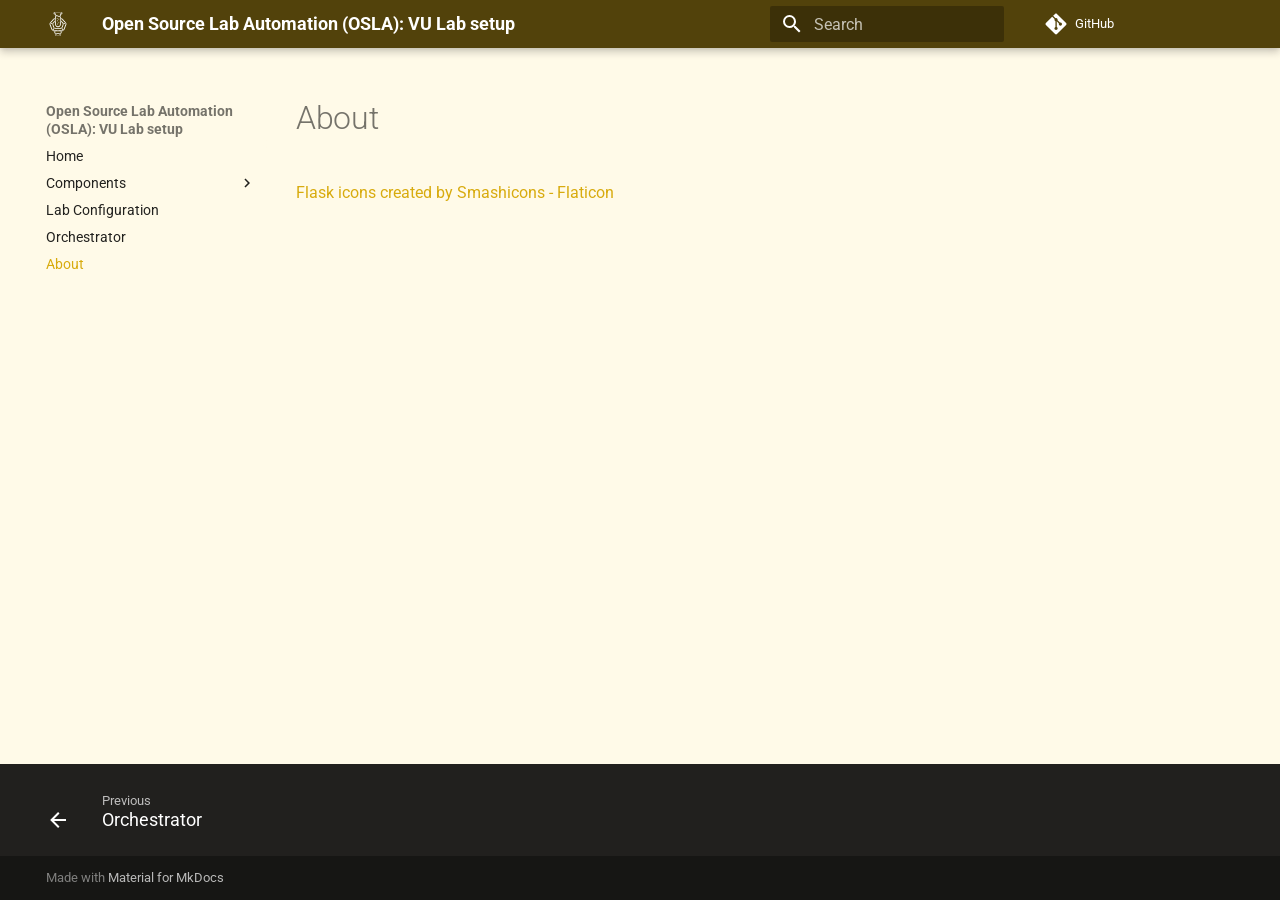
==== commit 9e7367fb: "Deployed d1808a3 with MkDocs version: 1.6.1" ====
--- a/about/index.html
+++ b/about/index.html
@@ -392,6 +392,34 @@
 
               
             
+              
+                
+  
+  
+  
+  
+    <li class="md-nav__item">
+      <a href="../components/platereader/" class="md-nav__link">
+        
+  
+  
+  <span class="md-ellipsis">
+    
+  
+    Plate Reader
+  
+
+    
+  </span>
+  
+  
+
+      </a>
+    </li>
+  
+
+              
+            
           </ul>
         </nav>
       
--- a/stylesheets/extra.css
+++ b/stylesheets/extra.css
@@ -73,5 +73,6 @@
   --md-primary-fg-color:         #52420B;
   --md-accent-fg-color:          #EBBF1E;
   --md-default-bg-color:         #FFFAE8;
+  --md-typeset-a-color:          #d8ab0e;
 
 }
